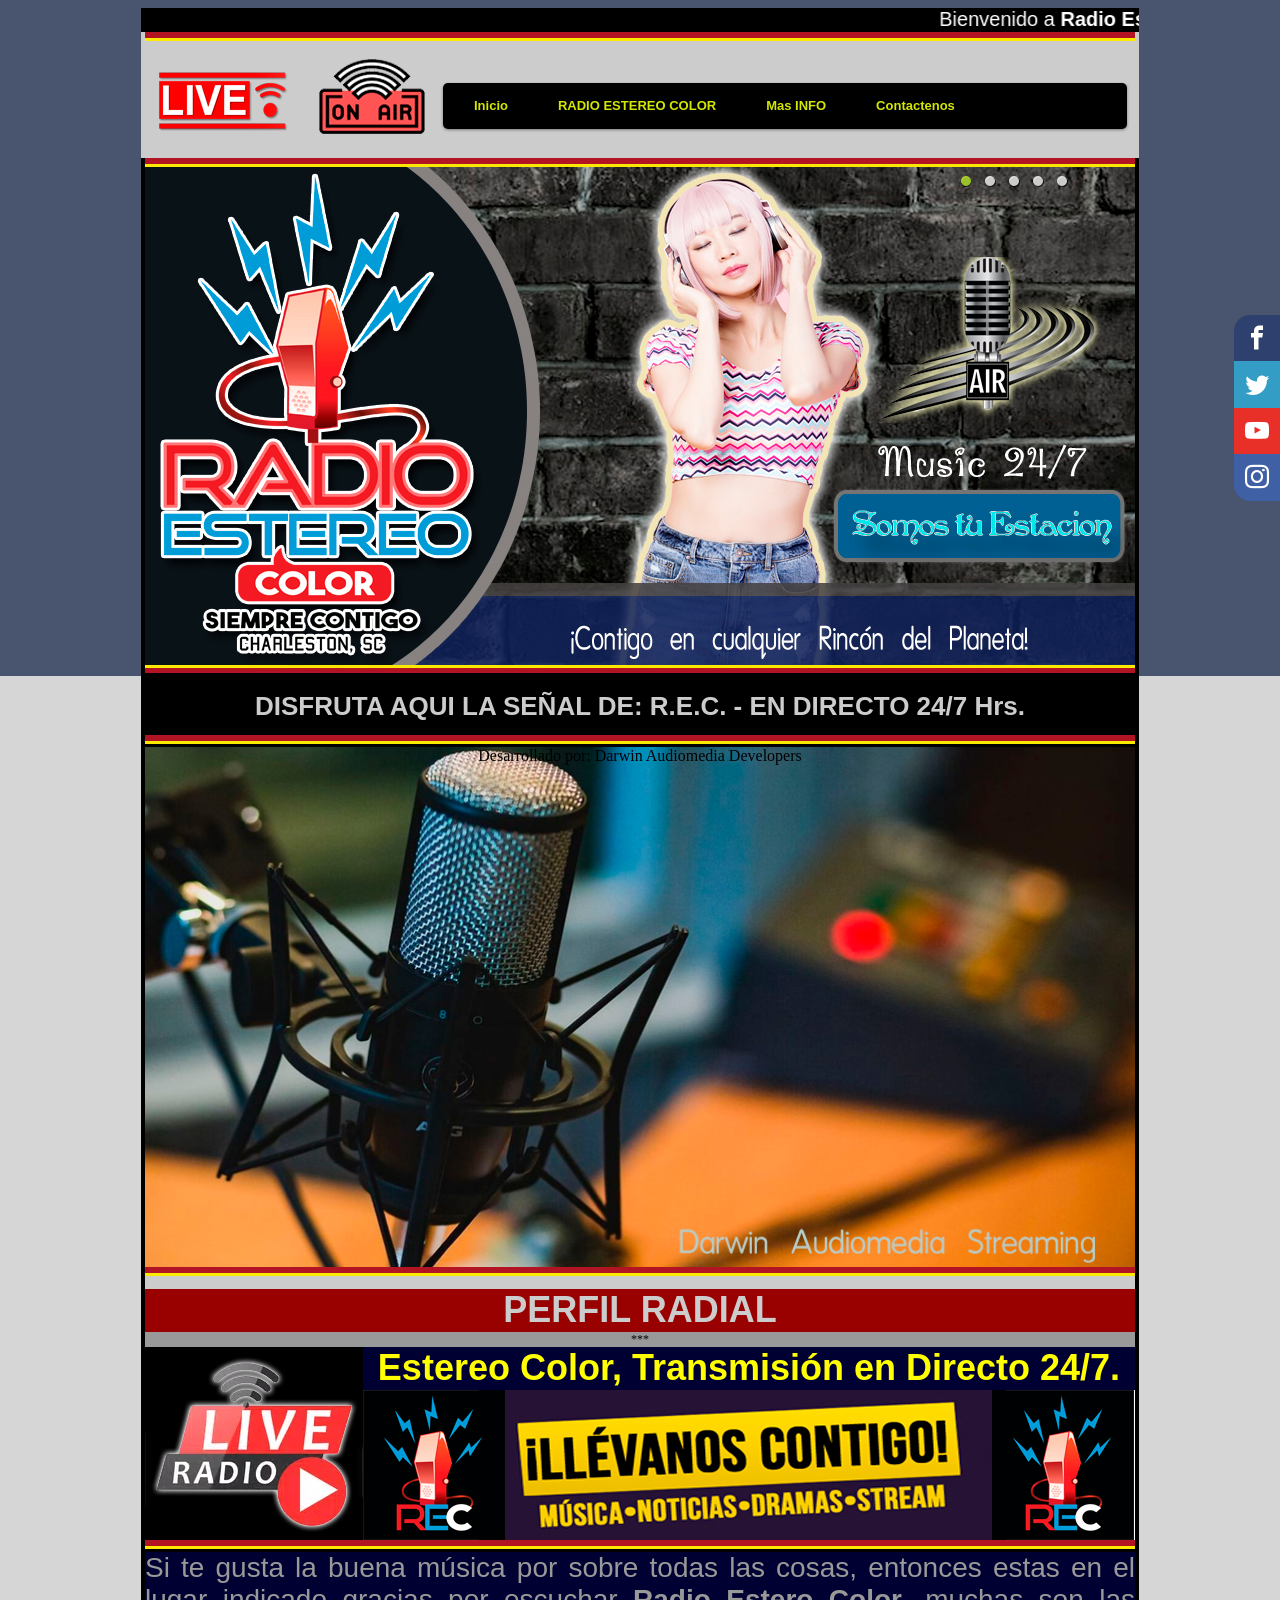
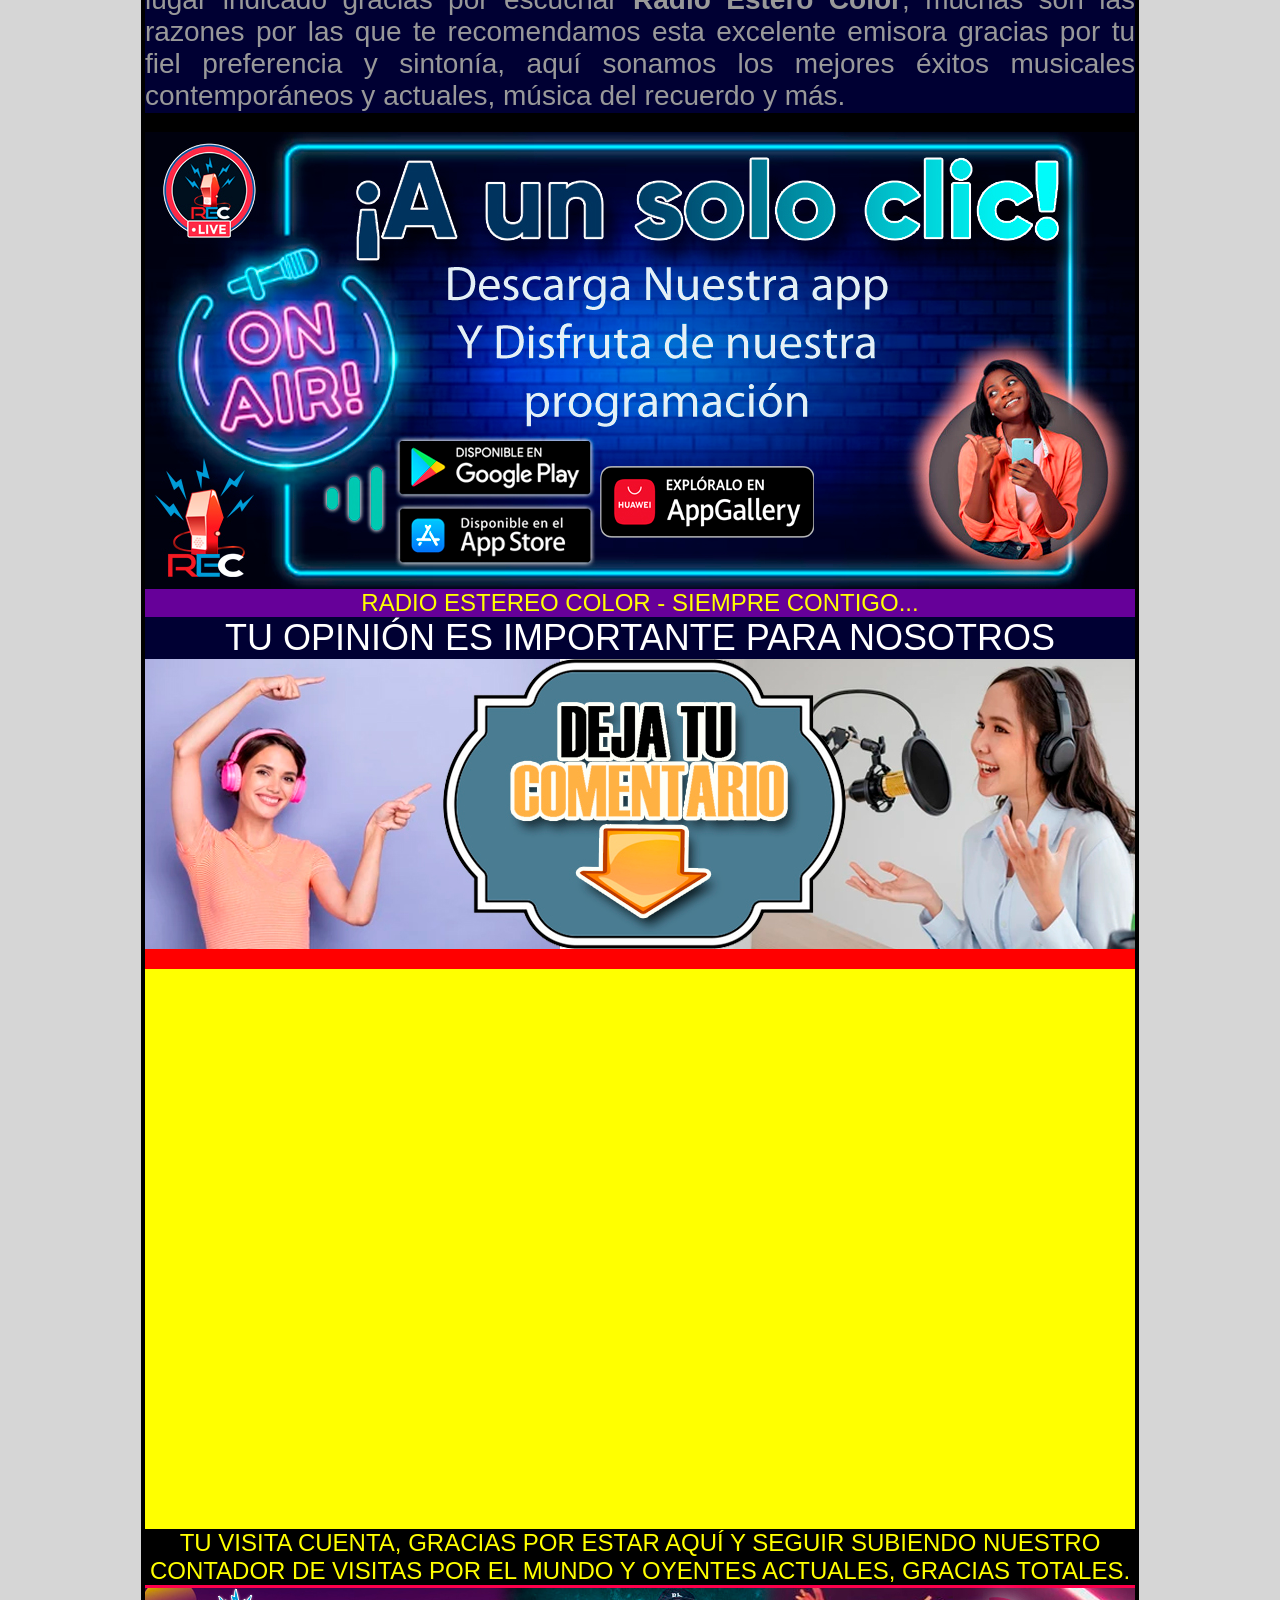
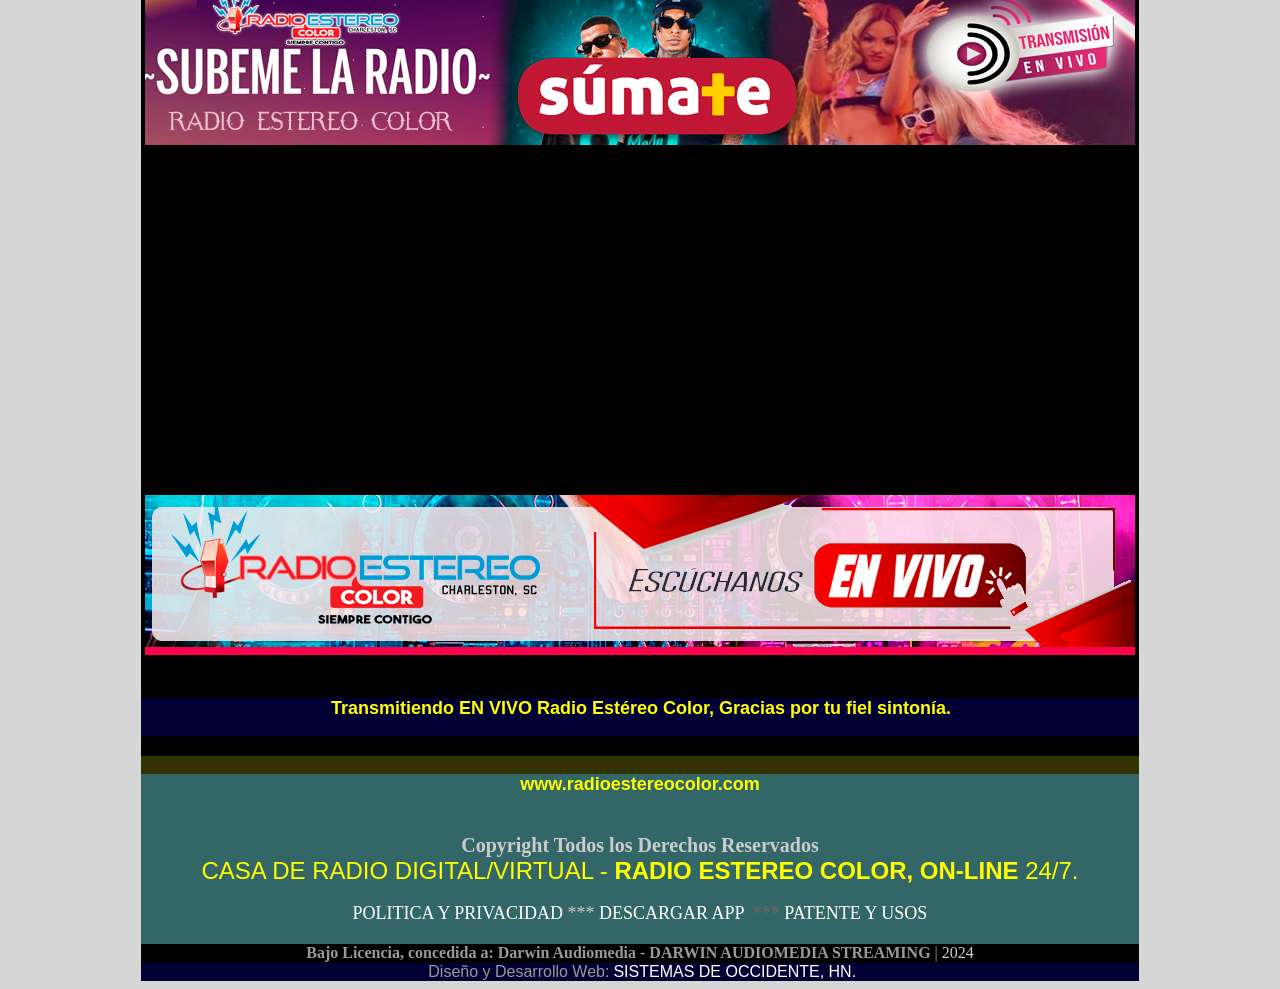
==== index.html @ 74e7b72f "SUBIDA 1 UNO" ====
<html>

<!--
a:link {
	color: #666666;
	text-decoration: none;
}
a:visited {
	text-decoration: none;
	color: #666666;
}
a:hover {
	text-decoration: underline;
	color: #666666;
}
a:active {
	text-decoration: none;
	color: #666666;
}
-->
    </style><style type="text/css">
<!--
a:link {
	text-decoration: none;
	color: #FFFFFF;
}
a:visited {
	text-decoration: none;
	color: #FFFFFF;
}
a:hover {
	text-decoration: underline;
	color: #FFFFFF;
}
a:active {
	text-decoration: none;
	color: #FFFFFF;
}
.Estilo49 {font-size: 18px}
-->
    </style>
    <head>
  <link rel="shortcut icon" type="image/x-icon" href="images/favicon.ico"/>
  <link rel="stylesheet" href="css/menu.css" type="text/css" />
  <link rel="stylesheet" href="css/animations.css">
  <link rel="stylesheet" href="css/font.css">
  <link rel="stylesheet" href="css/main.css"> 
<meta http-equiv="Content-Type" content="text/html; charset=iso-8859-1">
<meta http-equiv="Content-Type" content="text/html; charset=UTF-8" />
<title>Radio Estereo Color &copy; En vivo desde USA, Emisora On-Line 24/7</title>

    <!-- SL ESTEREO COLOR IN -->
    <script src="sliderengine/jquery.js"></script>
    <script src="sliderengine/amazingslider.js"></script>
    <link rel="stylesheet" type="text/css" href="sliderengine/amazingslider-1.css">
    <script src="sliderengine/initslider-1.js"></script>
    <!-- End ESTEREO COLOR -->


<style type="text/css">
<!--
body {
	background-image: url(fondo2.gif);
	background-color: #FFFFFF;
	behavior:url (PIE/pie.htc);  
}
.Estilo10 {
	color: #666666;
	font-size: 18px;
}
.Estilo28 {
	font-family: Georgia, "Times New Roman", Times, serif;
	font-weight: bold;
	font-size: 20px;
}
.Estilo29 {color: #FFCC33}
.Estilo30 {color: #999999}
.Estilo31 {font-size: 16px}
.Estilo32 {color: #CCCCCC}
.Estilo39 {
	font-family: Arial, Helvetica, sans-serif;
	font-weight: bold;
	font-size: 26px;
	color: #CCCCCC;
}
.Estilo41 {
	font-family: Arial, Helvetica, sans-serif;
	font-weight: bold;
	font-size: 36px;
	color: #CCCCCC;
}
.Estilo43 {
	font-size: 24px;
	color: #FFFF00;
	font-family: Arial, Helvetica, sans-serif;
}
.Estilo50 {
	font-family: Arial, Helvetica, sans-serif;
	color: #FFFFFF;
	font-size: 20px;
}
.Estilo53 {font-family: Arial, Helvetica, sans-serif}
.Estilo57 {
	color: #FFFF00;
	font-size: 36px;
	font-family: Arial, Helvetica, sans-serif;
	font-weight: bold;
}
.Estilo58 {
	color: #FFFF00;
	font-weight: bold;
	font-family: Arial, Helvetica, sans-serif;
	font-size: 18px;
}
.Estilo59 {font-weight: bold}
.Estilo63 {
	color: #000000;
	font-size: 12px;
}
.Estilo65 {font-size: 28px}
.Estilo66 {
	color: #FFFFFF;
	font-size: 36px;
	font-family: Arial, Helvetica, sans-serif;
}
.Estilo68 {
	color: #FFFF00;
	font-size: 18px;
	font-family: Arial, Helvetica, sans-serif;
}
-->
</style>
</head>

<body>
 <!--SOCIAL BARRA AQI-->
  <div class="social-bar">
    <a href="https://www.facebook.com/Radio-Estereocolor-423723821339445/?ref=nf&hc_ref=ARRRdxSIkkNm65pOEOEMCHFrg33fflSBRDOAQ4I96U8OnCGXOeiIJzEoUOfZ7cnH80s" class="icon icon-facebook" target="_blank"></a>
    <a href="#" class="icon icon-twitter" target="_blank"></a>
    <a href="#" class="icon icon-youtube" target="_blank"></a>
    <a href="#" class="icon icon-instagram" target="_blank"></a>
  </div>
 <!--SOCIAL BARRA-->
<div align="center">
  <div align="center">
    <table width="990" border="0" cellpadding="0" cellspacing="0" bgcolor="#333300">
      <!--DWLayoutTable-->
      <tr>
        <td width="1004" height="24" valign="top" bgcolor="#000000"><p class="Estilo50"><marquee>
              Bienvenido a <strong>Radio Estereo Color</strong>. Gracias Por Preferirnos, tu estaci&oacute;n de Radio Digital con la mejor Musica.
        </marquee></p></td>
      </tr>
      <tr>
        <td height="126" valign="top"><table width="100%" border="0" cellpadding="0" cellspacing="0" bgcolor="#CCCCCC">
          <!--DWLayoutTable-->
          <tr>
            <td height="12" colspan="3" valign="top"><div align="center"><img src="images/barrilla.png" width="990" height="12"></div></td>
          </tr>
          <tr>
            <td width="302" height="7"></td>
            <td width="672"></td>
            <td width="16"></td>
          </tr>
          <tr>
            <td rowspan="3" valign="top"><a href="index.html"><img src="img_rd3/iconocabeza.png" alt="icono cabecera" width="302" height="95" border="0" longdesc="icono LatinVille RD cabecera"></a></td>
            <td height="32">&nbsp;</td>
            <td>&nbsp;</td>
          </tr>
          <tr>
            <td height="47" valign="top">
              <div id='cssmenu'>
                <ul>
                  <li><a href='index.html'><span>Inicio</span></a></li>
                    <li class='has-sub'><a href='#'><span>RADIO ESTEREO COLOR</span></a>
                      <ul>
                        <li><a href='#'><span>Perfil Radial</span></a></li>
                      </ul>
		          <li class='last'><a href='#'><span>Mas INFO</span></a>
						     <ul>			
						      <li><a href='#'><span>Edan Calderon</span></a></li>
				    </ul>
                  <li class='last'><a href='#'><span>Contactenos</span></a></li>
                </ul>
              </div></td>
            <td></td>
          </tr>
          <tr>
            <td height="16"></td>
            <td></td>
          </tr>
          

          <!--DWLayoutTable-->
          
          <tr>
            <td height="12"></td>
            <td></td>
            <td></td>
          </tr>
    
        </table></td>
      </tr>
      
      <tr>
        <td height="501" valign="top"><table width="100%" border="0" cellpadding="0" cellspacing="0" bgcolor="#000000">
          <!--DWLayoutTable-->
          <tr>
            <td width="990" height="501" valign="top" bgcolor="#000000">
			<!-- SLIDER ESTEREO COLOR-->
            <div id="amazingslider-wrapper-1" style="display:block;position:relative;max-width:990px;margin:0px auto;">
              <div id="amazingslider-1" style="display:block;position:relative;margin:0 auto;">
                <ul class="amazingslider-slides" style="display:none;">
                  <li><img src="images/01-rec.jpg" />                    </li>
                  <li><img src="images/02-rec.jpg" />                    </li>
                  <li><img src="images/03-rec.jpg" />                    </li>
                  <li><img src="images/04-rec.jpg" />                    </li>
                  <li><img src="images/05-rec.jpg" />                    </li>
              </ul>
              <ul class="amazingslider-thumbnails" style="display:none;">
                <li><img src="images/01-rec-tn.jpg" /></li>
                  <li><img src="images/02-rec-tn.jpg" /></li>
                  <li><img src="images/03-rec-tn.jpg" /></li>
                  <li><img src="images/04-rec-tn.jpg" /></li>
                  <li><img src="images/05-rec-tn.jpg" /></li>
              </ul>
          </div>
            </div>
            <!-- End SLIDER ESTEREO COLOR -->
	&nbsp;</td>
          </tr>

        </table></td>
      </tr>
      <tr>
        <td height="3247" valign="top"><table width="100%" border="0" cellpadding="0" cellspacing="0" bgcolor="#000000">
          <!--DWLayoutTable-->
          <tr>
            <td height="44" colspan="4" valign="top" bgcolor="#000000"><div align="center"><span class="Estilo39 Estilo32">DISFRUTA AQUI LA SE&Ntilde;AL DE: R.E.C. - EN DIRECTO 24/7 Hrs.</span></div></td>
          </tr>
          
          <tr>
            <td height="12" colspan="4" valign="top"><div align="center"><img src="images/barrilla.png" width="990" height="12"></div></td>
          </tr>
          
          <tr>
            <td width="10" height="520"></td>
            <td colspan="2" valign="top" bgcolor="#990000"><iframe frameborder='0' height='520' width='990' scrolling='no' src='play_darwin/ColorPlay.html'></iframe></td>
            <td width="4"></td>
          </tr>
          <tr>
            <td height="22">&nbsp;</td>
            <td colspan="2" valign="top" bgcolor="#CCCCCC"><div align="center"><img src="images/barrilla.png" width="990" height="12"></div></td>
          <td>&nbsp;</td>
          </tr>
          
          <tr>
            <td height="43">&nbsp;</td>
            <td colspan="2" valign="top" bgcolor="#990000"><div align="center" class="Estilo41">PERFIL RADIAL </div></td>
          <td>&nbsp;</td>
          </tr>
          <tr>
            <td height="15"></td>
            <td colspan="2" valign="top" bgcolor="#999999"><div align="center" class="Estilo63">***</div></td>
          <td></td>
          </tr>
          <tr>
            <td height="43"></td>
            <td width="218" rowspan="2" valign="top"><img src="images/icon_live.png" alt="x" class="pulse" /></td>
            <td width="772" valign="top" bgcolor="#000033"><div align="center"><span class="Estilo57 Estilo81">Estereo Color, Transmisi&oacute;n en Directo 24/7. </span></div></td>
            <td></td>
          </tr>
          <tr>
            <td height="150"></td>
            <td valign="top" bgcolor="#003333"><img src="images/mini banncolor.jpg" width="772" height="150"></td>
            <td></td>
          </tr>
          
          <tr>
            <td height="12"></td>
            <td colspan="2" valign="top"><div align="center"><img src="images/barrilla.png" width="990" height="12"></div></td>
            <td></td>
          </tr>
          <tr>
            <td height="180"></td>
            <td colspan="2" valign="top"><table width="100%" border="0" cellpadding="0" cellspacing="0" bgcolor="#000000">
              <!--DWLayoutTable-->
              
              <tr>
                <td width="990" height="161" valign="top" bgcolor="#000033"><div align="justify"><span class="Estilo84 Estilo30 Estilo53 Estilo65">Si te gusta la buena m&uacute;sica por sobre todas las cosas,  entonces estas en el lugar indicado gracias por escuchar <strong>Radio Estero Color</strong>,  muchas son las razones por las que te recomendamos esta excelente emisora gracias  por tu fiel preferencia y sinton&iacute;a, aqu&iacute; sonamos los mejores &eacute;xitos musicales contempor&aacute;neos  y actuales, m&uacute;sica del recuerdo y m&aacute;s.</span></div></td>
                </tr>
              <tr>
                <td height="19">&nbsp;</td>
                </tr>
              
              
              
              
              
              
            </table></td>
            <td></td>
          </tr>
          <tr>
            <td height="457"></td>
            <td colspan="2" valign="top"><table width="100%" border="0" cellpadding="0" cellspacing="0" bgcolor="#0099FF">
              <!--DWLayoutTable-->
              <tr>
                <td width="990" height="457" valign="top" bgcolor="#000033"><img src="images/bann-apps-color.jpg" width="990" height="457"></td>
                </tr>
              
              
            </table></td>
            <td></td>
          </tr>
          <tr>
            <td height="27"></td>
            <td colspan="2" valign="top" bgcolor="#660099"><div align="center" class="Estilo43">RADIO ESTEREO COLOR - SIEMPRE CONTIGO... </div></td>
            <td></td>
          </tr>
          <tr>
            <td height="41"></td>
            <td colspan="2" valign="top" bgcolor="#000033"><div align="center">
              <p class="Estilo66">TU OPINI&Oacute;N ES IMPORTANTE PARA NOSOTROS </p>
            </div></td>
            <td></td>
          </tr>
          <tr>
            <td height="310"></td>
            <td colspan="2" valign="top" bgcolor="#FF0000"><img src="images/comentarios.jpg" width="990" height="290"></td>
            <td></td>
          </tr>
          <tr>
            <td height="546"></td>
            <td colspan="2" valign="top" bgcolor="#FFFF00"><iframe src="https://www3.cbox.ws/box/?boxid=3519381&boxtag=MvJDBl" width="100%" height="542" allowtransparency="yes" allow="autoplay" frameborder="0" marginheight="0" marginwidth="0" scrolling="auto"></iframe>�</td>
            <td></td>
          </tr>
          <tr>
            <td height="54">&nbsp;</td>
            <td colspan="2" valign="top"><p align="center" class="Estilo43">TU VISITA CUENTA, GRACIAS POR ESTAR AQU&Iacute; Y  SEGUIR SUBIENDO NUESTRO CONTADOR DE VISITAS POR EL MUNDO Y OYENTES ACTUALES,  GRACIAS TOTALES. </p>              </td>
            <td>&nbsp;</td>
          </tr>
          <tr>
            <td height="160">&nbsp;</td>
            <td colspan="2" valign="top"><img src="images/Ban-visitas.jpg" width="990" height="160"></td>
            <td>&nbsp;</td>
          </tr>
          <tr>
            <td height="350" colspan="4" valign="top"><table width="100%" border="0" cellpadding="0" cellspacing="0">
              <!--DWLayoutTable-->
              
              <tr>
                <td width="1004" height="350" valign="top"><div align="center"><script type="text/javascript" src="//rf.revolvermaps.com/0/0/1.js?i=046t62g6k41&amp;s=350&amp;m=0&amp;v=true&amp;r=false&amp;b=000000&amp;n=false&amp;c=ff0000" async="async"></script></div></td>
                </tr>
              
              
              
              
              
              
            </table></td>
          </tr>
          <tr>
            <td height="160">&nbsp;</td>
            <td colspan="2" valign="top"><img src="images/Ban-vseguno.jpg" width="990" height="160"></td>
          <td>&nbsp;</td>
          </tr>
          <tr>
            <td height="43">&nbsp;</td>
            <td>&nbsp;</td>
            <td>&nbsp;</td>
            <td>&nbsp;</td>
          </tr>
          <tr>
            <td height="38" colspan="4" valign="top"><table width="100%" border="0" cellpadding="0" cellspacing="0" bgcolor="#000033">
              <!--DWLayoutTable-->
              <tr>
                <td width="11" height="21">&nbsp;</td>
                  <td width="984" valign="top"><div align="center"><span class="Estilo87 Estilo86 Estilo68"><strong>Transmitiendo EN VIVO  Radio Est&eacute;reo Color, Gracias por tu fiel sinton&iacute;a.</strong></span></div></td>
                  <td width="9">&nbsp;</td>
                </tr>
              <tr>
                <td height="17"></td>
                  <td></td>
                  <td></td>
                </tr>
              
              
              
              
              
            </table></td>
          </tr>
          <tr>
            <td height="20">&nbsp;</td>
            <td>&nbsp;</td>
            <td>&nbsp;</td>
            <td>&nbsp;</td>
          </tr>
          
          
          
          
          
          
          
          
          
          
          
          
          
          
          
          
          
          
          <!--DWLayoutTable-->
          
          
          <!--DWLayoutTable-->

        </table></td>
      </tr>
      <tr>
        <td height="18"></td>
      </tr>
      <tr>
        <td height="207" valign="top"><table width="100%" border="0" cellpadding="0" cellspacing="0" bgcolor="#336666">
          <!--DWLayoutTable-->
          <tr>
            <td width="1004" height="21" valign="top"><div align="center"><span class="Estilo58">www.radioestereocolor.com</span></div></td>
          </tr>
          <tr>
            <td height="149" valign="top"><p align="center" class="Estilo9 Estilo10 Estilo29 Estilo32">&nbsp;</p>
              <p align="center" class="Estilo9 Estilo10 Estilo29 Estilo32"><span class="Estilo28">Copyright Todos los Derechos Reservados</span><br />
                  <span class="Estilo43">CASA DE RADIO DIGITAL/VIRTUAL - <strong>RADIO ESTEREO COLOR, ON-LINE</strong> 24/7. </span></p>              
              <p align="center" class="Estilo9 Estilo10"><span class="Estilo49"><a href="COPYRIGHT_SOFTWARE/privacidad.html" target="_blank">POLITICA Y PRIVACIDAD</a> <span class="Estilo32">***</span> <a href="#" target="_blank">DESCARGAR APP</a> &nbsp;<span class="Estilo59">***</span> <a href="COPYRIGHT_SOFTWARE/patente_usos.html" target="_blank">PATENTE Y USOS </a></span></p></td>
          </tr>
          <tr>
            <td height="19" valign="top" bgcolor="#000000"><div align="center"><strong><span class="Estilo30">Bajo Licencia, concedida a: Darwin Audiomedia</span></strong><span class="Estilo30"><strong> - DARWIN  AUDIOMEDIA STREAMING</strong> | </span><span class="Estilo32">2024</span></div></td>
          </tr>
          <tr>
            <td height="18" valign="top" bgcolor="#000033"><div align="center"><span class="Estilo31"><span class="Estilo53">&nbsp;<span class="Estilo30">Dise&ntilde;o y Desarrollo Web:</span></span> <span class="Estilo53"><a href="http://sistemashonduras.webcindario.com/" target="_blank">SISTEMAS DE OCCIDENTE, HN.</a></span></span></div></td>
          </tr>
          
          
          
          
          
          
          
          
          

          

          
        </table></td>
      </tr>
    </table>
  </div>
  <tr>

  <tr>

</body>

</html>
---- css/menu.css ----
#cssmenu ul {
  margin: 0;
  padding: 7px 6px 0;
  background: #000000 url(overlay.png) repeat-x 0 -110px;
  line-height: 100%;
  border-radius: 1em;
  font: normal 0.5333333333333333em Arial, Helvetica, sans-serif;
  -webkit-border-radius: 5px;
  -moz-border-radius: 5px;
  border-radius: 5px;
  -webkit-box-shadow: 0 1px 3px rgba(0, 0, 0, 0.4);
  -moz-box-shadow: 0 1px 3px rgba(0, 0, 0, 0.4);
  width: 672px;
}
#cssmenu li {
  margin: 0 5px;
  padding: 0 0 8px;
  float: left;
  position: relative;
  list-style: none;
}
#cssmenu a,
#cssmenu a:link {
  font-weight: bold;
  font-size: 13px;
  color: #D3E700;
  text-decoration: none;
  display: block;
  padding: 8px 20px;
  margin: 0;
  border-radius: 5px;
  -webkit-border-radius: 5px;
  -moz-border-radius: 5px;
  text-shadow: 0 1px 1px rgba(0, 0, 0, 0.3);
}
#cssmenu a:hover {
  background: #000;
  color: #fff;
}
#cssmenu .active a,
#cssmenu li:hover > a {
  background: #99d846 url(overlay.png) repeat-x 0 -40px;
  background: #FFFFFF url(overlay.png) repeat-x 0 -40px;
  color: #444;
  border-top: solid 1px  #f8f8f8;
  -webkit-box-shadow: 0 1px 1px rgba(0, 0, 0, 0.2);
  -moz-box-shadow: 0 1px 1px rgba(0, 0, 0, 0.2);
  box-shadow: 0 1px 1px rgba(0, 0, 0, 0.2);
  text-shadow: 0 1px 0 #ffffff;
}
#cssmenu ul ul li:hover a,
#cssmenu li:hover li a {
  background: none;
  border: none;
  color: #666;
  -webkit-box-shadow: none;
  -moz-box-shadow: none;
}
#cssmenu ul ul a:hover {
  background: #C2AC00 url(overlay.png) repeat-x 0 -100px !important;
  color: #fff !important;
  -webkit-border-radius: 5px;
  -moz-border-radius: 5px;
  border-radius: 5px;
  text-shadow: 0 1px 1px rgba(0, 0, 0, 0.1);
}
#cssmenu li:hover > ul {
  display: block;
}
#cssmenu ul ul {
  z-index: 1000;
  display: none;
  margin: 0;
  padding: 0;
  width: 185px;
  position: absolute;
  top: 40px;
  left: 0;
  background: #ffffff url(overlay.png) repeat-x 0 0;
  border: solid 1px #b4b4b4;
  -webkit-border-radius: 5px;
  -moz-border-radius: 5px;
  border-radius: 5px;
  -webkit-box-shadow: 0 1px 3px rgba(0, 0, 0, 0.3);
  -moz-box-shadow: 0 1px 3px rgba(0, 0, 0, 0.3);
  box-shadow: 0 1px 3px rgba(0, 0, 0, 0.3);
}
#cssmenu ul ul li {
  float: none;
  margin: 0;
  padding: 3px;
}
#cssmenu ul ul a,
#cssmenu ul ul a:link {
  font-weight: normal;
  font-size: 12px;
}
#cssmenu ul:after {
  content: '.';
  display: block;
  clear: both;
  visibility: hidden;
  line-height: 0;
  height: 0;
}
* html #cssmenu ul {
  height: 1%;
}
---- css/animations.css ----
/*
==============================================
CSS3 ANIMATION CHEAT SHEET
==============================================

Made by DARWIN AUDIOMEDIA SERVICES
==============================================
*/

/*
==============================================
slideDown
==============================================
*/


.slideDown{
	animation-name: slideDown;
	-webkit-animation-name: slideDown;	

	animation-duration: 1s;	
	-webkit-animation-duration: 1s;

	animation-timing-function: ease;	
	-webkit-animation-timing-function: ease;	

	visibility: visible !important;						
}

@keyframes slideDown {
	0% {
		transform: translateY(-100%);
	}
	50%{
		transform: translateY(8%);
	}
	65%{
		transform: translateY(-4%);
	}
	80%{
		transform: translateY(4%);
	}
	95%{
		transform: translateY(-2%);
	}			
	100% {
		transform: translateY(0%);
	}		
}

@-webkit-keyframes slideDown {
	0% {
		-webkit-transform: translateY(-100%);
	}
	50%{
		-webkit-transform: translateY(8%);
	}
	65%{
		-webkit-transform: translateY(-4%);
	}
	80%{
		-webkit-transform: translateY(4%);
	}
	95%{
		-webkit-transform: translateY(-2%);
	}			
	100% {
		-webkit-transform: translateY(0%);
	}	
}

/*
==============================================
slideUp
==============================================
*/


.slideUp{
	animation-name: slideUp;
	-webkit-animation-name: slideUp;	

	animation-duration: 1s;	
	-webkit-animation-duration: 1s;

	animation-timing-function: ease;	
	-webkit-animation-timing-function: ease;

	visibility: visible !important;			
}

@keyframes slideUp {
	0% {
		transform: translateY(100%);
	}
	50%{
		transform: translateY(-8%);
	}
	65%{
		transform: translateY(4%);
	}
	80%{
		transform: translateY(-4%);
	}
	95%{
		transform: translateY(2%);
	}			
	100% {
		transform: translateY(0%);
	}	
}

@-webkit-keyframes slideUp {
	0% {
		-webkit-transform: translateY(100%);
	}
	50%{
		-webkit-transform: translateY(-8%);
	}
	65%{
		-webkit-transform: translateY(4%);
	}
	80%{
		-webkit-transform: translateY(-4%);
	}
	95%{
		-webkit-transform: translateY(2%);
	}			
	100% {
		-webkit-transform: translateY(0%);
	}	
}

/*
==============================================
slideLeft
==============================================
*/


.slideLeft{
	animation-name: slideLeft;
	-webkit-animation-name: slideLeft;	

	animation-duration: 1s;	
	-webkit-animation-duration: 1s;

	animation-timing-function: ease-in-out;	
	-webkit-animation-timing-function: ease-in-out;		

	visibility: visible !important;	
}

@keyframes slideLeft {
	0% {
		transform: translateX(150%);
	}
	50%{
		transform: translateX(-8%);
	}
	65%{
		transform: translateX(4%);
	}
	80%{
		transform: translateX(-4%);
	}
	95%{
		transform: translateX(2%);
	}			
	100% {
		transform: translateX(0%);
	}
}

@-webkit-keyframes slideLeft {
	0% {
		-webkit-transform: translateX(150%);
	}
	50%{
		-webkit-transform: translateX(-8%);
	}
	65%{
		-webkit-transform: translateX(4%);
	}
	80%{
		-webkit-transform: translateX(-4%);
	}
	95%{
		-webkit-transform: translateX(2%);
	}			
	100% {
		-webkit-transform: translateX(0%);
	}
}

/*
==============================================
slideRight
==============================================
*/


.slideRight{
	animation-name: slideRight;
	-webkit-animation-name: slideRight;	

	animation-duration: 1s;	
	-webkit-animation-duration: 1s;

	animation-timing-function: ease-in-out;	
	-webkit-animation-timing-function: ease-in-out;		

	visibility: visible !important;	
}

@keyframes slideRight {
	0% {
		transform: translateX(-150%);
	}
	50%{
		transform: translateX(8%);
	}
	65%{
		transform: translateX(-4%);
	}
	80%{
		transform: translateX(4%);
	}
	95%{
		transform: translateX(-2%);
	}			
	100% {
		transform: translateX(0%);
	}	
}

@-webkit-keyframes slideRight {
	0% {
		-webkit-transform: translateX(-150%);
	}
	50%{
		-webkit-transform: translateX(8%);
	}
	65%{
		-webkit-transform: translateX(-4%);
	}
	80%{
		-webkit-transform: translateX(4%);
	}
	95%{
		-webkit-transform: translateX(-2%);
	}			
	100% {
		-webkit-transform: translateX(0%);
	}
}

/*
==============================================
slideExpandUp
==============================================
*/


.slideExpandUp{
	animation-name: slideExpandUp;
	-webkit-animation-name: slideExpandUp;	

	animation-duration: 1.6s;	
	-webkit-animation-duration: 1.6s;

	animation-timing-function: ease-out;	
	-webkit-animation-timing-function: ease -out;

	visibility: visible !important;	
}

@keyframes slideExpandUp {
	0% {
		transform: translateY(100%) scaleX(0.5);
	}
	30%{
		transform: translateY(-8%) scaleX(0.5);
	}	
	40%{
		transform: translateY(2%) scaleX(0.5);
	}
	50%{
		transform: translateY(0%) scaleX(1.1);
	}
	60%{
		transform: translateY(0%) scaleX(0.9);		
	}
	70% {
		transform: translateY(0%) scaleX(1.05);
	}			
	80%{
		transform: translateY(0%) scaleX(0.95);		
	}
	90% {
		transform: translateY(0%) scaleX(1.02);
	}	
	100%{
		transform: translateY(0%) scaleX(1);		
	}
}

@-webkit-keyframes slideExpandUp {
	0% {
		-webkit-transform: translateY(100%) scaleX(0.5);
	}
	30%{
		-webkit-transform: translateY(-8%) scaleX(0.5);
	}	
	40%{
		-webkit-transform: translateY(2%) scaleX(0.5);
	}
	50%{
		-webkit-transform: translateY(0%) scaleX(1.1);
	}
	60%{
		-webkit-transform: translateY(0%) scaleX(0.9);		
	}
	70% {
		-webkit-transform: translateY(0%) scaleX(1.05);
	}			
	80%{
		-webkit-transform: translateY(0%) scaleX(0.95);		
	}
	90% {
		-webkit-transform: translateY(0%) scaleX(1.02);
	}	
	100%{
		-webkit-transform: translateY(0%) scaleX(1);		
	}
}

/*
==============================================
expandUp
==============================================
*/


.expandUp{
	animation-name: expandUp;
	-webkit-animation-name: expandUp;	

	animation-duration: 0.7s;	
	-webkit-animation-duration: 0.7s;

	animation-timing-function: ease;	
	-webkit-animation-timing-function: ease;		

	visibility: visible !important;	
}

@keyframes expandUp {
	0% {
		transform: translateY(100%) scale(0.6) scaleY(0.5);
	}
	60%{
		transform: translateY(-7%) scaleY(1.12);
	}
	75%{
		transform: translateY(3%);
	}	
	100% {
		transform: translateY(0%) scale(1) scaleY(1);
	}	
}

@-webkit-keyframes expandUp {
	0% {
		-webkit-transform: translateY(100%) scale(0.6) scaleY(0.5);
	}
	60%{
		-webkit-transform: translateY(-7%) scaleY(1.12);
	}
	75%{
		-webkit-transform: translateY(3%);
	}	
	100% {
		-webkit-transform: translateY(0%) scale(1) scaleY(1);
	}	
}

/*
==============================================
fadeIn
==============================================
*/

.fadeIn{
	animation-name: fadeIn;
	-webkit-animation-name: fadeIn;	

	animation-duration: 1.5s;	
	-webkit-animation-duration: 1.5s;

	animation-timing-function: ease-in-out;	
	-webkit-animation-timing-function: ease-in-out;		

	visibility: visible !important;	
}

@keyframes fadeIn {
	0% {
		transform: scale(0);
		opacity: 0.0;		
	}
	60% {
		transform: scale(1.1);	
	}
	80% {
		transform: scale(0.9);
		opacity: 1;	
	}	
	100% {
		transform: scale(1);
		opacity: 1;	
	}		
}

@-webkit-keyframes fadeIn {
	0% {
		-webkit-transform: scale(0);
		opacity: 0.0;		
	}
	60% {
		-webkit-transform: scale(1.1);
	}
	80% {
		-webkit-transform: scale(0.9);
		opacity: 1;	
	}	
	100% {
		-webkit-transform: scale(1);
		opacity: 1;	
	}		
}

/*
==============================================
expandOpen
==============================================
*/


.expandOpen{
	animation-name: expandOpen;
	-webkit-animation-name: expandOpen;	

	animation-duration: 1.2s;	
	-webkit-animation-duration: 1.2s;

	animation-timing-function: ease-out;	
	-webkit-animation-timing-function: ease-out;	

	visibility: visible !important;	
}

@keyframes expandOpen {
	0% {
		transform: scale(1.8);		
	}
	50% {
		transform: scale(0.95);
	}	
	80% {
		transform: scale(1.05);
	}
	90% {
		transform: scale(0.98);
	}	
	100% {
		transform: scale(1);
	}			
}

@-webkit-keyframes expandOpen {
	0% {
		-webkit-transform: scale(1.8);		
	}
	50% {
		-webkit-transform: scale(0.95);
	}	
	80% {
		-webkit-transform: scale(1.05);
	}
	90% {
		-webkit-transform: scale(0.98);
	}	
	100% {
		-webkit-transform: scale(1);
	}					
}

/*
==============================================
bigEntrance
==============================================
*/


.bigEntrance{
	animation-name: bigEntrance;
	-webkit-animation-name: bigEntrance;	

	animation-duration: 1.6s;	
	-webkit-animation-duration: 1.6s;

	animation-timing-function: ease-out;	
	-webkit-animation-timing-function: ease-out;	

	visibility: visible !important;			
}

@keyframes bigEntrance {
	0% {
		transform: scale(0.3) rotate(6deg) translateX(-30%) translateY(30%);
		opacity: 0.2;
	}
	30% {
		transform: scale(1.03) rotate(-2deg) translateX(2%) translateY(-2%);		
		opacity: 1;
	}
	45% {
		transform: scale(0.98) rotate(1deg) translateX(0%) translateY(0%);
		opacity: 1;
	}
	60% {
		transform: scale(1.01) rotate(-1deg) translateX(0%) translateY(0%);		
		opacity: 1;
	}	
	75% {
		transform: scale(0.99) rotate(1deg) translateX(0%) translateY(0%);
		opacity: 1;
	}
	90% {
		transform: scale(1.01) rotate(0deg) translateX(0%) translateY(0%);		
		opacity: 1;
	}	
	100% {
		transform: scale(1) rotate(0deg) translateX(0%) translateY(0%);
		opacity: 1;
	}		
}

@-webkit-keyframes bigEntrance {
	0% {
		-webkit-transform: scale(0.3) rotate(6deg) translateX(-30%) translateY(30%);
		opacity: 0.2;
	}
	30% {
		-webkit-transform: scale(1.03) rotate(-2deg) translateX(2%) translateY(-2%);		
		opacity: 1;
	}
	45% {
		-webkit-transform: scale(0.98) rotate(1deg) translateX(0%) translateY(0%);
		opacity: 1;
	}
	60% {
		-webkit-transform: scale(1.01) rotate(-1deg) translateX(0%) translateY(0%);		
		opacity: 1;
	}	
	75% {
		-webkit-transform: scale(0.99) rotate(1deg) translateX(0%) translateY(0%);
		opacity: 1;
	}
	90% {
		-webkit-transform: scale(1.01) rotate(0deg) translateX(0%) translateY(0%);		
		opacity: 1;
	}	
	100% {
		-webkit-transform: scale(1) rotate(0deg) translateX(0%) translateY(0%);
		opacity: 1;
	}				
}

/*
==============================================
hatch
==============================================
*/

.hatch{
	animation-name: hatch;
	-webkit-animation-name: hatch;	

	animation-duration: 2s;	
	-webkit-animation-duration: 2s;

	animation-timing-function: ease-in-out;	
	-webkit-animation-timing-function: ease-in-out;

	transform-origin: 50% 100%;
	-ms-transform-origin: 50% 100%;
	-webkit-transform-origin: 50% 100%; 

	visibility: visible !important;		
}

@keyframes hatch {
	0% {
		transform: rotate(0deg) scaleY(0.6);
	}
	20% {
		transform: rotate(-2deg) scaleY(1.05);
	}
	35% {
		transform: rotate(2deg) scaleY(1);
	}
	50% {
		transform: rotate(-2deg);
	}	
	65% {
		transform: rotate(1deg);
	}	
	80% {
		transform: rotate(-1deg);
	}		
	100% {
		transform: rotate(0deg);
	}									
}

@-webkit-keyframes hatch {
	0% {
		-webkit-transform: rotate(0deg) scaleY(0.6);
	}
	20% {
		-webkit-transform: rotate(-2deg) scaleY(1.05);
	}
	35% {
		-webkit-transform: rotate(2deg) scaleY(1);
	}
	50% {
		-webkit-transform: rotate(-2deg);
	}	
	65% {
		-webkit-transform: rotate(1deg);
	}	
	80% {
		-webkit-transform: rotate(-1deg);
	}		
	100% {
		-webkit-transform: rotate(0deg);
	}		
}


/*
==============================================
bounce
==============================================
*/


.bounce{
	animation-name: bounce;
	-webkit-animation-name: bounce;	

	animation-duration: 1.6s;	
	-webkit-animation-duration: 1.6s;

	animation-timing-function: ease;	
	-webkit-animation-timing-function: ease;	
	
	transform-origin: 50% 100%;
	-ms-transform-origin: 50% 100%;
	-webkit-transform-origin: 50% 100%; 	
}

@keyframes bounce {
	0% {
		transform: translateY(0%) scaleY(0.6);
	}
	60%{
		transform: translateY(-100%) scaleY(1.1);
	}
	70%{
		transform: translateY(0%) scaleY(0.95) scaleX(1.05);
	}
	80%{
		transform: translateY(0%) scaleY(1.05) scaleX(1);
	}	
	90%{
		transform: translateY(0%) scaleY(0.95) scaleX(1);
	}				
	100%{
		transform: translateY(0%) scaleY(1) scaleX(1);
	}	
}

@-webkit-keyframes bounce {
	0% {
		-webkit-transform: translateY(0%) scaleY(0.6);
	}
	60%{
		-webkit-transform: translateY(-100%) scaleY(1.1);
	}
	70%{
		-webkit-transform: translateY(0%) scaleY(0.95) scaleX(1.05);
	}
	80%{
		-webkit-transform: translateY(0%) scaleY(1.05) scaleX(1);
	}	
	90%{
		-webkit-transform: translateY(0%) scaleY(0.95) scaleX(1);
	}				
	100%{
		-webkit-transform: translateY(0%) scaleY(1) scaleX(1);
	}		
}


/*
==============================================
pulse
==============================================
*/

.pulse{
	animation-name: pulse;
	-webkit-animation-name: pulse;	

	animation-duration: 1.5s;	
	-webkit-animation-duration: 1.5s;

	animation-iteration-count: infinite;
	-webkit-animation-iteration-count: infinite;
}

@keyframes pulse {
	0% {
		transform: scale(0.9);
		opacity: 0.7;		
	}
	50% {
		transform: scale(1);
		opacity: 1;	
	}	
	100% {
		transform: scale(0.9);
		opacity: 0.7;	
	}			
}

@-webkit-keyframes pulse {
	0% {
		-webkit-transform: scale(0.95);
		opacity: 0.7;		
	}
	50% {
		-webkit-transform: scale(1);
		opacity: 1;	
	}	
	100% {
		-webkit-transform: scale(0.95);
		opacity: 0.7;	
	}			
}

/*
==============================================
floating
==============================================
*/

.floating{
	animation-name: floating;
	-webkit-animation-name: floating;

	animation-duration: 1.5s;	
	-webkit-animation-duration: 1.5s;

	animation-iteration-count: infinite;
	-webkit-animation-iteration-count: infinite;
}

@keyframes floating {
	0% {
		transform: translateY(0%);	
	}
	50% {
		transform: translateY(8%);	
	}	
	100% {
		transform: translateY(0%);
	}			
}

@-webkit-keyframes floating {
	0% {
		-webkit-transform: translateY(0%);	
	}
	50% {
		-webkit-transform: translateY(8%);	
	}	
	100% {
		-webkit-transform: translateY(0%);
	}			
}

/*
==============================================
tossing
==============================================
*/

.tossing{
	animation-name: tossing;
	-webkit-animation-name: tossing;	

	animation-duration: 2.5s;	
	-webkit-animation-duration: 2.5s;

	animation-iteration-count: infinite;
	-webkit-animation-iteration-count: infinite;
}

@keyframes tossing {
	0% {
		transform: rotate(-4deg);	
	}
	50% {
		transform: rotate(4deg);
	}
	100% {
		transform: rotate(-4deg);	
	}						
}

@-webkit-keyframes tossing {
	0% {
		-webkit-transform: rotate(-4deg);	
	}
	50% {
		-webkit-transform: rotate(4deg);
	}
	100% {
		-webkit-transform: rotate(-4deg);	
	}				
}

/*
==============================================
pullUp
==============================================
*/

.pullUp{
	animation-name: pullUp;
	-webkit-animation-name: pullUp;	

	animation-duration: 1.1s;	
	-webkit-animation-duration: 1.1s;

	animation-timing-function: ease-out;	
	-webkit-animation-timing-function: ease-out;	

	transform-origin: 50% 100%;
	-ms-transform-origin: 50% 100%;
	-webkit-transform-origin: 50% 100%; 		
}

@keyframes pullUp {
	0% {
		transform: scaleY(0.1);
	}
	40% {
		transform: scaleY(1.02);
	}
	60% {
		transform: scaleY(0.98);
	}
	80% {
		transform: scaleY(1.01);
	}
	100% {
		transform: scaleY(0.98);
	}				
	80% {
		transform: scaleY(1.01);
	}
	100% {
		transform: scaleY(1);
	}							
}

@-webkit-keyframes pullUp {
	0% {
		-webkit-transform: scaleY(0.1);
	}
	40% {
		-webkit-transform: scaleY(1.02);
	}
	60% {
		-webkit-transform: scaleY(0.98);
	}
	80% {
		-webkit-transform: scaleY(1.01);
	}
	100% {
		-webkit-transform: scaleY(0.98);
	}				
	80% {
		-webkit-transform: scaleY(1.01);
	}
	100% {
		-webkit-transform: scaleY(1);
	}		
}

/*
==============================================
pullDown
==============================================
*/

.pullDown{
	animation-name: pullDown;
	-webkit-animation-name: pullDown;	

	animation-duration: 1.1s;	
	-webkit-animation-duration: 1.1s;

	animation-timing-function: ease-out;	
	-webkit-animation-timing-function: ease-out;	

	transform-origin: 50% 0%;
	-ms-transform-origin: 50% 0%;
	-webkit-transform-origin: 50% 0%; 		
}

@keyframes pullDown {
	0% {
		transform: scaleY(0.1);
	}
	40% {
		transform: scaleY(1.02);
	}
	60% {
		transform: scaleY(0.98);
	}
	80% {
		transform: scaleY(1.01);
	}
	100% {
		transform: scaleY(0.98);
	}				
	80% {
		transform: scaleY(1.01);
	}
	100% {
		transform: scaleY(1);
	}							
}

@-webkit-keyframes pullDown {
	0% {
		-webkit-transform: scaleY(0.1);
	}
	40% {
		-webkit-transform: scaleY(1.02);
	}
	60% {
		-webkit-transform: scaleY(0.98);
	}
	80% {
		-webkit-transform: scaleY(1.01);
	}
	100% {
		-webkit-transform: scaleY(0.98);
	}				
	80% {
		-webkit-transform: scaleY(1.01);
	}
	100% {
		-webkit-transform: scaleY(1);
	}		
}

/*
==============================================
stretchLeft
==============================================
*/

.stretchLeft{
	animation-name: stretchLeft;
	-webkit-animation-name: stretchLeft;	

	animation-duration: 1.5s;	
	-webkit-animation-duration: 1.5s;

	animation-timing-function: ease-out;	
	-webkit-animation-timing-function: ease-out;	

	transform-origin: 100% 0%;
	-ms-transform-origin: 100% 0%;
	-webkit-transform-origin: 100% 0%; 
}

@keyframes stretchLeft {
	0% {
		transform: scaleX(0.3);
	}
	40% {
		transform: scaleX(1.02);
	}
	60% {
		transform: scaleX(0.98);
	}
	80% {
		transform: scaleX(1.01);
	}
	100% {
		transform: scaleX(0.98);
	}				
	80% {
		transform: scaleX(1.01);
	}
	100% {
		transform: scaleX(1);
	}							
}

@-webkit-keyframes stretchLeft {
	0% {
		-webkit-transform: scaleX(0.3);
	}
	40% {
		-webkit-transform: scaleX(1.02);
	}
	60% {
		-webkit-transform: scaleX(0.98);
	}
	80% {
		-webkit-transform: scaleX(1.01);
	}
	100% {
		-webkit-transform: scaleX(0.98);
	}				
	80% {
		-webkit-transform: scaleX(1.01);
	}
	100% {
		-webkit-transform: scaleX(1);
	}		
}

/*
==============================================
stretchRight
==============================================
*/

.stretchRight{
	animation-name: stretchRight;
	-webkit-animation-name: stretchRight;	

	animation-duration: 1.5s;	
	-webkit-animation-duration: 1.5s;

	animation-timing-function: ease-out;	
	-webkit-animation-timing-function: ease-out;	

	transform-origin: 0% 0%;
	-ms-transform-origin: 0% 0%;
	-webkit-transform-origin: 0% 0%; 		
}

@keyframes stretchRight {
	0% {
		transform: scaleX(0.3);
	}
	40% {
		transform: scaleX(1.02);
	}
	60% {
		transform: scaleX(0.98);
	}
	80% {
		transform: scaleX(1.01);
	}
	100% {
		transform: scaleX(0.98);
	}				
	80% {
		transform: scaleX(1.01);
	}
	100% {
		transform: scaleX(1);
	}							
}

@-webkit-keyframes stretchRight {
	0% {
		-webkit-transform: scaleX(0.3);
	}
	40% {
		-webkit-transform: scaleX(1.02);
	}
	60% {
		-webkit-transform: scaleX(0.98);
	}
	80% {
		-webkit-transform: scaleX(1.01);
	}
	100% {
		-webkit-transform: scaleX(0.98);
	}				
	80% {
		-webkit-transform: scaleX(1.01);
	}
	100% {
		-webkit-transform: scaleX(1);
	}		
}
---- css/font.css ----
@font-face {
  font-family: 'icomoon';
  src:  url('fonts/icomoon.eot?i226ha');
  src:  url('fonts/icomoon.eot?i226ha#iefix') format('embedded-opentype'),
    url('fonts/icomoon.ttf?i226ha') format('truetype'),
    url('fonts/icomoon.woff?i226ha') format('woff'),
    url('fonts/icomoon.svg?i226ha#icomoon') format('svg');
  font-weight: normal;
  font-style: normal;
}

[class^="icon-"], [class*=" icon-"] {
  /* use !important to prevent issues with browser extensions that change fonts */
  font-family: 'icomoon' !important;
  speak: none;
  font-style: normal;
  font-weight: normal;
  font-variant: normal;
  text-transform: none;
  line-height: 1;

  /* Better Font Rendering =========== */
  -webkit-font-smoothing: antialiased;
  -moz-osx-font-smoothing: grayscale;
}

.icon-facebook:before {
  content: "\ea90";
}
.icon-instagram:before {
  content: "\ea92";
}
.icon-twitter:before {
  content: "\ea96";
}
.icon-youtube:before {
  content: "\ea9d";
}
---- css/main.css ----
html {
	font-size: 16px;
}

.social-bar {
	position: fixed;
	right: 0;
	top: 35%;
	font-size: 1.5rem;
	display: flex;
	flex-direction: column;
	align-items: flex-end;
	z-index: 100;
}

.icon {
	color: white;
	text-decoration: none;
	padding: .7rem;
	display: flex;
	transition: all .5s;
}

.icon-facebook {
	background: #2E406E;
}

.icon-twitter {
	background: #339DC5;
}

.icon-youtube {
	background: #E83028;
}

.icon-instagram {
	background: #3F60A5;
}

.icon:first-child {
	border-radius: 1rem 0 0 0;
}

.icon:last-child {
	border-radius: 0 0 0 1rem;
}

.icon:hover {
	padding-right: 3rem;
	border-radius: 1rem 0 0 1rem;
	box-shadow: 0 0 .5rem rgba(0, 0, 0, 0.42);
}
---- sliderengine/amazingslider-1.css ----
/* blue button large */
.as-btn-blue-large {
  	display: inline-block;
  	border: none;
  	-webkit-box-sizing: border-box;
  	-moz-box-sizing: border-box;
  	box-sizing: border-box;
  	margin: 0;
  	background: #009cde;
  	font-family: "Lucida Sans Unicode","Lucida Grande",sans-serif,Arial;
  	color: #fff;
  	cursor: pointer;
  	text-align: center;
  	text-decoration: none;
  	text-shadow: none;
  	text-transform: none;
  	white-space: nowrap;
  	-webkit-font-smoothing: antialiased;
	padding: 10px 16px;
	font-size: 24px;
	font-weight: 300;
  	-webkit-border-radius: 4px;
  	-moz-border-radius: 4px;
  	border-radius: 4px;
}

.as-btn-blue-large:hover {
  	color: #fff;
  	background: #0285d2;
}

.as-btn-blue-large:focus {
  	outline: 0;
}

/* blue button medium */
.as-btn-blue-medium {
  	display: inline-block;
  	border: none;
  	-webkit-box-sizing: border-box;
  	-moz-box-sizing: border-box;
  	box-sizing: border-box;
  	margin: 0;
  	background: #009cde;
  	font-family: "Lucida Sans Unicode","Lucida Grande",sans-serif,Arial;
  	color: #fff;
  	cursor: pointer;
  	text-align: center;
  	text-decoration: none;
  	text-shadow: none;
  	text-transform: none;
  	white-space: nowrap;
  	-webkit-font-smoothing: antialiased;
	padding: 6px 12px;
	font-size: 14px;
	font-weight: normal;
  	-webkit-border-radius: 2px;
  	-moz-border-radius: 2px;
  	border-radius: 2px;
}

.as-btn-blue-medium:hover {
  	color: #fff;
  	background: #0285d2;
}

.as-btn-blue-medium:focus {
  	outline: 0;
}

/* blue button small */
.as-btn-blue-small {
  	display: inline-block;
  	border: none;
  	-webkit-box-sizing: border-box;
  	-moz-box-sizing: border-box;
  	box-sizing: border-box;
  	margin: 0;
  	background: #009cde;
  	font-family: "Lucida Sans Unicode","Lucida Grande",sans-serif,Arial;
  	color: #fff;
  	cursor: pointer;
  	text-align: center;
  	text-decoration: none;
  	text-shadow: none;
  	text-transform: none;
  	white-space: nowrap;
  	-webkit-font-smoothing: antialiased;
	padding: 5px 10px;
	font-size: 12px;
	font-weight: normal;
  	-webkit-border-radius: 0px;
  	-moz-border-radius: 0px;
  	border-radius: 0px;
}

.as-btn-blue-small:hover {
  	color: #fff;
  	background: #0285d2;
}

.as-btn-blue-small:focus {
  	outline: 0;
}

/* blue border large */
.as-btn-blueborder-large {
  	display: inline-block;
  	border: 2px solid #009cde;
  	-webkit-box-sizing: border-box;
  	-moz-box-sizing: border-box;
  	box-sizing: border-box;
  	margin: 0;
  	background: transparent;
  	font-family: "Lucida Sans Unicode","Lucida Grande",sans-serif,Arial;
  	color: #009cde;
  	cursor: pointer;
  	text-align: center;
  	text-decoration: none;
  	text-shadow: none;
  	text-transform: none;
  	vertical-align: baseline;
  	white-space: nowrap;
  	-webkit-font-smoothing: antialiased;
	padding: 10px 16px;
	font-size: 24px;
	font-weight: 300;
  	-webkit-border-radius: 4px;
  	-moz-border-radius: 4px;
  	border-radius: 4px;
}

.as-btn-blueborder-large:hover {
  	color: #fff;
  	background: #009cde;
}

.as-btn-blueborder-large:focus {
  	outline: 0;
}

/* blue border medium */
.as-btn-blueborder-medium {
  	display: inline-block;
  	border: 2px solid #009cde;
  	-webkit-box-sizing: border-box;
  	-moz-box-sizing: border-box;
  	box-sizing: border-box;
  	margin: 0;
  	background: transparent;
  	font-family: "Lucida Sans Unicode","Lucida Grande",sans-serif,Arial;
  	color: #009cde;
  	cursor: pointer;
  	text-align: center;
  	text-decoration: none;
  	text-shadow: none;
  	text-transform: none;
  	vertical-align: baseline;
  	white-space: nowrap;
  	-webkit-font-smoothing: antialiased;
	padding: 6px 12px;
	font-size: 14px;
	font-weight: normal;
  	-webkit-border-radius: 2px;
  	-moz-border-radius: 2px;
  	border-radius: 2px;
}

.as-btn-blueborder-medium:hover {
  	color: #fff;
  	background: #009cde;
}

.as-btn-blueborder-medium:focus {
  	outline: 0;
}

/* blue border small */
.as-btn-blueborder-small {
  	display: inline-block;
  	border: 2px solid #009cde;
  	-webkit-box-sizing: border-box;
  	-moz-box-sizing: border-box;
  	box-sizing: border-box;
  	margin: 0;
  	background: transparent;
  	font-family: "Lucida Sans Unicode","Lucida Grande",sans-serif,Arial;
  	color: #009cde;
  	cursor: pointer;
  	text-align: center;
  	text-decoration: none;
  	text-shadow: none;
  	text-transform: none;
  	vertical-align: baseline;
  	white-space: nowrap;
  	-webkit-font-smoothing: antialiased;
	padding: 5px 10px;
	font-size: 12px;
	font-weight: normal;
  	-webkit-border-radius: 0px;
  	-moz-border-radius: 0px;
  	border-radius: 0px;
}

.as-btn-blueborder-small:hover {
  	color: #fff;
  	background: #009cde;
}

.as-btn-blueborder-small:focus {
  	outline: 0;
}

/* orange button large */
.as-btn-orange-large {
  	display: inline-block;
  	border: none;
  	-webkit-box-sizing: border-box;
  	-moz-box-sizing: border-box;
  	box-sizing: border-box;
  	margin: 0;
  	background: #f7a020;
  	font-family: "Lucida Sans Unicode","Lucida Grande",sans-serif,Arial;
  	color: #fff;
  	cursor: pointer;
  	text-align: center;
  	text-decoration: none;
  	text-shadow: none;
  	text-transform: none;
  	white-space: nowrap;
  	-webkit-font-smoothing: antialiased;
	padding: 10px 16px;
	font-size: 24px;
	font-weight: 300;
  	-webkit-border-radius: 4px;
  	-moz-border-radius: 4px;
  	border-radius: 4px;
}

.as-btn-orange-large:hover {
  	color: #fff;
  	background: #ffc030;
}

.as-btn-orange-large:focus {
  	outline: 0;
}

/* orange button medium */
.as-btn-orange-medium {
  	display: inline-block;
  	border: none;
  	-webkit-box-sizing: border-box;
  	-moz-box-sizing: border-box;
  	box-sizing: border-box;
  	margin: 0;
  	background: #f7a020;
  	font-family: "Lucida Sans Unicode","Lucida Grande",sans-serif,Arial;
  	color: #fff;
  	cursor: pointer;
  	text-align: center;
  	text-decoration: none;
  	text-shadow: none;
  	text-transform: none;
  	white-space: nowrap;
  	-webkit-font-smoothing: antialiased;
	padding: 6px 12px;
	font-size: 14px;
	font-weight: normal;
  	-webkit-border-radius: 2px;
  	-moz-border-radius: 2px;
  	border-radius: 2px;
}

.as-btn-orange-medium:hover {
  	color: #fff;
  	background: #ffc030;
}

.as-btn-orange-medium:focus {
  	outline: 0;
}

/* orange button small */
.as-btn-orange-small {
  	display: inline-block;
  	border: none;
  	-webkit-box-sizing: border-box;
  	-moz-box-sizing: border-box;
  	box-sizing: border-box;
  	margin: 0;
  	background: #f7a020;
  	font-family: "Lucida Sans Unicode","Lucida Grande",sans-serif,Arial;
  	color: #fff;
  	cursor: pointer;
  	text-align: center;
  	text-decoration: none;
  	text-shadow: none;
  	text-transform: none;
  	white-space: nowrap;
  	-webkit-font-smoothing: antialiased;
	padding: 5px 10px;
	font-size: 12px;
	font-weight: normal;
  	-webkit-border-radius: 0px;
  	-moz-border-radius: 0px;
  	border-radius: 0px;
}

.as-btn-orange-small:hover {
  	color: #fff;
  	background: #ffc030;
}

.as-btn-orange-small:focus {
  	outline: 0;
}

/* orange border large */
.as-btn-orangeborder-large {
  	display: inline-block;
  	border: 2px solid #f7a020;
  	-webkit-box-sizing: border-box;
  	-moz-box-sizing: border-box;
  	box-sizing: border-box;
  	margin: 0;
  	background: transparent;
  	font-family: "Lucida Sans Unicode","Lucida Grande",sans-serif,Arial;
  	color: #f7a020;
  	cursor: pointer;
  	text-align: center;
  	text-decoration: none;
  	text-shadow: none;
  	text-transform: none;
  	vertical-align: baseline;
  	white-space: nowrap;
  	-webkit-font-smoothing: antialiased;
	padding: 10px 16px;
	font-size: 24px;
	font-weight: 300;
  	-webkit-border-radius: 4px;
  	-moz-border-radius: 4px;
  	border-radius: 4px;
}

.as-btn-orangeborder-large:hover {
  	color: #fff;
  	background: #f7a020;
}

.as-btn-orangeborder-large:focus {
  	outline: 0;
}

/* orange border medium */
.as-btn-orangeborder-medium {
  	display: inline-block;
  	border: 2px solid #f7a020;
  	-webkit-box-sizing: border-box;
  	-moz-box-sizing: border-box;
  	box-sizing: border-box;
  	margin: 0;
  	background: transparent;
  	font-family: "Lucida Sans Unicode","Lucida Grande",sans-serif,Arial;
  	color: #f7a020;
  	cursor: pointer;
  	text-align: center;
  	text-decoration: none;
  	text-shadow: none;
  	text-transform: none;
  	vertical-align: baseline;
  	white-space: nowrap;
  	-webkit-font-smoothing: antialiased;
	padding: 6px 12px;
	font-size: 14px;
	font-weight: normal;
  	-webkit-border-radius: 2px;
  	-moz-border-radius: 2px;
  	border-radius: 2px;
}

.as-btn-orangeborder-medium:hover {
  	color: #fff;
  	background: #f7a020;
}

.as-btn-orangeborder-medium:focus {
  	outline: 0;
}

/* orange border small */
.as-btn-orangeborder-small {
  	display: inline-block;
  	border: 2px solid #f7a020;
  	-webkit-box-sizing: border-box;
  	-moz-box-sizing: border-box;
  	box-sizing: border-box;
  	margin: 0;
  	background: transparent;
  	font-family: "Lucida Sans Unicode","Lucida Grande",sans-serif,Arial;
  	color: #f7a020;
  	cursor: pointer;
  	text-align: center;
  	text-decoration: none;
  	text-shadow: none;
  	text-transform: none;
  	vertical-align: baseline;
  	white-space: nowrap;
  	-webkit-font-smoothing: antialiased;
	padding: 5px 10px;
	font-size: 12px;
	font-weight: normal;
  	-webkit-border-radius: 0px;
  	-moz-border-radius: 0px;
  	border-radius: 0px;
}

.as-btn-orangeborder-small:hover {
  	color: #fff;
  	background: #f7a020;
}

.as-btn-orangeborder-small:focus {
  	outline: 0;
}

/* white button large */
.as-btn-white-large {
  	display: inline-block;
  	border: none;
  	-webkit-box-sizing: border-box;
  	-moz-box-sizing: border-box;
  	box-sizing: border-box;
  	margin: 0;
  	background: #fff;
  	font-family: "Lucida Sans Unicode","Lucida Grande",sans-serif,Arial;
  	color: #444;
  	cursor: pointer;
  	text-align: center;
  	text-decoration: none;
  	text-shadow: none;
  	text-transform: none;
  	white-space: nowrap;
  	-webkit-font-smoothing: antialiased;
	padding: 10px 16px;
	font-size: 24px;
	font-weight: 300;
  	-webkit-border-radius: 4px;
  	-moz-border-radius: 4px;
  	border-radius: 4px;
}

.as-btn-white-large:hover {
  	color: #fff;
  	background: #444;
}

.as-btn-white-large:focus {
  	outline: 0;
}

/* white button medium */
.as-btn-white-medium {
  	display: inline-block;
  	border: none;
  	-webkit-box-sizing: border-box;
  	-moz-box-sizing: border-box;
  	box-sizing: border-box;
  	margin: 0;
  	background: #fff;
  	font-family: "Lucida Sans Unicode","Lucida Grande",sans-serif,Arial;
  	color: #444;
  	cursor: pointer;
  	text-align: center;
  	text-decoration: none;
  	text-shadow: none;
  	text-transform: none;
  	white-space: nowrap;
  	-webkit-font-smoothing: antialiased;
	padding: 6px 12px;
	font-size: 14px;
	font-weight: normal;
  	-webkit-border-radius: 2px;
  	-moz-border-radius: 2px;
  	border-radius: 2px;
}

.as-btn-white-medium:hover {
  	color: #fff;
  	background: #444;
}

.as-btn-white-medium:focus {
  	outline: 0;
}

/* white button small */
.as-btn-white-small {
  	display: inline-block;
  	border: none;
  	-webkit-box-sizing: border-box;
  	-moz-box-sizing: border-box;
  	box-sizing: border-box;
  	margin: 0;
  	background: #fff;
  	font-family: "Lucida Sans Unicode","Lucida Grande",sans-serif,Arial;
  	color: #444;
  	cursor: pointer;
  	text-align: center;
  	text-decoration: none;
  	text-shadow: none;
  	text-transform: none;
  	white-space: nowrap;
  	-webkit-font-smoothing: antialiased;
	padding: 5px 10px;
	font-size: 12px;
	font-weight: normal;
  	-webkit-border-radius: 0px;
  	-moz-border-radius: 0px;
  	border-radius: 0px;
}

.as-btn-white-small:hover {
  	color: #fff;
  	background: #444;
}

.as-btn-white-small:focus {
  	outline: 0;
}

/* white border large */
.as-btn-whiteborder-large {
  	display: inline-block;
  	border: 2px solid #fff;
  	-webkit-box-sizing: border-box;
  	-moz-box-sizing: border-box;
  	box-sizing: border-box;
  	margin: 0;
  	background: transparent;
  	font-family: "Lucida Sans Unicode","Lucida Grande",sans-serif,Arial;
  	color: #fff;
  	cursor: pointer;
  	text-align: center;
  	text-decoration: none;
  	text-shadow: none;
  	text-transform: none;
  	vertical-align: baseline;
  	white-space: nowrap;
  	-webkit-font-smoothing: antialiased;
	padding: 10px 16px;
	font-size: 24px;
	font-weight: 300;
  	-webkit-border-radius: 4px;
  	-moz-border-radius: 4px;
  	border-radius: 4px;
}

.as-btn-whiteborder-large:hover {
  	color: #444;
  	background: #fff;
}

.as-btn-whiteborder-large:focus {
  	outline: 0;
}

/* white border medium */
.as-btn-whiteborder-medium {
  	display: inline-block;
  	border: 2px solid #fff;
  	-webkit-box-sizing: border-box;
  	-moz-box-sizing: border-box;
  	box-sizing: border-box;
  	margin: 0;
  	background: transparent;
  	font-family: "Lucida Sans Unicode","Lucida Grande",sans-serif,Arial;
  	color: #fff;
  	cursor: pointer;
  	text-align: center;
  	text-decoration: none;
  	text-shadow: none;
  	text-transform: none;
  	vertical-align: baseline;
  	white-space: nowrap;
  	-webkit-font-smoothing: antialiased;
	padding: 6px 12px;
	font-size: 14px;
	font-weight: normal;
  	-webkit-border-radius: 2px;
  	-moz-border-radius: 2px;
  	border-radius: 2px;
}

.as-btn-whiteborder-medium:hover {
  	color: #444;
  	background: #fff;
}

.as-btn-whiteborder-medium:focus {
  	outline: 0;
}

/* white border small */
.as-btn-whiteborder-small {
  	display: inline-block;
  	border: 2px solid #fff;
  	-webkit-box-sizing: border-box;
  	-moz-box-sizing: border-box;
  	box-sizing: border-box;
  	margin: 0;
  	background: transparent;
  	font-family: "Lucida Sans Unicode","Lucida Grande",sans-serif,Arial;
  	color: #fff;
  	cursor: pointer;
  	text-align: center;
  	text-decoration: none;
  	text-shadow: none;
  	text-transform: none;
  	vertical-align: baseline;
  	white-space: nowrap;
  	-webkit-font-smoothing: antialiased;
	padding: 5px 10px;
	font-size: 12px;
	font-weight: normal;
  	-webkit-border-radius: 0px;
  	-moz-border-radius: 0px;
  	border-radius: 0px;
}

.as-btn-whiteborder-small:hover {
  	color: #444;
  	background: #fff;
}

.as-btn-whiteborder-small:focus {
  	outline: 0;
}

/* navy button large */
.as-btn-navy-large {
  	display: inline-block;
  	border: none;
  	-webkit-box-sizing: border-box;
  	-moz-box-sizing: border-box;
  	box-sizing: border-box;
  	margin: 0;
  	background: #334455;
  	font-family: "Lucida Sans Unicode","Lucida Grande",sans-serif,Arial;
  	color: #fff;
  	cursor: pointer;
  	text-align: center;
  	text-decoration: none;
  	text-shadow: none;
  	text-transform: none;
  	white-space: nowrap;
  	-webkit-font-smoothing: antialiased;
	padding: 10px 16px;
	font-size: 24px;
	font-weight: 300;
  	-webkit-border-radius: 4px;
  	-moz-border-radius: 4px;
  	border-radius: 4px;
}

.as-btn-navy-large:hover {
  	color: #fff;
  	background: #445566;
}

.as-btn-navy-large:focus {
  	outline: 0;
}

/* navy button medium */
.as-btn-navy-medium {
  	display: inline-block;
  	border: none;
  	-webkit-box-sizing: border-box;
  	-moz-box-sizing: border-box;
  	box-sizing: border-box;
  	margin: 0;
  	background: #334455;
  	font-family: "Lucida Sans Unicode","Lucida Grande",sans-serif,Arial;
  	color: #fff;
  	cursor: pointer;
  	text-align: center;
  	text-decoration: none;
  	text-shadow: none;
  	text-transform: none;
  	white-space: nowrap;
  	-webkit-font-smoothing: antialiased;
	padding: 6px 12px;
	font-size: 14px;
	font-weight: normal;
  	-webkit-border-radius: 2px;
  	-moz-border-radius: 2px;
  	border-radius: 2px;
}

.as-btn-navy-medium:hover {
  	color: #fff;
  	background: #445566;
}

.as-btn-navy-medium:focus {
  	outline: 0;
}

/* navy button small */
.as-btn-navy-small {
  	display: inline-block;
  	border: none;
  	-webkit-box-sizing: border-box;
  	-moz-box-sizing: border-box;
  	box-sizing: border-box;
  	margin: 0;
  	background: #334455;
  	font-family: "Lucida Sans Unicode","Lucida Grande",sans-serif,Arial;
  	color: #fff;
  	cursor: pointer;
  	text-align: center;
  	text-decoration: none;
  	text-shadow: none;
  	text-transform: none;
  	white-space: nowrap;
  	-webkit-font-smoothing: antialiased;
	padding: 5px 10px;
	font-size: 12px;
	font-weight: normal;
  	-webkit-border-radius: 0px;
  	-moz-border-radius: 0px;
  	border-radius: 0px;
}

.as-btn-navy-small:hover {
  	color: #fff;
  	background: #445566;
}

.as-btn-navy-small:focus {
  	outline: 0;
}
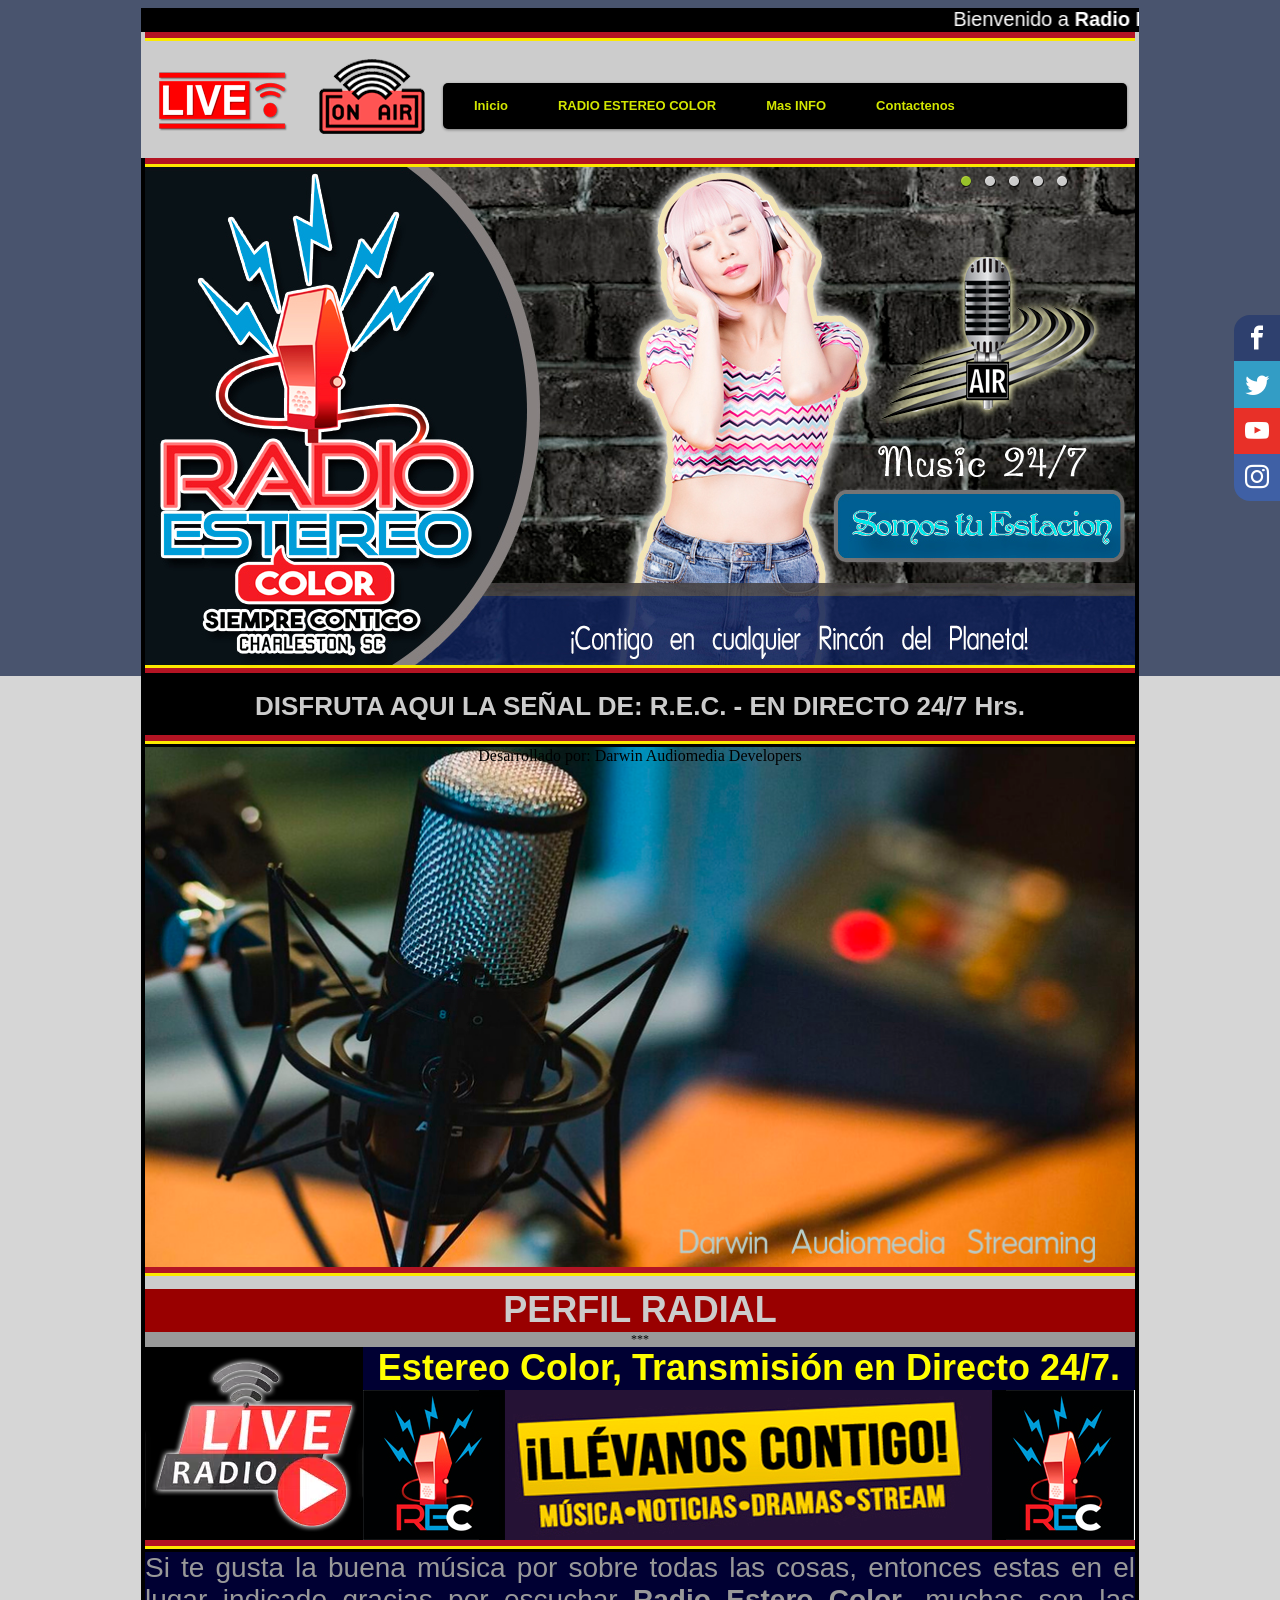
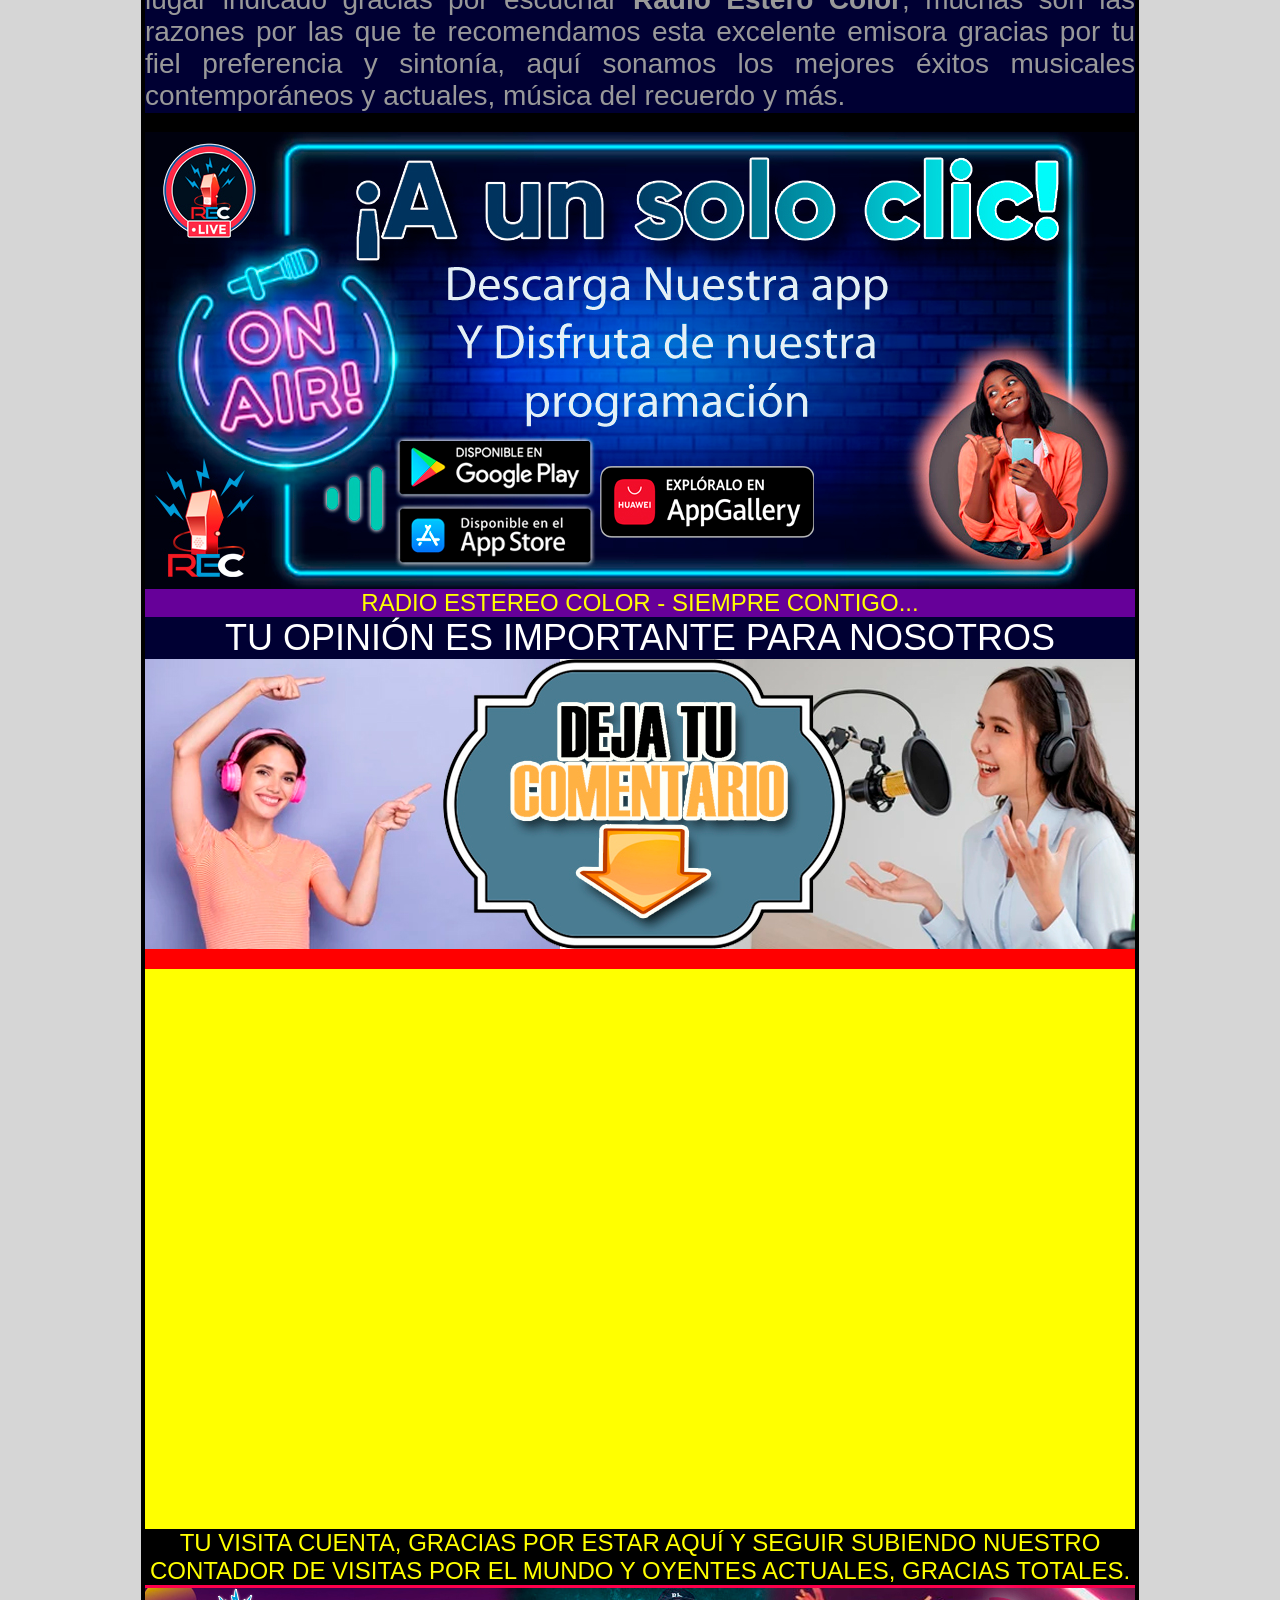
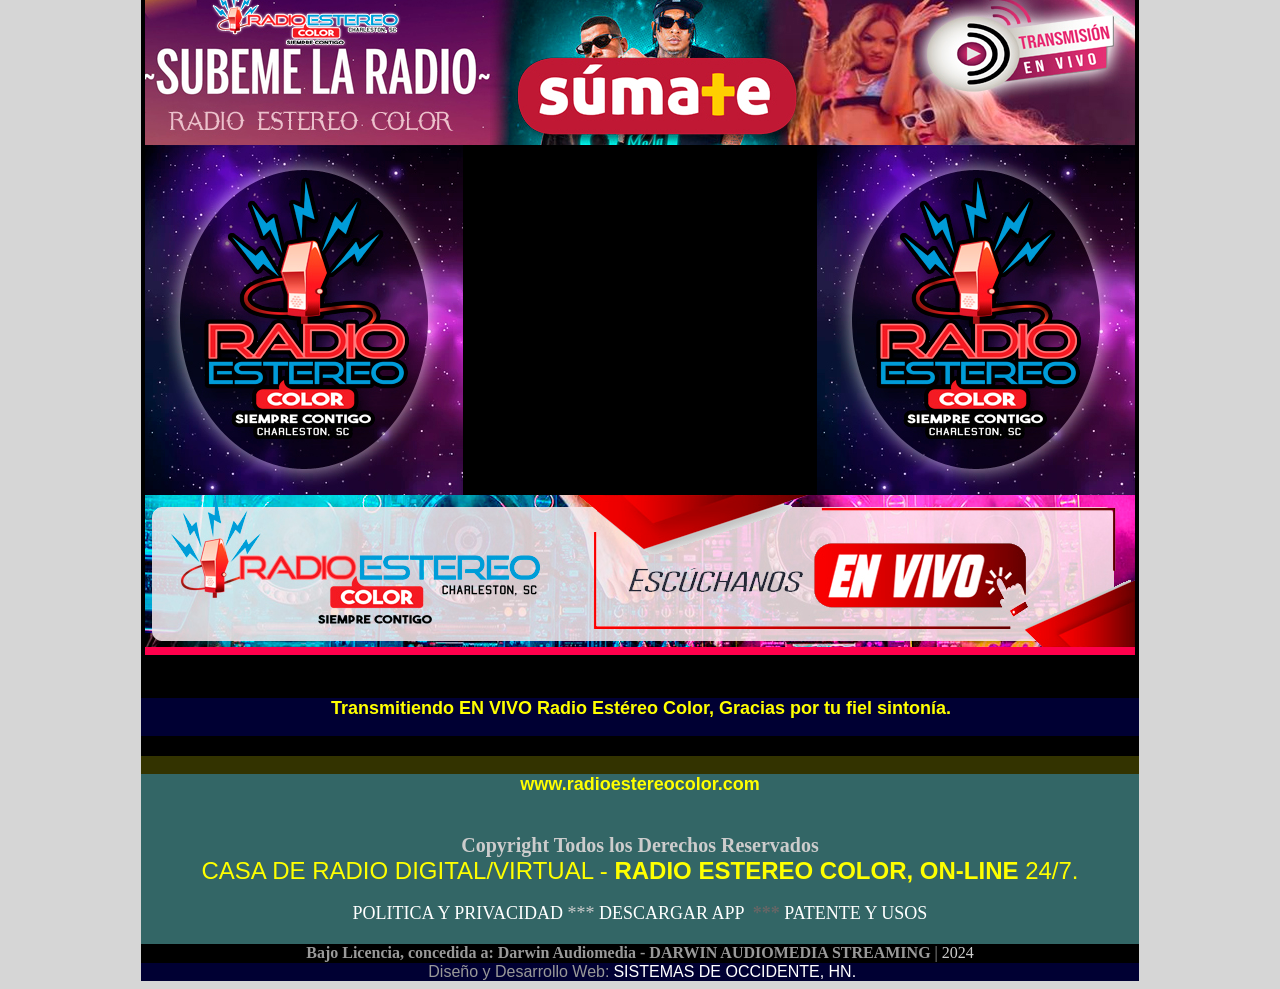
==== commit 3c82a181: "cm g" ====
--- a/index.html
+++ b/index.html
@@ -345,19 +345,29 @@
             <td>&nbsp;</td>
           </tr>
           <tr>
-            <td height="350" colspan="4" valign="top"><table width="100%" border="0" cellpadding="0" cellspacing="0">
+            <td height="350">&nbsp;</td>
+            <td colspan="2" valign="top"><table width="100%" border="0" cellpadding="0" cellspacing="0">
               <!--DWLayoutTable-->
               
               <tr>
-                <td width="1004" height="350" valign="top"><div align="center"><script type="text/javascript" src="//rf.revolvermaps.com/0/0/1.js?i=046t62g6k41&amp;s=350&amp;m=0&amp;v=true&amp;r=false&amp;b=000000&amp;n=false&amp;c=ff0000" async="async"></script></div></td>
-                </tr>
-              
+                <td width="318" height="350" valign="top"><img src="images/lado1_contador.jpg" width="318" height="350"></td>
+                <td width="354" valign="top"><div align="center"><script type="text/javascript" src="//rf.revolvermaps.com/0/0/1.js?i=046t62g6k41&amp;s=350&amp;m=0&amp;v=true&amp;r=false&amp;b=000000&amp;n=false&amp;c=ff0000" async="async"></script>
+                  </div></td>
+                  <td width="318" valign="top"><img src="images/lado1_contador.jpg" width="318" height="350"></td>
+                </tr>
+              
+              
+              
+              
+              
+
               
               
               
               
               
             </table></td>
+          <td>&nbsp;</td>
           </tr>
           <tr>
             <td height="160">&nbsp;</td>
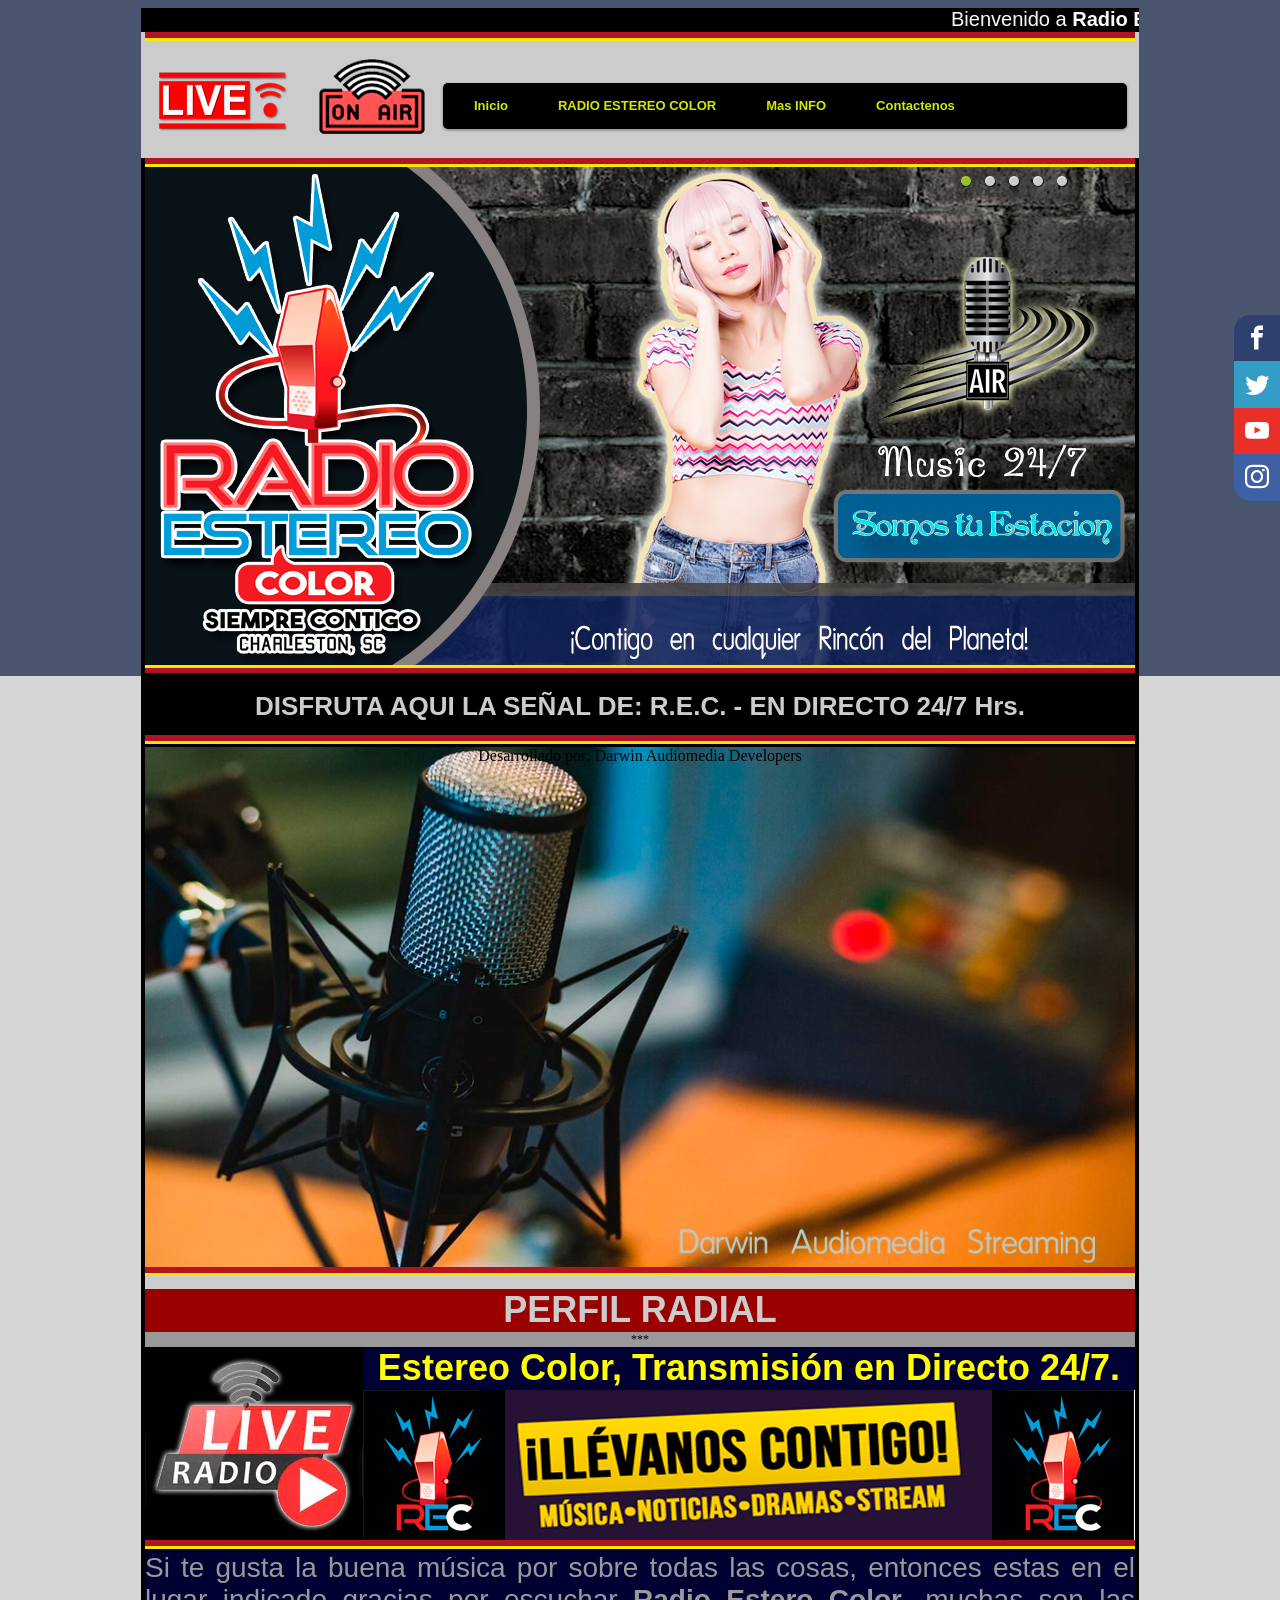
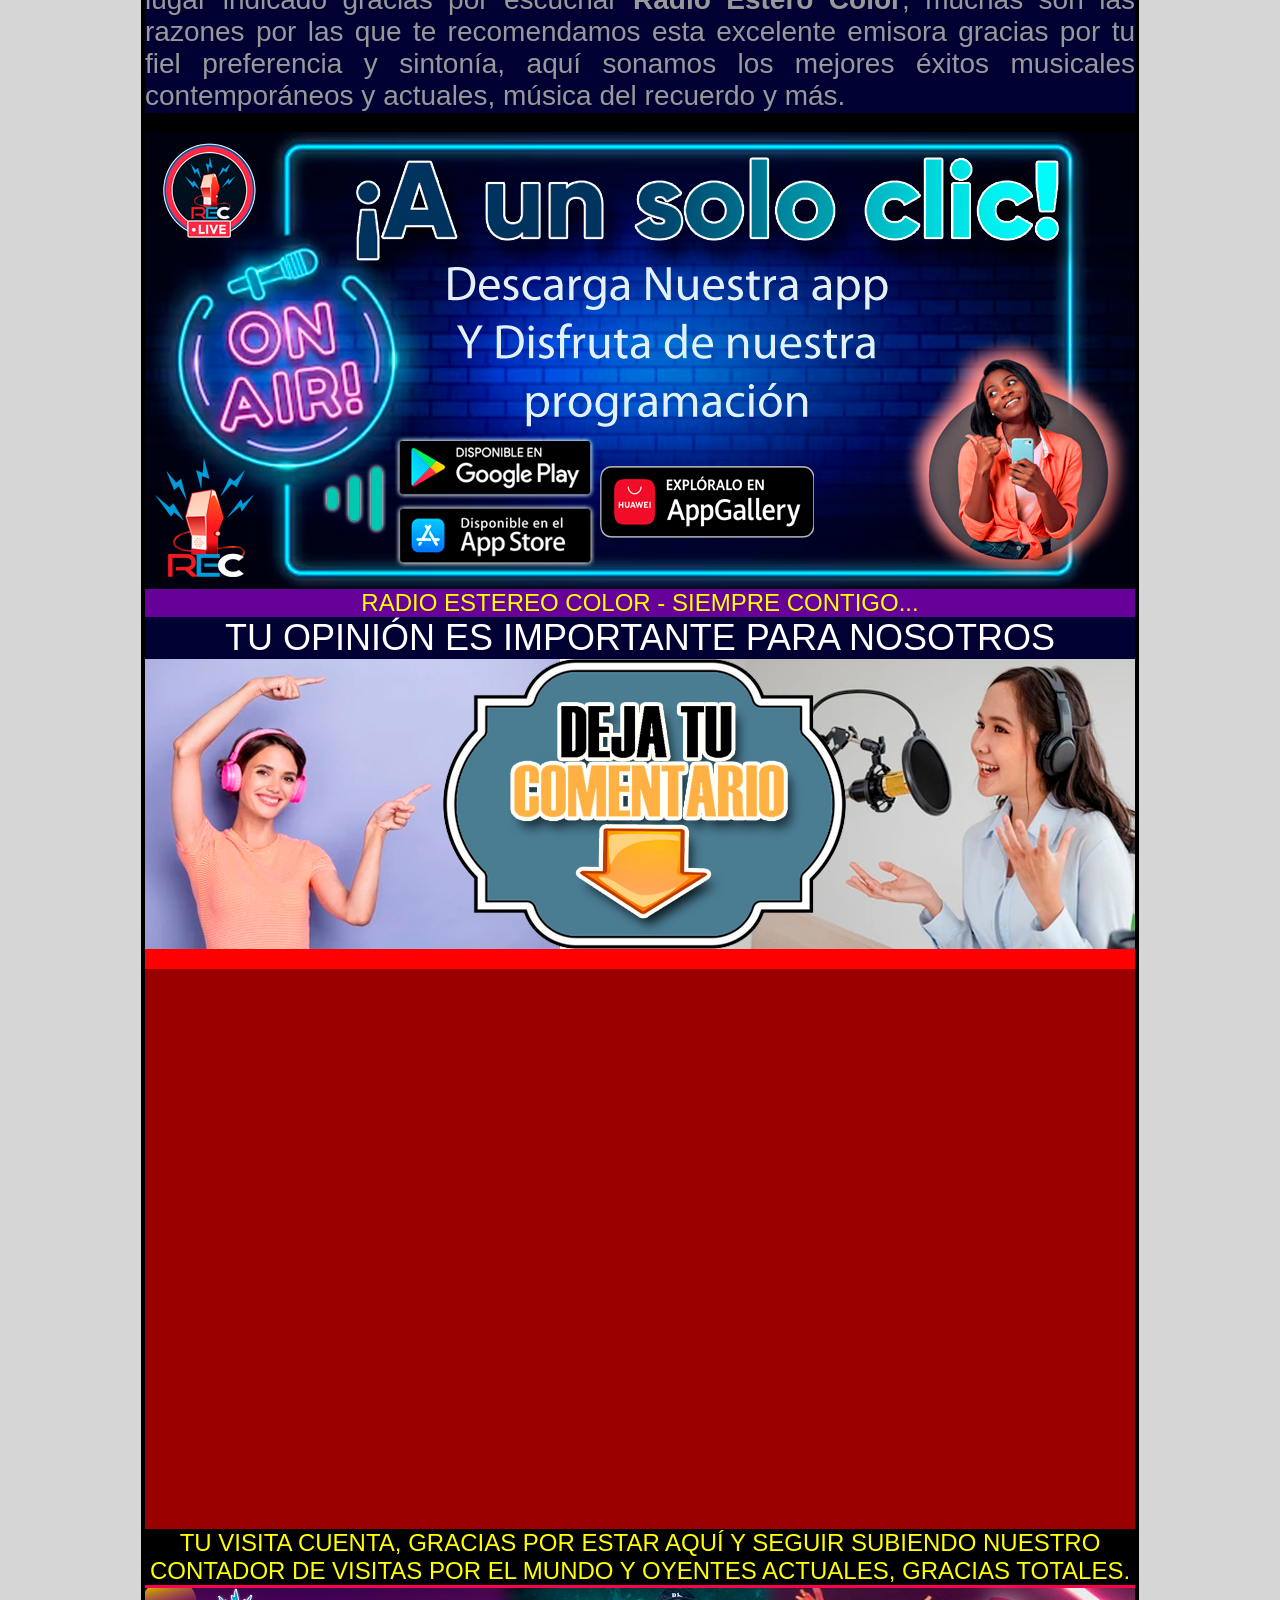
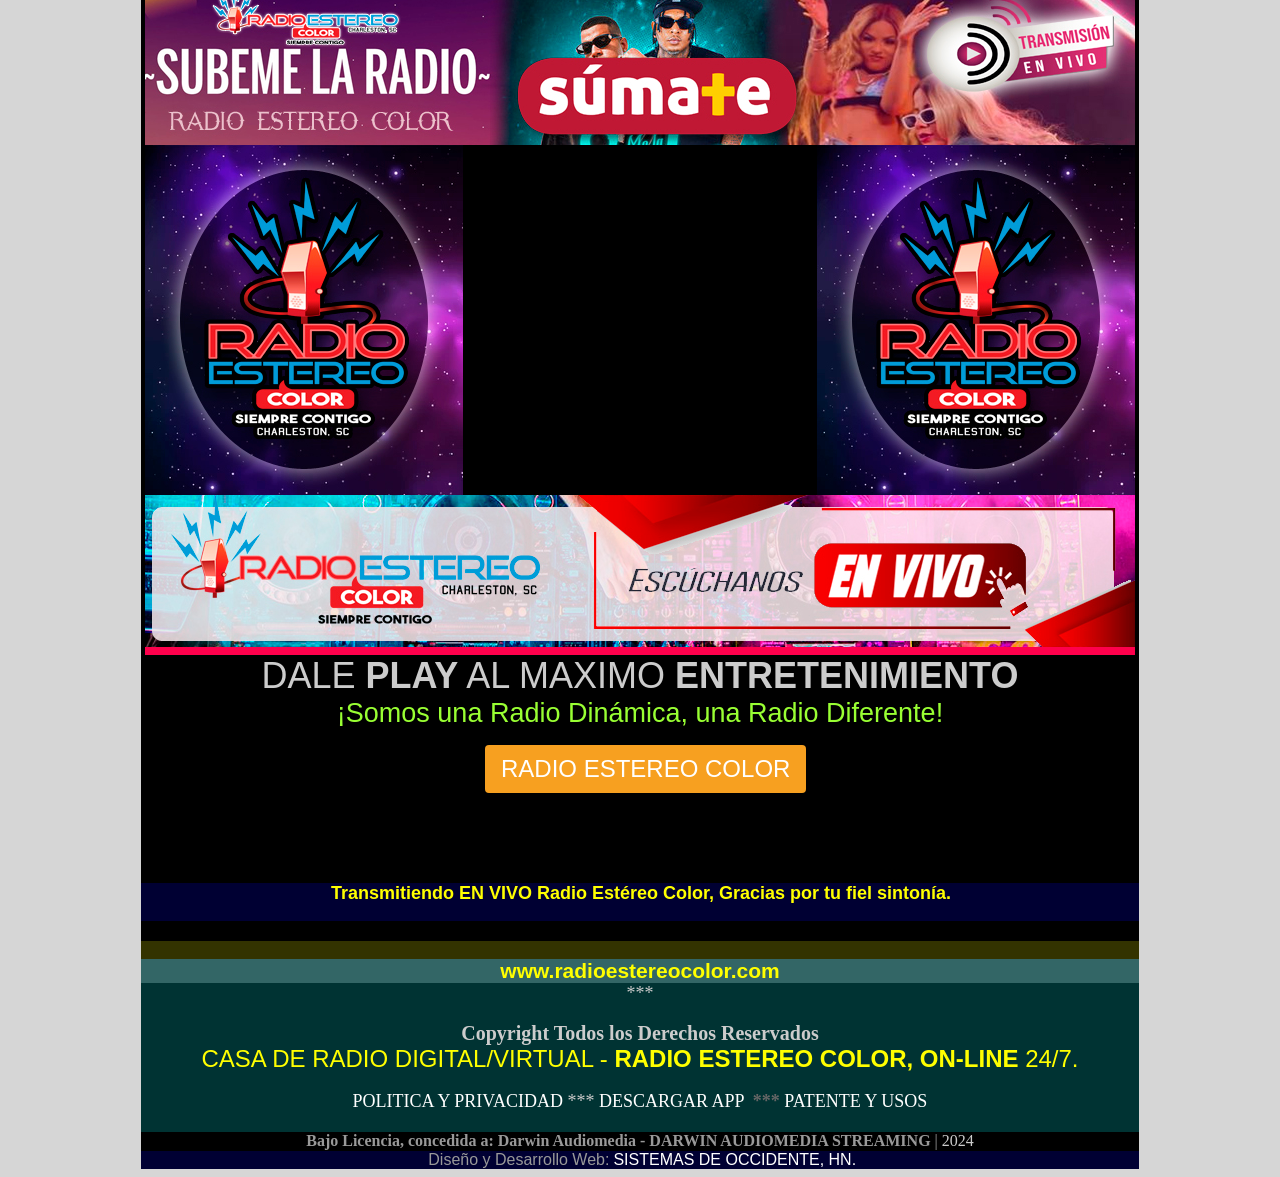
==== commit b403bb0f: "ok kj" ====
--- a/index.html
+++ b/index.html
@@ -110,7 +110,7 @@
 	color: #FFFF00;
 	font-weight: bold;
 	font-family: Arial, Helvetica, sans-serif;
-	font-size: 18px;
+	font-size: 21px;
 }
 .Estilo59 {font-weight: bold}
 .Estilo63 {
@@ -126,6 +126,16 @@
 .Estilo68 {
 	color: #FFFF00;
 	font-size: 18px;
+	font-family: Arial, Helvetica, sans-serif;
+}
+.Estilo69 {
+	color: #CCCCCC;
+	font-family: Arial, Helvetica, sans-serif;
+	font-size: 36px;
+}
+.Estilo70 {
+	color: #99FF33;
+	font-size: 27px;
 	font-family: Arial, Helvetica, sans-serif;
 }
 -->
@@ -235,54 +245,54 @@
         <td height="3247" valign="top"><table width="100%" border="0" cellpadding="0" cellspacing="0" bgcolor="#000000">
           <!--DWLayoutTable-->
           <tr>
-            <td height="44" colspan="4" valign="top" bgcolor="#000000"><div align="center"><span class="Estilo39 Estilo32">DISFRUTA AQUI LA SE&Ntilde;AL DE: R.E.C. - EN DIRECTO 24/7 Hrs.</span></div></td>
-          </tr>
-          
-          <tr>
-            <td height="12" colspan="4" valign="top"><div align="center"><img src="images/barrilla.png" width="990" height="12"></div></td>
+            <td height="44" colspan="6" valign="top" bgcolor="#000000"><div align="center"><span class="Estilo39 Estilo32">DISFRUTA AQUI LA SE&Ntilde;AL DE: R.E.C. - EN DIRECTO 24/7 Hrs.</span></div></td>
+          </tr>
+          
+          <tr>
+            <td height="12" colspan="6" valign="top"><div align="center"><img src="images/barrilla.png" width="990" height="12"></div></td>
           </tr>
           
           <tr>
             <td width="10" height="520"></td>
-            <td colspan="2" valign="top" bgcolor="#990000"><iframe frameborder='0' height='520' width='990' scrolling='no' src='play_darwin/ColorPlay.html'></iframe></td>
+            <td colspan="4" valign="top" bgcolor="#990000"><iframe frameborder='0' height='520' width='990' scrolling='no' src='play_darwin/ColorPlay.html'></iframe></td>
             <td width="4"></td>
           </tr>
           <tr>
             <td height="22">&nbsp;</td>
-            <td colspan="2" valign="top" bgcolor="#CCCCCC"><div align="center"><img src="images/barrilla.png" width="990" height="12"></div></td>
+            <td colspan="4" valign="top" bgcolor="#CCCCCC"><div align="center"><img src="images/barrilla.png" width="990" height="12"></div></td>
           <td>&nbsp;</td>
           </tr>
           
           <tr>
             <td height="43">&nbsp;</td>
-            <td colspan="2" valign="top" bgcolor="#990000"><div align="center" class="Estilo41">PERFIL RADIAL </div></td>
+            <td colspan="4" valign="top" bgcolor="#990000"><div align="center" class="Estilo41">PERFIL RADIAL </div></td>
           <td>&nbsp;</td>
           </tr>
           <tr>
             <td height="15"></td>
-            <td colspan="2" valign="top" bgcolor="#999999"><div align="center" class="Estilo63">***</div></td>
+            <td colspan="4" valign="top" bgcolor="#999999"><div align="center" class="Estilo63">***</div></td>
           <td></td>
           </tr>
           <tr>
             <td height="43"></td>
             <td width="218" rowspan="2" valign="top"><img src="images/icon_live.png" alt="x" class="pulse" /></td>
-            <td width="772" valign="top" bgcolor="#000033"><div align="center"><span class="Estilo57 Estilo81">Estereo Color, Transmisi&oacute;n en Directo 24/7. </span></div></td>
+            <td colspan="3" valign="top" bgcolor="#000033"><div align="center"><span class="Estilo57 Estilo81">Estereo Color, Transmisi&oacute;n en Directo 24/7. </span></div></td>
             <td></td>
           </tr>
           <tr>
             <td height="150"></td>
-            <td valign="top" bgcolor="#003333"><img src="images/mini banncolor.jpg" width="772" height="150"></td>
+            <td colspan="3" valign="top" bgcolor="#003333"><img src="images/mini banncolor.jpg" width="772" height="150"></td>
             <td></td>
           </tr>
           
           <tr>
             <td height="12"></td>
-            <td colspan="2" valign="top"><div align="center"><img src="images/barrilla.png" width="990" height="12"></div></td>
+            <td colspan="4" valign="top"><div align="center"><img src="images/barrilla.png" width="990" height="12"></div></td>
             <td></td>
           </tr>
           <tr>
             <td height="180"></td>
-            <td colspan="2" valign="top"><table width="100%" border="0" cellpadding="0" cellspacing="0" bgcolor="#000000">
+            <td colspan="4" valign="top"><table width="100%" border="0" cellpadding="0" cellspacing="0" bgcolor="#000000">
               <!--DWLayoutTable-->
               
               <tr>
@@ -302,7 +312,7 @@
           </tr>
           <tr>
             <td height="457"></td>
-            <td colspan="2" valign="top"><table width="100%" border="0" cellpadding="0" cellspacing="0" bgcolor="#0099FF">
+            <td colspan="4" valign="top"><table width="100%" border="0" cellpadding="0" cellspacing="0" bgcolor="#0099FF">
               <!--DWLayoutTable-->
               <tr>
                 <td width="990" height="457" valign="top" bgcolor="#000033"><img src="images/bann-apps-color.jpg" width="990" height="457"></td>
@@ -314,39 +324,39 @@
           </tr>
           <tr>
             <td height="27"></td>
-            <td colspan="2" valign="top" bgcolor="#660099"><div align="center" class="Estilo43">RADIO ESTEREO COLOR - SIEMPRE CONTIGO... </div></td>
+            <td colspan="4" valign="top" bgcolor="#660099"><div align="center" class="Estilo43">RADIO ESTEREO COLOR - SIEMPRE CONTIGO... </div></td>
             <td></td>
           </tr>
           <tr>
             <td height="41"></td>
-            <td colspan="2" valign="top" bgcolor="#000033"><div align="center">
+            <td colspan="4" valign="top" bgcolor="#000033"><div align="center">
               <p class="Estilo66">TU OPINI&Oacute;N ES IMPORTANTE PARA NOSOTROS </p>
             </div></td>
             <td></td>
           </tr>
           <tr>
             <td height="310"></td>
-            <td colspan="2" valign="top" bgcolor="#FF0000"><img src="images/comentarios.jpg" width="990" height="290"></td>
+            <td colspan="4" valign="top" bgcolor="#FF0000"><img src="images/comentarios.jpg" width="990" height="290"></td>
             <td></td>
           </tr>
           <tr>
             <td height="546"></td>
-            <td colspan="2" valign="top" bgcolor="#FFFF00"><iframe src="https://www3.cbox.ws/box/?boxid=3519381&boxtag=MvJDBl" width="100%" height="542" allowtransparency="yes" allow="autoplay" frameborder="0" marginheight="0" marginwidth="0" scrolling="auto"></iframe>�</td>
+            <td colspan="4" valign="top" bgcolor="#990000"><iframe src="https://www3.cbox.ws/box/?boxid=3519381&boxtag=MvJDBl" width="100%" height="542" allowtransparency="yes" allow="autoplay" frameborder="0" marginheight="0" marginwidth="0" scrolling="auto"></iframe>�</td>
             <td></td>
           </tr>
           <tr>
             <td height="54">&nbsp;</td>
-            <td colspan="2" valign="top"><p align="center" class="Estilo43">TU VISITA CUENTA, GRACIAS POR ESTAR AQU&Iacute; Y  SEGUIR SUBIENDO NUESTRO CONTADOR DE VISITAS POR EL MUNDO Y OYENTES ACTUALES,  GRACIAS TOTALES. </p>              </td>
+            <td colspan="4" valign="top"><p align="center" class="Estilo43">TU VISITA CUENTA, GRACIAS POR ESTAR AQU&Iacute; Y  SEGUIR SUBIENDO NUESTRO CONTADOR DE VISITAS POR EL MUNDO Y OYENTES ACTUALES,  GRACIAS TOTALES. </p>              </td>
             <td>&nbsp;</td>
           </tr>
           <tr>
             <td height="160">&nbsp;</td>
-            <td colspan="2" valign="top"><img src="images/Ban-visitas.jpg" width="990" height="160"></td>
+            <td colspan="4" valign="top"><img src="images/Ban-visitas.jpg" width="990" height="160"></td>
             <td>&nbsp;</td>
           </tr>
           <tr>
             <td height="350">&nbsp;</td>
-            <td colspan="2" valign="top"><table width="100%" border="0" cellpadding="0" cellspacing="0">
+            <td colspan="4" valign="top"><table width="100%" border="0" cellpadding="0" cellspacing="0">
               <!--DWLayoutTable-->
               
               <tr>
@@ -371,17 +381,59 @@
           </tr>
           <tr>
             <td height="160">&nbsp;</td>
-            <td colspan="2" valign="top"><img src="images/Ban-vseguno.jpg" width="990" height="160"></td>
+            <td colspan="4" valign="top"><img src="images/Ban-vseguno.jpg" width="990" height="160"></td>
           <td>&nbsp;</td>
           </tr>
           <tr>
             <td height="43">&nbsp;</td>
-            <td>&nbsp;</td>
-            <td>&nbsp;</td>
-            <td>&nbsp;</td>
-          </tr>
-          <tr>
-            <td height="38" colspan="4" valign="top"><table width="100%" border="0" cellpadding="0" cellspacing="0" bgcolor="#000033">
+            <td colspan="4" valign="top"><div align="center"><span class="Estilo69">DALE&nbsp;<strong>PLAY</strong>&nbsp;AL MAXIMO&nbsp;<strong>ENTRETENIMIENTO</strong></span></div></td>
+            <td>&nbsp;</td>
+          </tr>
+          <tr>
+            <td height="32">&nbsp;</td>
+            <td colspan="4" valign="top"><div align="center">
+              <p align="center" class="Estilo70">&iexcl;Somos una Radio  Din&aacute;mica, una Radio Diferente!</p>
+            </div></td>
+            <td>&nbsp;</td>
+          </tr>
+          <tr>
+            <td height="15"></td>
+            <td></td>
+            <td width="122"></td>
+            <td width="460"></td>
+            <td width="190"></td>
+            <td></td>
+          </tr>
+          <tr>
+            <td height="48"></td>
+            <td></td>
+            <td></td>
+            <td valign="top"><div align="center" class="as-btn-orange-large"><a href="https://radioestereocolor.com/">RADIO ESTEREO COLOR </a></div></td>
+            <td></td>
+            <td></td>
+          </tr>
+          <tr>
+            <td height="90"></td>
+            <td></td>
+            <td></td>
+            <td>&nbsp;</td>
+            <td></td>
+            <td></td>
+          </tr>
+          
+          
+          
+          
+          
+          
+          
+          
+          
+          
+          
+          
+          <tr>
+            <td height="38" colspan="6" valign="top"><table width="100%" border="0" cellpadding="0" cellspacing="0" bgcolor="#000033">
               <!--DWLayoutTable-->
               <tr>
                 <td width="11" height="21">&nbsp;</td>
@@ -405,6 +457,8 @@
             <td>&nbsp;</td>
             <td>&nbsp;</td>
             <td>&nbsp;</td>
+            <td>&nbsp;</td>
+            <td>&nbsp;</td>
           </tr>
           
           
@@ -441,10 +495,10 @@
             <td width="1004" height="21" valign="top"><div align="center"><span class="Estilo58">www.radioestereocolor.com</span></div></td>
           </tr>
           <tr>
-            <td height="149" valign="top"><p align="center" class="Estilo9 Estilo10 Estilo29 Estilo32">&nbsp;</p>
+            <td height="149" valign="top" bgcolor="#003333"><p align="center" class="Estilo9 Estilo10 Estilo29 Estilo32">***</p>
               <p align="center" class="Estilo9 Estilo10 Estilo29 Estilo32"><span class="Estilo28">Copyright Todos los Derechos Reservados</span><br />
                   <span class="Estilo43">CASA DE RADIO DIGITAL/VIRTUAL - <strong>RADIO ESTEREO COLOR, ON-LINE</strong> 24/7. </span></p>              
-              <p align="center" class="Estilo9 Estilo10"><span class="Estilo49"><a href="COPYRIGHT_SOFTWARE/privacidad.html" target="_blank">POLITICA Y PRIVACIDAD</a> <span class="Estilo32">***</span> <a href="#" target="_blank">DESCARGAR APP</a> &nbsp;<span class="Estilo59">***</span> <a href="COPYRIGHT_SOFTWARE/patente_usos.html" target="_blank">PATENTE Y USOS </a></span></p></td>
+            <p align="center" class="Estilo9 Estilo10"><span class="Estilo49"><a href="COPYRIGHT_SOFTWARE/privacidad.html" target="_blank">POLITICA Y PRIVACIDAD</a> <span class="Estilo32">***</span> <a href="#" target="_blank">DESCARGAR APP</a> &nbsp;<span class="Estilo59">***</span> <a href="COPYRIGHT_SOFTWARE/patente_usos.html" target="_blank">PATENTE Y USOS </a></span></p></td>
           </tr>
           <tr>
             <td height="19" valign="top" bgcolor="#000000"><div align="center"><strong><span class="Estilo30">Bajo Licencia, concedida a: Darwin Audiomedia</span></strong><span class="Estilo30"><strong> - DARWIN  AUDIOMEDIA STREAMING</strong> | </span><span class="Estilo32">2024</span></div></td>
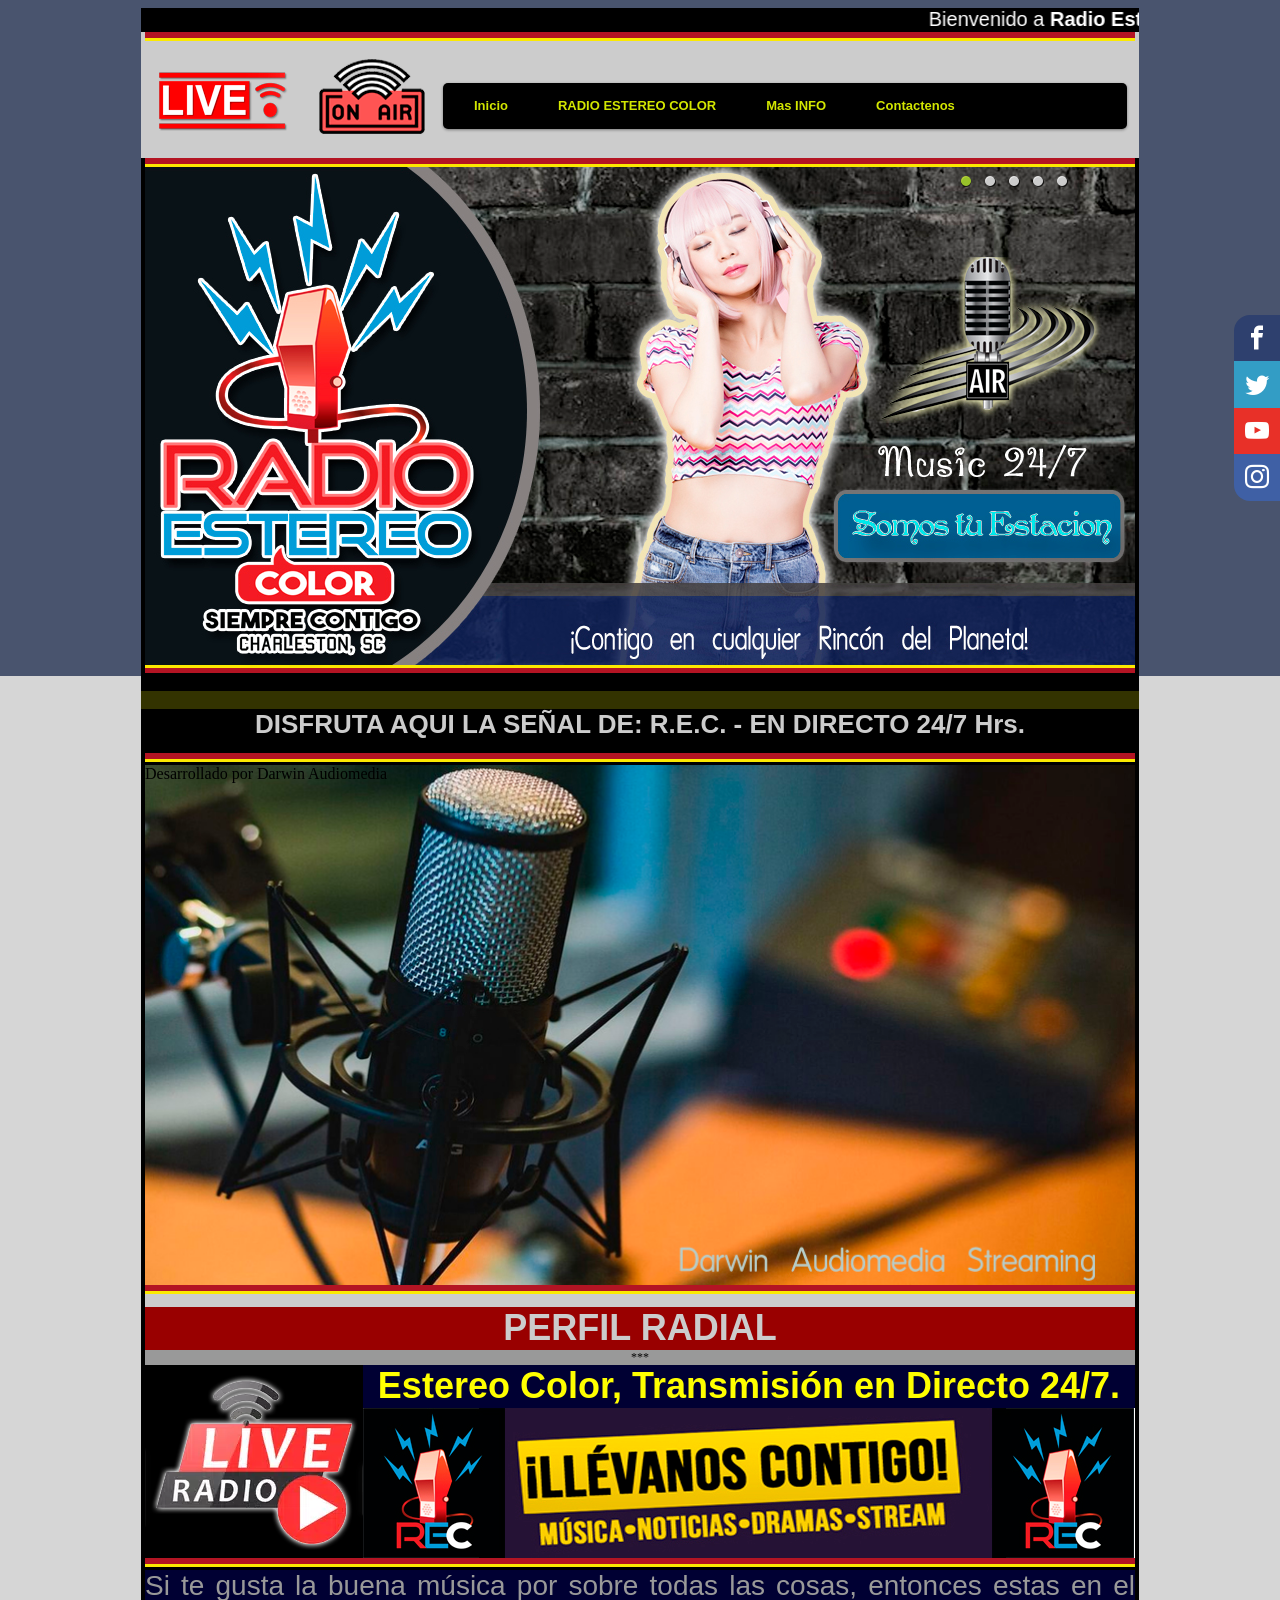
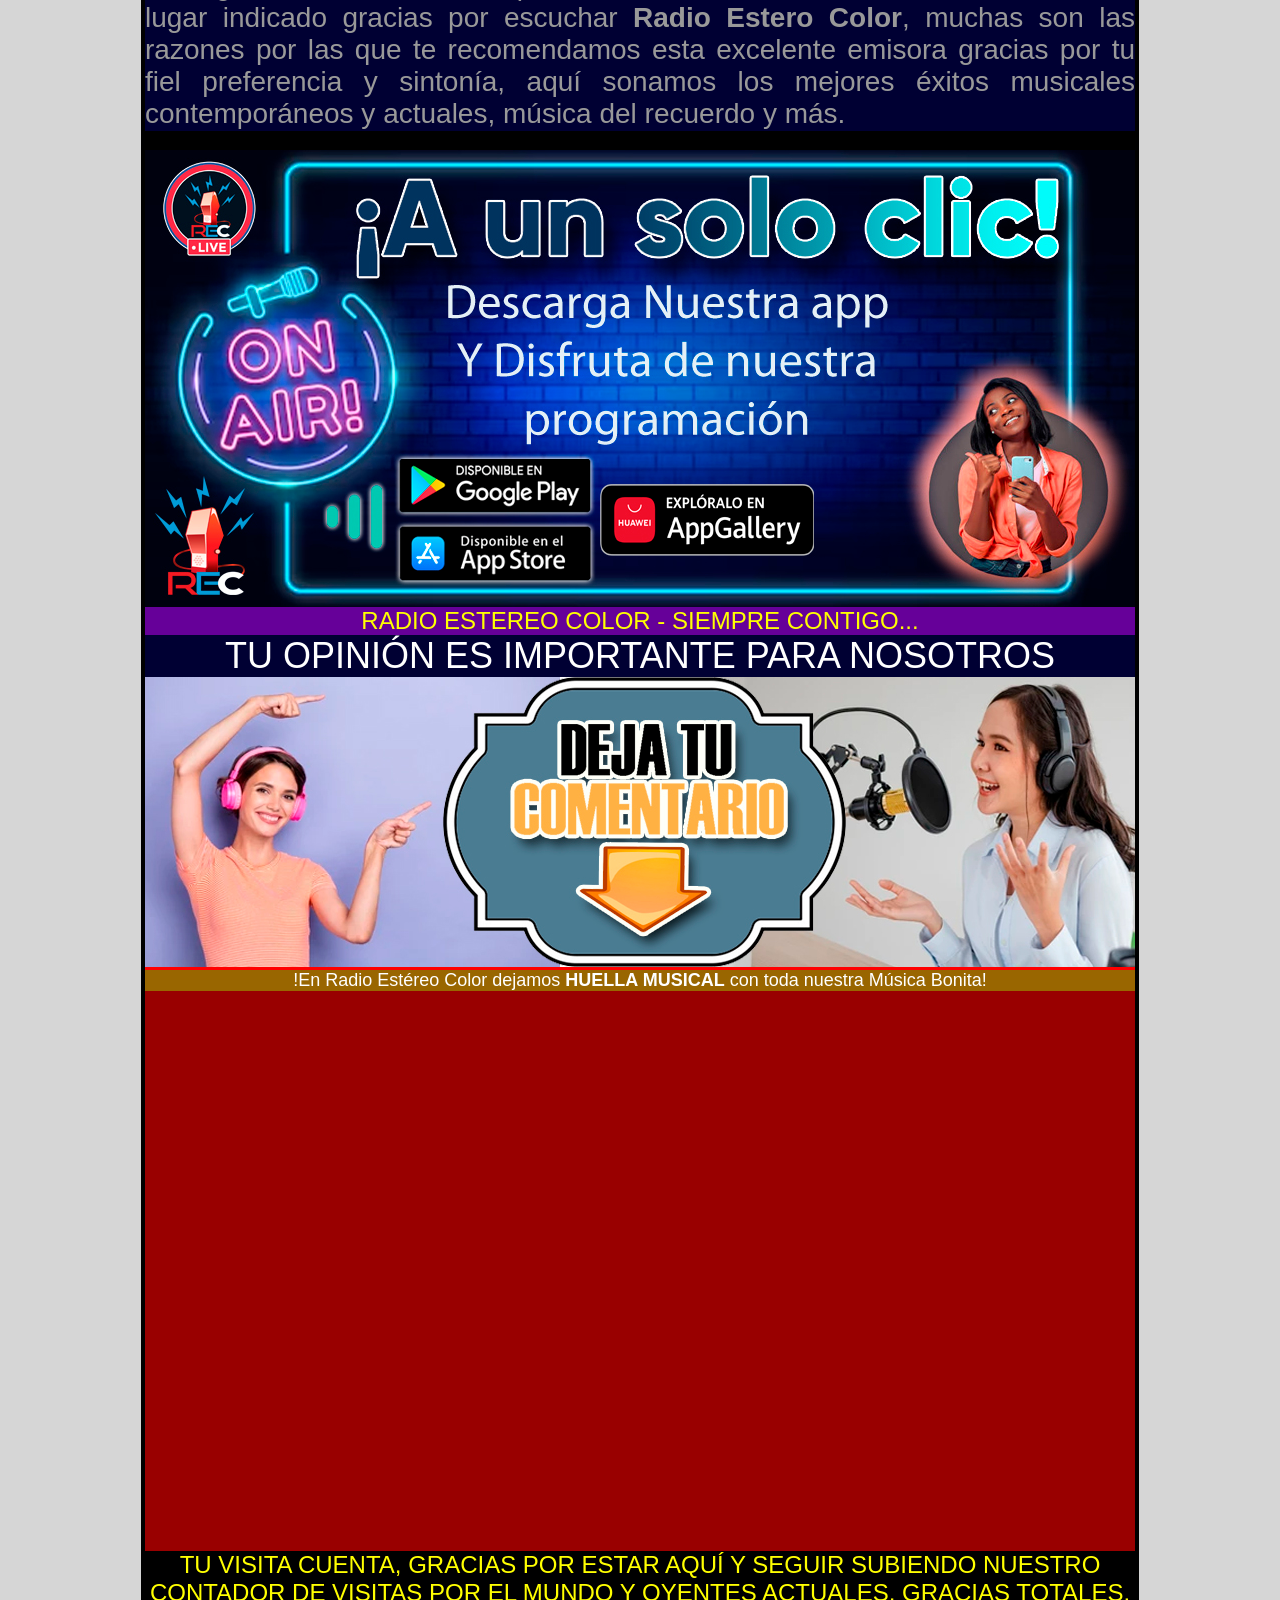
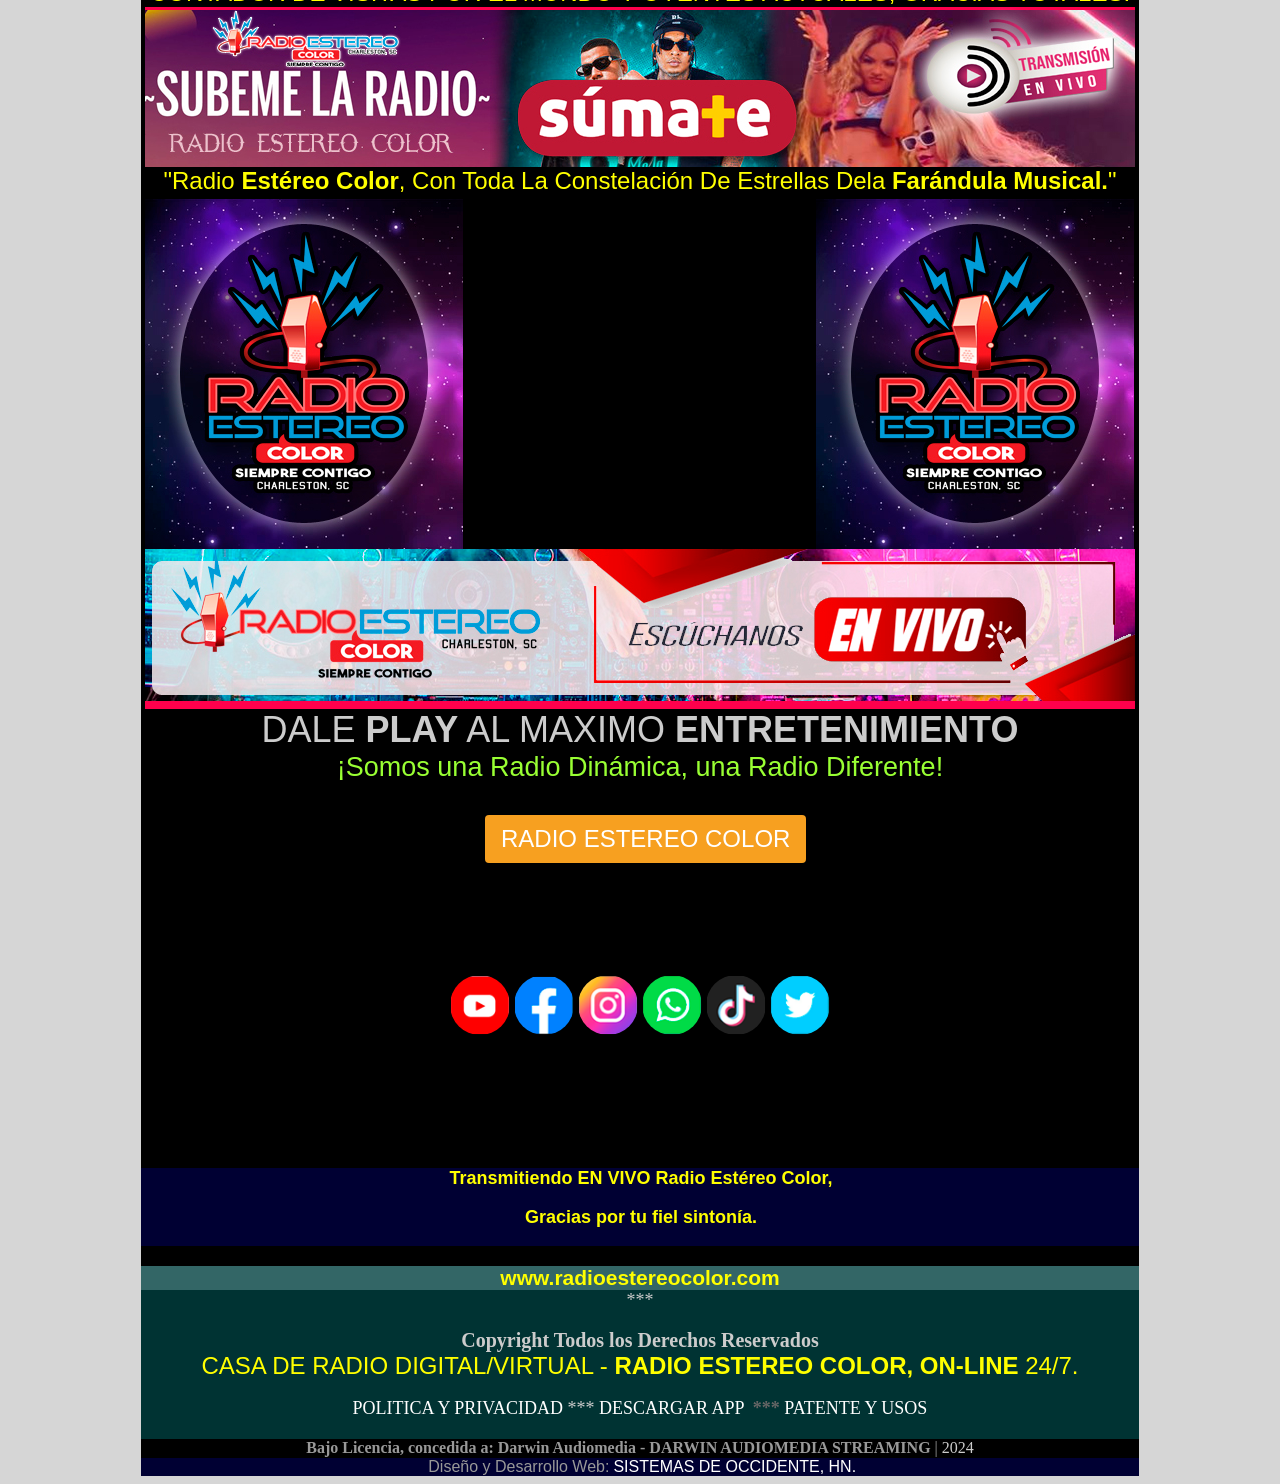
==== commit 04dc12fe: "te e" ====
--- a/index.html
+++ b/index.html
@@ -137,6 +137,11 @@
 	color: #99FF33;
 	font-size: 27px;
 	font-family: Arial, Helvetica, sans-serif;
+}
+.Estilo73 {
+	color: #FFFFFF;
+	font-family: Arial, Helvetica, sans-serif;
+	font-size: 18px;
 }
 -->
 </style>
@@ -242,7 +247,10 @@
         </table></td>
       </tr>
       <tr>
-        <td height="3247" valign="top"><table width="100%" border="0" cellpadding="0" cellspacing="0" bgcolor="#000000">
+        <td height="18"></td>
+      </tr>
+      <tr>
+        <td height="3432" valign="top"><table width="100%" border="0" cellpadding="0" cellspacing="0" bgcolor="#000000">
           <!--DWLayoutTable-->
           <tr>
             <td height="44" colspan="6" valign="top" bgcolor="#000000"><div align="center"><span class="Estilo39 Estilo32">DISFRUTA AQUI LA SE&Ntilde;AL DE: R.E.C. - EN DIRECTO 24/7 Hrs.</span></div></td>
@@ -254,7 +262,7 @@
           
           <tr>
             <td width="10" height="520"></td>
-            <td colspan="4" valign="top" bgcolor="#990000"><iframe frameborder='0' height='520' width='990' scrolling='no' src='play_darwin/ColorPlay.html'></iframe></td>
+            <td colspan="4" valign="top" bgcolor="#990000"><iframe frameborder='0' height='520' width='990' scrolling='no' src='playbueno.html'></iframe></td>
             <td width="4"></td>
           </tr>
           <tr>
@@ -335,8 +343,13 @@
             <td></td>
           </tr>
           <tr>
-            <td height="310"></td>
+            <td height="293"></td>
             <td colspan="4" valign="top" bgcolor="#FF0000"><img src="images/comentarios.jpg" width="990" height="290"></td>
+            <td></td>
+          </tr>
+          <tr>
+            <td height="21"></td>
+            <td colspan="4" valign="top" bgcolor="#996600"><div align="center" class="Estilo73">!En Radio Est&eacute;reo Color dejamos<strong> HUELLA MUSICAL</strong> con toda  nuestra M&uacute;sica Bonita!</div></td>
             <td></td>
           </tr>
           <tr>
@@ -355,22 +368,28 @@
             <td>&nbsp;</td>
           </tr>
           <tr>
-            <td height="350">&nbsp;</td>
+            <td height="382">&nbsp;</td>
             <td colspan="4" valign="top"><table width="100%" border="0" cellpadding="0" cellspacing="0">
               <!--DWLayoutTable-->
               
               <tr>
+                <td height="32" colspan="3" valign="top"><div align="center"><span class="Estilo43">&quot;Radio <strong>Est&eacute;reo Color</strong>, Con Toda La Constelaci&oacute;n De  Estrellas Dela <strong>Far&aacute;ndula Musical.</strong>&quot;</span></div></td>
+                </tr>
+              <tr>
                 <td width="318" height="350" valign="top"><img src="images/lado1_contador.jpg" width="318" height="350"></td>
-                <td width="354" valign="top"><div align="center"><script type="text/javascript" src="//rf.revolvermaps.com/0/0/1.js?i=046t62g6k41&amp;s=350&amp;m=0&amp;v=true&amp;r=false&amp;b=000000&amp;n=false&amp;c=ff0000" async="async"></script>
-                  </div></td>
-                  <td width="318" valign="top"><img src="images/lado1_contador.jpg" width="318" height="350"></td>
+                  <td width="353" valign="top"><div align="center"><script type="text/javascript" src="//rf.revolvermaps.com/0/0/1.js?i=046t62g6k41&amp;s=350&amp;m=0&amp;v=true&amp;r=false&amp;b=000000&amp;n=false&amp;c=ff0000" async="async"></script>
+                </div></td>
+                  <td width="319" valign="top"><img src="images/lado1_contador.jpg" width="318" height="350"></td>
                 </tr>
               
               
               
               
               
-
+              
+              
+              
+              
               
               
               
@@ -379,16 +398,19 @@
             </table></td>
           <td>&nbsp;</td>
           </tr>
+          
           <tr>
             <td height="160">&nbsp;</td>
             <td colspan="4" valign="top"><img src="images/Ban-vseguno.jpg" width="990" height="160"></td>
           <td>&nbsp;</td>
           </tr>
+          
           <tr>
             <td height="43">&nbsp;</td>
             <td colspan="4" valign="top"><div align="center"><span class="Estilo69">DALE&nbsp;<strong>PLAY</strong>&nbsp;AL MAXIMO&nbsp;<strong>ENTRETENIMIENTO</strong></span></div></td>
             <td>&nbsp;</td>
           </tr>
+          
           <tr>
             <td height="32">&nbsp;</td>
             <td colspan="4" valign="top"><div align="center">
@@ -397,54 +419,97 @@
             <td>&nbsp;</td>
           </tr>
           <tr>
-            <td height="15"></td>
-            <td></td>
-            <td width="122"></td>
-            <td width="460"></td>
-            <td width="190"></td>
-            <td></td>
-          </tr>
+            <td height="31">&nbsp;</td>
+            <td>&nbsp;</td>
+            <td width="122">&nbsp;</td>
+            <td width="460">&nbsp;</td>
+            <td width="190">&nbsp;</td>
+            <td>&nbsp;</td>
+          </tr>
+          
           <tr>
             <td height="48"></td>
             <td></td>
-            <td></td>
+            <td>&nbsp;</td>
             <td valign="top"><div align="center" class="as-btn-orange-large"><a href="https://radioestereocolor.com/">RADIO ESTEREO COLOR </a></div></td>
-            <td></td>
-            <td></td>
-          </tr>
-          <tr>
-            <td height="90"></td>
-            <td></td>
-            <td></td>
-            <td>&nbsp;</td>
-            <td></td>
-            <td></td>
-          </tr>
-          
-          
-          
-          
-          
-          
-          
-          
-          
-          
-          
-          
-          <tr>
-            <td height="38" colspan="6" valign="top"><table width="100%" border="0" cellpadding="0" cellspacing="0" bgcolor="#000033">
+            <td>&nbsp;</td>
+            <td></td>
+          </tr>
+          <tr>
+            <td height="112"></td>
+            <td>&nbsp;</td>
+            <td></td>
+            <td>&nbsp;</td>
+            <td></td>
+            <td></td>
+          </tr>
+          <tr>
+            <td height="147"></td>
+            <td colspan="4" valign="top"><center>
+              <div class="iconos-sociales">
+                <a href="URL DE LA RED SOCIAL" target="_blank"><img loading="lazy" alt="S�gueme en YouTube" height="60" width="60" src=" img_redes/Youtube-icono.png" title=" S�gueme en YouTube "/></a>
+                
+                <a href="https://www.facebook.com/radioestereocolor" target="_blank"><img loading="lazy" alt="S�gueme en Facebook" height="60" width="60" src=" img_redes/facebook-icono.png" title="S�gueme en Facebook"/></a>
+                
+                <a href="https://www.instagram.com/darwin.audiomedia/" target="_blank"><img loading="lazy" alt="S�gueme en Instagram" height="60" width="60" src="img_redes/Instagram-icono.png" title="S�gueme en Instagram"/></a>
+                
+                <a href="wa.link/vdb9v1" target="_blank"><img loading="lazy" alt="S�gueme en WhatsApp" height="60" width="60" src="img_redes/whatsapp-icono.png" title="S�gueme en WhatsApp"/></a>
+                
+                <a href="https://www.tiktok.com/@siguampero" target="_blank"><img loading="lazy" alt="S�gueme en TikTok" height="60" width="60" src="img_redes/tiktok-icono.png" title="S�gueme en TikTok"/></a>
+                
+                <a href="https://twitter.com/AudiomediaWin" target="_blank"><img loading="lazy" alt=" S�gueme en Twitter" height="60" width="60" src=" img_redes/Twitter-icono.png" title="S�gueme en Twitter"/></a>    </div>
+            </center>
+              <!-- Darwin Audiomedia Botones Redes Estilos -->
+              <style>
+        .iconos-sociales img{ 
+        transition:all 0.5s ease-out; border-radius:50px;
+        }
+        .iconos-sociales img:hover{
+        box-shadow: 0px 1px 1px 1px rgba(0, 0, 0, 0.1);
+        transform:translate(0px, -10px); 
+        }
+              </style>              &nbsp;</td>
+            <td></td>
+          </tr>
+          <tr>
+            <td height="46"></td>
+            <td>&nbsp;</td>
+            <td></td>
+            <td>&nbsp;</td>
+            <td></td>
+            <td></td>
+          </tr>
+          
+          
+          
+          
+          
+          
+          
+
+          
+          
+          
+          
+          
+          
+          
+          
+          
+          
+          
+          <tr>
+            <td height="78" colspan="6" valign="top"><table width="100%" border="0" cellpadding="0" cellspacing="0" bgcolor="#000033">
               <!--DWLayoutTable-->
               <tr>
-                <td width="11" height="21">&nbsp;</td>
-                  <td width="984" valign="top"><div align="center"><span class="Estilo87 Estilo86 Estilo68"><strong>Transmitiendo EN VIVO  Radio Est&eacute;reo Color, Gracias por tu fiel sinton&iacute;a.</strong></span></div></td>
+                <td width="11" height="78">&nbsp;</td>
+                <td width="984" valign="top"><div align="center">
+                  <p class="Estilo87 Estilo86 Estilo68"><strong>Transmitiendo EN VIVO  Radio Est&eacute;reo Color,</strong></p>
+                      <p class="Estilo87 Estilo86 Estilo68"><strong> Gracias por tu fiel sinton&iacute;a.</strong></p>
+                  </div></td>
                   <td width="9">&nbsp;</td>
-                </tr>
-              <tr>
-                <td height="17"></td>
-                  <td></td>
-                  <td></td>
-                </tr>
+              </tr>
+              
               
               
               
@@ -485,9 +550,7 @@
 
         </table></td>
       </tr>
-      <tr>
-        <td height="18"></td>
-      </tr>
+      
       <tr>
         <td height="207" valign="top"><table width="100%" border="0" cellpadding="0" cellspacing="0" bgcolor="#336666">
           <!--DWLayoutTable-->
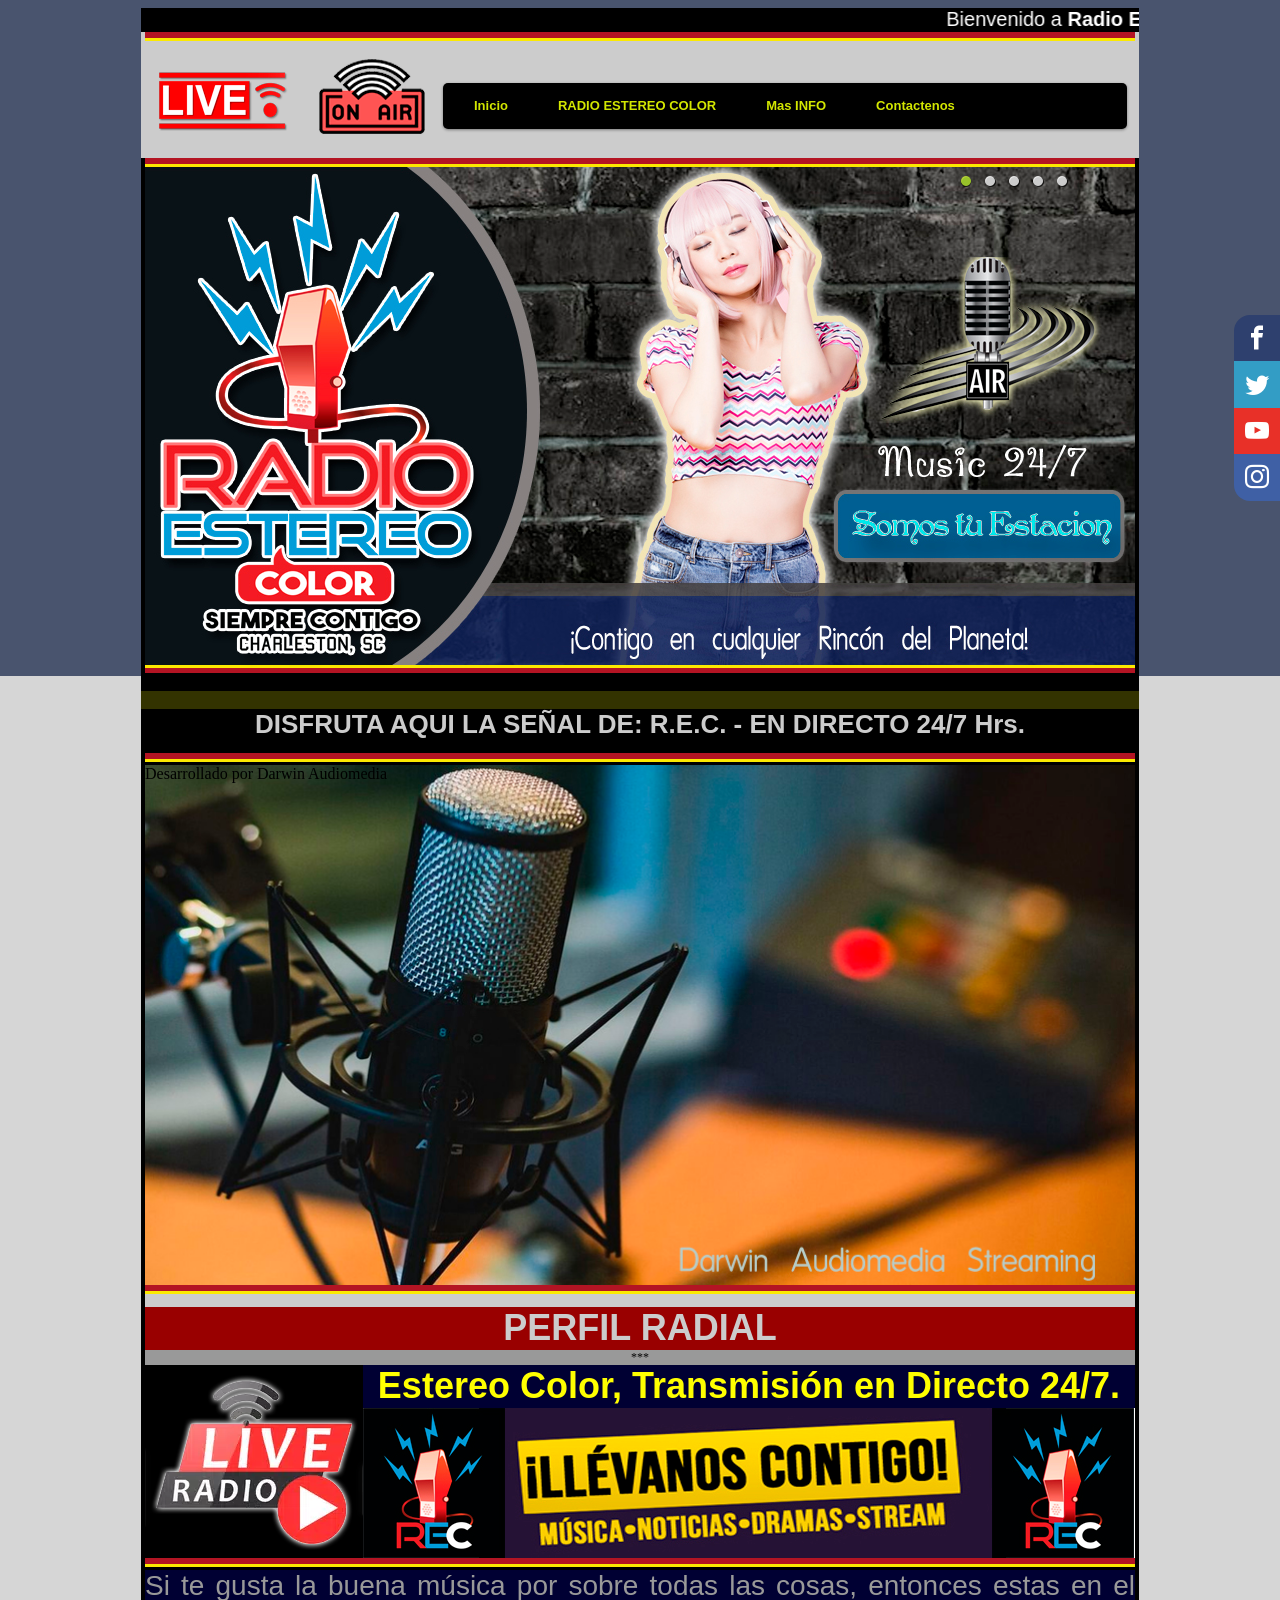
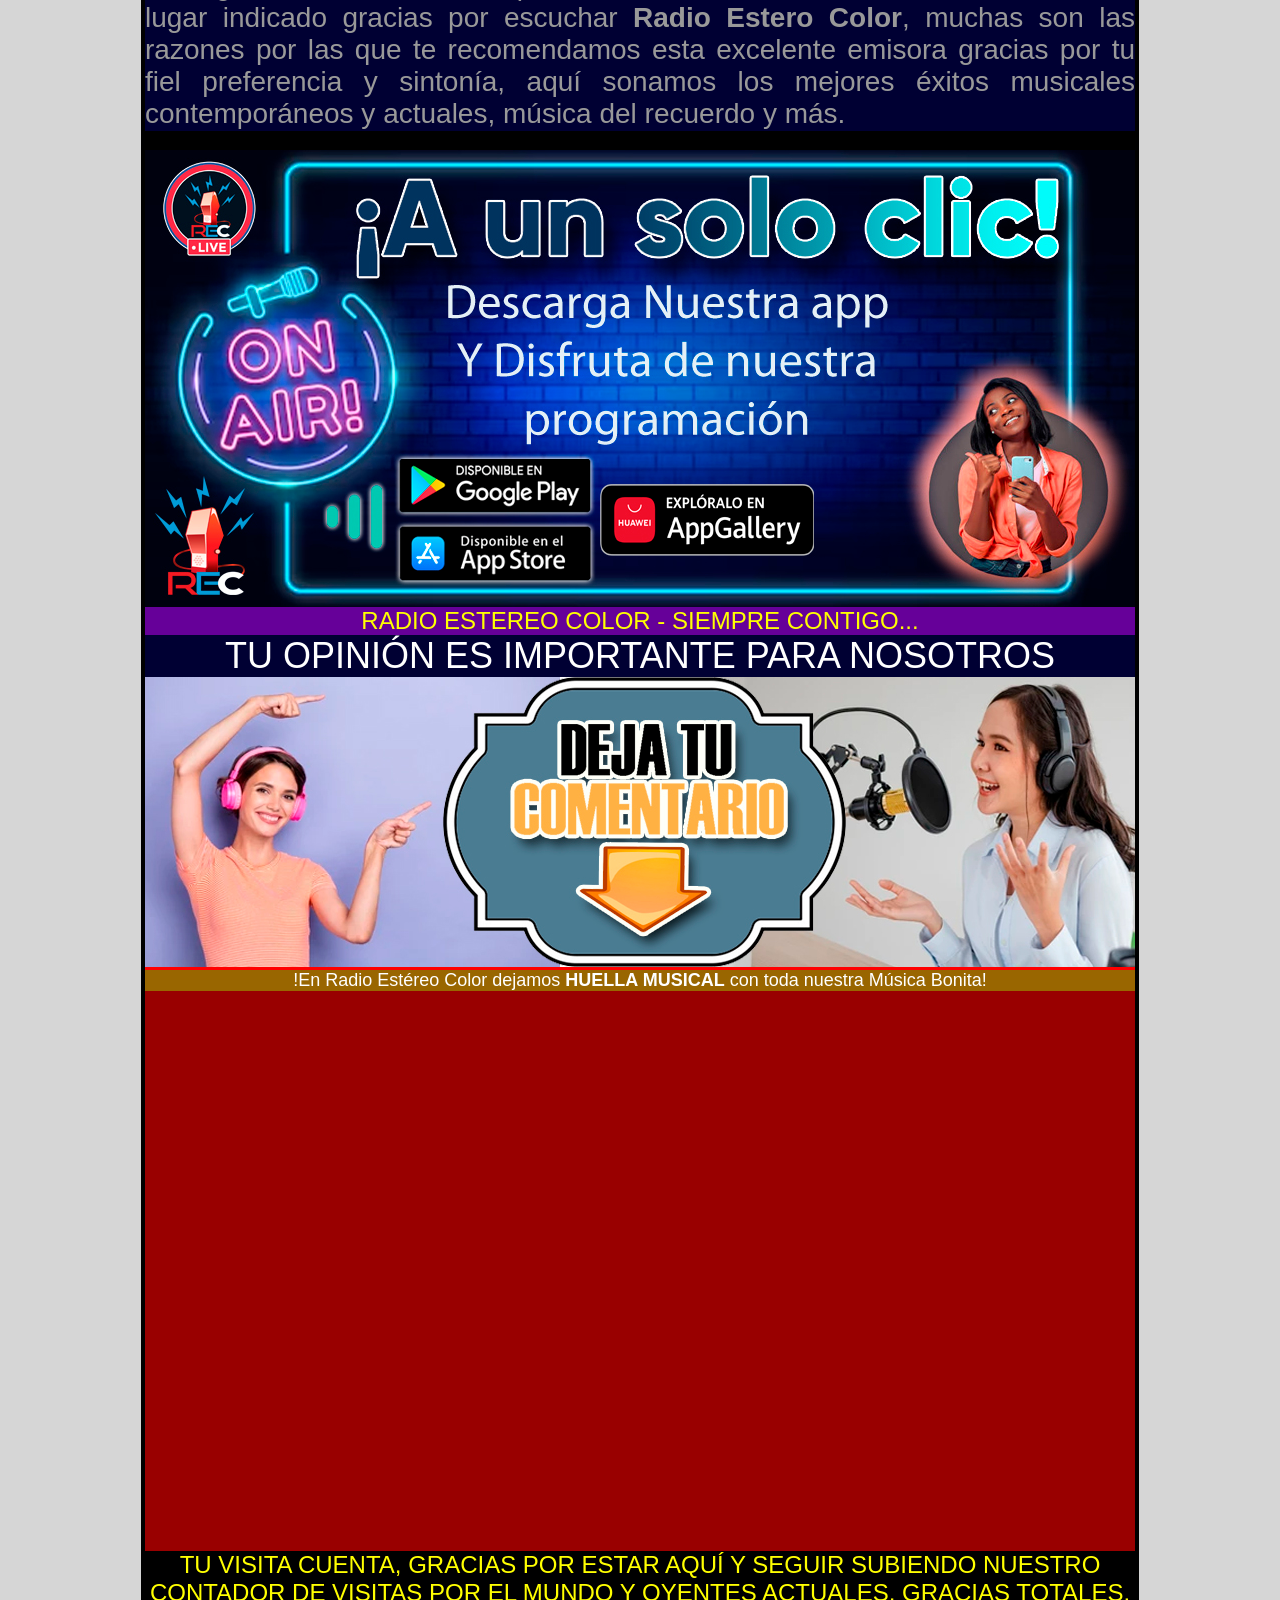
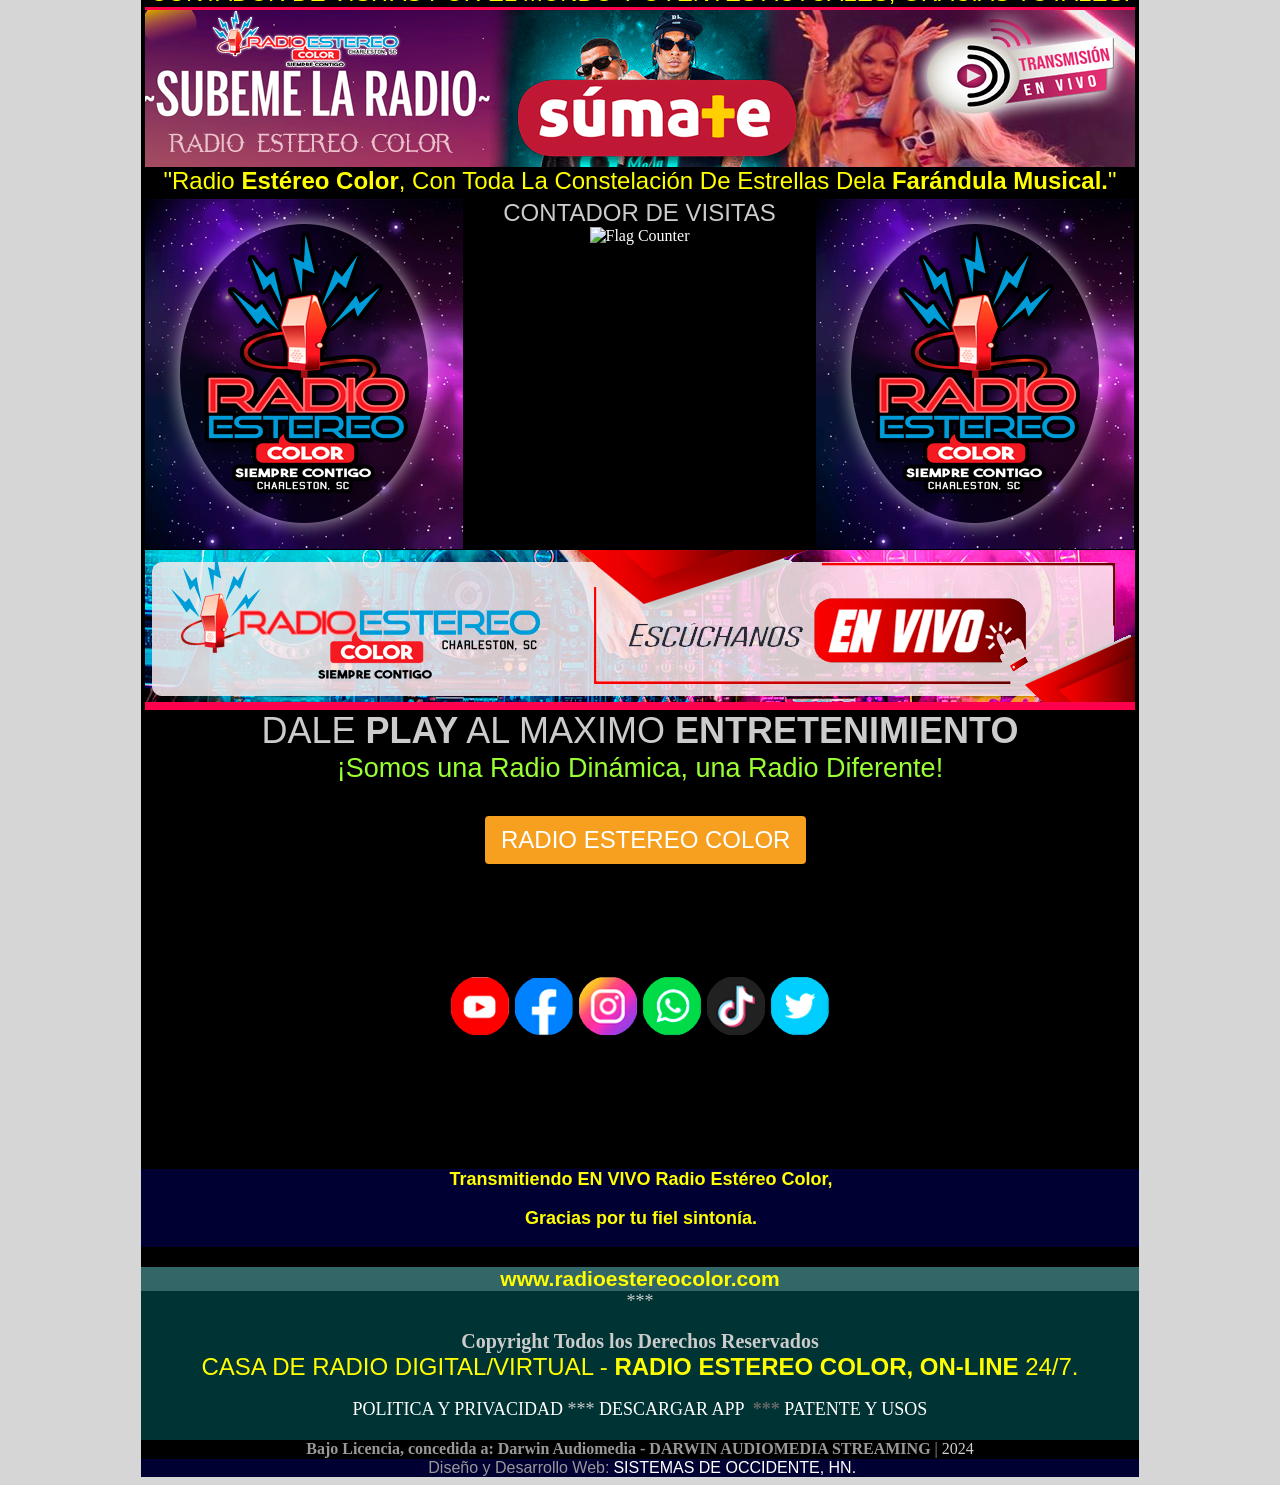
==== commit 280a7f40: "Add files via upload" ====
--- a/index.html
+++ b/index.html
@@ -1,595 +1,618 @@
-<html>
-
-<!--
-a:link {
-	color: #666666;
-	text-decoration: none;
-}
-a:visited {
-	text-decoration: none;
-	color: #666666;
-}
-a:hover {
-	text-decoration: underline;
-	color: #666666;
-}
-a:active {
-	text-decoration: none;
-	color: #666666;
-}
--->
-    </style><style type="text/css">
-<!--
-a:link {
-	text-decoration: none;
-	color: #FFFFFF;
-}
-a:visited {
-	text-decoration: none;
-	color: #FFFFFF;
-}
-a:hover {
-	text-decoration: underline;
-	color: #FFFFFF;
-}
-a:active {
-	text-decoration: none;
-	color: #FFFFFF;
-}
-.Estilo49 {font-size: 18px}
--->
-    </style>
-    <head>
-  <link rel="shortcut icon" type="image/x-icon" href="images/favicon.ico"/>
-  <link rel="stylesheet" href="css/menu.css" type="text/css" />
-  <link rel="stylesheet" href="css/animations.css">
-  <link rel="stylesheet" href="css/font.css">
-  <link rel="stylesheet" href="css/main.css"> 
-<meta http-equiv="Content-Type" content="text/html; charset=iso-8859-1">
-<meta http-equiv="Content-Type" content="text/html; charset=UTF-8" />
-<title>Radio Estereo Color &copy; En vivo desde USA, Emisora On-Line 24/7</title>
-
-    <!-- SL ESTEREO COLOR IN -->
-    <script src="sliderengine/jquery.js"></script>
-    <script src="sliderengine/amazingslider.js"></script>
-    <link rel="stylesheet" type="text/css" href="sliderengine/amazingslider-1.css">
-    <script src="sliderengine/initslider-1.js"></script>
-    <!-- End ESTEREO COLOR -->
-
-
-<style type="text/css">
-<!--
-body {
-	background-image: url(fondo2.gif);
-	background-color: #FFFFFF;
-	behavior:url (PIE/pie.htc);  
-}
-.Estilo10 {
-	color: #666666;
-	font-size: 18px;
-}
-.Estilo28 {
-	font-family: Georgia, "Times New Roman", Times, serif;
-	font-weight: bold;
-	font-size: 20px;
-}
-.Estilo29 {color: #FFCC33}
-.Estilo30 {color: #999999}
-.Estilo31 {font-size: 16px}
-.Estilo32 {color: #CCCCCC}
-.Estilo39 {
-	font-family: Arial, Helvetica, sans-serif;
-	font-weight: bold;
-	font-size: 26px;
-	color: #CCCCCC;
-}
-.Estilo41 {
-	font-family: Arial, Helvetica, sans-serif;
-	font-weight: bold;
-	font-size: 36px;
-	color: #CCCCCC;
-}
-.Estilo43 {
-	font-size: 24px;
-	color: #FFFF00;
-	font-family: Arial, Helvetica, sans-serif;
-}
-.Estilo50 {
-	font-family: Arial, Helvetica, sans-serif;
-	color: #FFFFFF;
-	font-size: 20px;
-}
-.Estilo53 {font-family: Arial, Helvetica, sans-serif}
-.Estilo57 {
-	color: #FFFF00;
-	font-size: 36px;
-	font-family: Arial, Helvetica, sans-serif;
-	font-weight: bold;
-}
-.Estilo58 {
-	color: #FFFF00;
-	font-weight: bold;
-	font-family: Arial, Helvetica, sans-serif;
-	font-size: 21px;
-}
-.Estilo59 {font-weight: bold}
-.Estilo63 {
-	color: #000000;
-	font-size: 12px;
-}
-.Estilo65 {font-size: 28px}
-.Estilo66 {
-	color: #FFFFFF;
-	font-size: 36px;
-	font-family: Arial, Helvetica, sans-serif;
-}
-.Estilo68 {
-	color: #FFFF00;
-	font-size: 18px;
-	font-family: Arial, Helvetica, sans-serif;
-}
-.Estilo69 {
-	color: #CCCCCC;
-	font-family: Arial, Helvetica, sans-serif;
-	font-size: 36px;
-}
-.Estilo70 {
-	color: #99FF33;
-	font-size: 27px;
-	font-family: Arial, Helvetica, sans-serif;
-}
-.Estilo73 {
-	color: #FFFFFF;
-	font-family: Arial, Helvetica, sans-serif;
-	font-size: 18px;
-}
--->
-</style>
-</head>
-
-<body>
- <!--SOCIAL BARRA AQI-->
-  <div class="social-bar">
-    <a href="https://www.facebook.com/Radio-Estereocolor-423723821339445/?ref=nf&hc_ref=ARRRdxSIkkNm65pOEOEMCHFrg33fflSBRDOAQ4I96U8OnCGXOeiIJzEoUOfZ7cnH80s" class="icon icon-facebook" target="_blank"></a>
-    <a href="#" class="icon icon-twitter" target="_blank"></a>
-    <a href="#" class="icon icon-youtube" target="_blank"></a>
-    <a href="#" class="icon icon-instagram" target="_blank"></a>
-  </div>
- <!--SOCIAL BARRA-->
-<div align="center">
-  <div align="center">
-    <table width="990" border="0" cellpadding="0" cellspacing="0" bgcolor="#333300">
-      <!--DWLayoutTable-->
-      <tr>
-        <td width="1004" height="24" valign="top" bgcolor="#000000"><p class="Estilo50"><marquee>
-              Bienvenido a <strong>Radio Estereo Color</strong>. Gracias Por Preferirnos, tu estaci&oacute;n de Radio Digital con la mejor Musica.
-        </marquee></p></td>
-      </tr>
-      <tr>
-        <td height="126" valign="top"><table width="100%" border="0" cellpadding="0" cellspacing="0" bgcolor="#CCCCCC">
-          <!--DWLayoutTable-->
-          <tr>
-            <td height="12" colspan="3" valign="top"><div align="center"><img src="images/barrilla.png" width="990" height="12"></div></td>
-          </tr>
-          <tr>
-            <td width="302" height="7"></td>
-            <td width="672"></td>
-            <td width="16"></td>
-          </tr>
-          <tr>
-            <td rowspan="3" valign="top"><a href="index.html"><img src="img_rd3/iconocabeza.png" alt="icono cabecera" width="302" height="95" border="0" longdesc="icono LatinVille RD cabecera"></a></td>
-            <td height="32">&nbsp;</td>
-            <td>&nbsp;</td>
-          </tr>
-          <tr>
-            <td height="47" valign="top">
-              <div id='cssmenu'>
-                <ul>
-                  <li><a href='index.html'><span>Inicio</span></a></li>
-                    <li class='has-sub'><a href='#'><span>RADIO ESTEREO COLOR</span></a>
-                      <ul>
-                        <li><a href='#'><span>Perfil Radial</span></a></li>
-                      </ul>
-		          <li class='last'><a href='#'><span>Mas INFO</span></a>
-						     <ul>			
-						      <li><a href='#'><span>Edan Calderon</span></a></li>
-				    </ul>
-                  <li class='last'><a href='#'><span>Contactenos</span></a></li>
-                </ul>
-              </div></td>
-            <td></td>
-          </tr>
-          <tr>
-            <td height="16"></td>
-            <td></td>
-          </tr>
-          
-
-          <!--DWLayoutTable-->
-          
-          <tr>
-            <td height="12"></td>
-            <td></td>
-            <td></td>
-          </tr>
-    
-        </table></td>
-      </tr>
-      
-      <tr>
-        <td height="501" valign="top"><table width="100%" border="0" cellpadding="0" cellspacing="0" bgcolor="#000000">
-          <!--DWLayoutTable-->
-          <tr>
-            <td width="990" height="501" valign="top" bgcolor="#000000">
-			<!-- SLIDER ESTEREO COLOR-->
-            <div id="amazingslider-wrapper-1" style="display:block;position:relative;max-width:990px;margin:0px auto;">
-              <div id="amazingslider-1" style="display:block;position:relative;margin:0 auto;">
-                <ul class="amazingslider-slides" style="display:none;">
-                  <li><img src="images/01-rec.jpg" />                    </li>
-                  <li><img src="images/02-rec.jpg" />                    </li>
-                  <li><img src="images/03-rec.jpg" />                    </li>
-                  <li><img src="images/04-rec.jpg" />                    </li>
-                  <li><img src="images/05-rec.jpg" />                    </li>
-              </ul>
-              <ul class="amazingslider-thumbnails" style="display:none;">
-                <li><img src="images/01-rec-tn.jpg" /></li>
-                  <li><img src="images/02-rec-tn.jpg" /></li>
-                  <li><img src="images/03-rec-tn.jpg" /></li>
-                  <li><img src="images/04-rec-tn.jpg" /></li>
-                  <li><img src="images/05-rec-tn.jpg" /></li>
-              </ul>
-          </div>
-            </div>
-            <!-- End SLIDER ESTEREO COLOR -->
-	&nbsp;</td>
-          </tr>
-
-        </table></td>
-      </tr>
-      <tr>
-        <td height="18"></td>
-      </tr>
-      <tr>
-        <td height="3432" valign="top"><table width="100%" border="0" cellpadding="0" cellspacing="0" bgcolor="#000000">
-          <!--DWLayoutTable-->
-          <tr>
-            <td height="44" colspan="6" valign="top" bgcolor="#000000"><div align="center"><span class="Estilo39 Estilo32">DISFRUTA AQUI LA SE&Ntilde;AL DE: R.E.C. - EN DIRECTO 24/7 Hrs.</span></div></td>
-          </tr>
-          
-          <tr>
-            <td height="12" colspan="6" valign="top"><div align="center"><img src="images/barrilla.png" width="990" height="12"></div></td>
-          </tr>
-          
-          <tr>
-            <td width="10" height="520"></td>
-            <td colspan="4" valign="top" bgcolor="#990000"><iframe frameborder='0' height='520' width='990' scrolling='no' src='playbueno.html'></iframe></td>
-            <td width="4"></td>
-          </tr>
-          <tr>
-            <td height="22">&nbsp;</td>
-            <td colspan="4" valign="top" bgcolor="#CCCCCC"><div align="center"><img src="images/barrilla.png" width="990" height="12"></div></td>
-          <td>&nbsp;</td>
-          </tr>
-          
-          <tr>
-            <td height="43">&nbsp;</td>
-            <td colspan="4" valign="top" bgcolor="#990000"><div align="center" class="Estilo41">PERFIL RADIAL </div></td>
-          <td>&nbsp;</td>
-          </tr>
-          <tr>
-            <td height="15"></td>
-            <td colspan="4" valign="top" bgcolor="#999999"><div align="center" class="Estilo63">***</div></td>
-          <td></td>
-          </tr>
-          <tr>
-            <td height="43"></td>
-            <td width="218" rowspan="2" valign="top"><img src="images/icon_live.png" alt="x" class="pulse" /></td>
-            <td colspan="3" valign="top" bgcolor="#000033"><div align="center"><span class="Estilo57 Estilo81">Estereo Color, Transmisi&oacute;n en Directo 24/7. </span></div></td>
-            <td></td>
-          </tr>
-          <tr>
-            <td height="150"></td>
-            <td colspan="3" valign="top" bgcolor="#003333"><img src="images/mini banncolor.jpg" width="772" height="150"></td>
-            <td></td>
-          </tr>
-          
-          <tr>
-            <td height="12"></td>
-            <td colspan="4" valign="top"><div align="center"><img src="images/barrilla.png" width="990" height="12"></div></td>
-            <td></td>
-          </tr>
-          <tr>
-            <td height="180"></td>
-            <td colspan="4" valign="top"><table width="100%" border="0" cellpadding="0" cellspacing="0" bgcolor="#000000">
-              <!--DWLayoutTable-->
-              
-              <tr>
-                <td width="990" height="161" valign="top" bgcolor="#000033"><div align="justify"><span class="Estilo84 Estilo30 Estilo53 Estilo65">Si te gusta la buena m&uacute;sica por sobre todas las cosas,  entonces estas en el lugar indicado gracias por escuchar <strong>Radio Estero Color</strong>,  muchas son las razones por las que te recomendamos esta excelente emisora gracias  por tu fiel preferencia y sinton&iacute;a, aqu&iacute; sonamos los mejores &eacute;xitos musicales contempor&aacute;neos  y actuales, m&uacute;sica del recuerdo y m&aacute;s.</span></div></td>
-                </tr>
-              <tr>
-                <td height="19">&nbsp;</td>
-                </tr>
-              
-              
-              
-              
-              
-              
-            </table></td>
-            <td></td>
-          </tr>
-          <tr>
-            <td height="457"></td>
-            <td colspan="4" valign="top"><table width="100%" border="0" cellpadding="0" cellspacing="0" bgcolor="#0099FF">
-              <!--DWLayoutTable-->
-              <tr>
-                <td width="990" height="457" valign="top" bgcolor="#000033"><img src="images/bann-apps-color.jpg" width="990" height="457"></td>
-                </tr>
-              
-              
-            </table></td>
-            <td></td>
-          </tr>
-          <tr>
-            <td height="27"></td>
-            <td colspan="4" valign="top" bgcolor="#660099"><div align="center" class="Estilo43">RADIO ESTEREO COLOR - SIEMPRE CONTIGO... </div></td>
-            <td></td>
-          </tr>
-          <tr>
-            <td height="41"></td>
-            <td colspan="4" valign="top" bgcolor="#000033"><div align="center">
-              <p class="Estilo66">TU OPINI&Oacute;N ES IMPORTANTE PARA NOSOTROS </p>
-            </div></td>
-            <td></td>
-          </tr>
-          <tr>
-            <td height="293"></td>
-            <td colspan="4" valign="top" bgcolor="#FF0000"><img src="images/comentarios.jpg" width="990" height="290"></td>
-            <td></td>
-          </tr>
-          <tr>
-            <td height="21"></td>
-            <td colspan="4" valign="top" bgcolor="#996600"><div align="center" class="Estilo73">!En Radio Est&eacute;reo Color dejamos<strong> HUELLA MUSICAL</strong> con toda  nuestra M&uacute;sica Bonita!</div></td>
-            <td></td>
-          </tr>
-          <tr>
-            <td height="546"></td>
-            <td colspan="4" valign="top" bgcolor="#990000"><iframe src="https://www3.cbox.ws/box/?boxid=3519381&boxtag=MvJDBl" width="100%" height="542" allowtransparency="yes" allow="autoplay" frameborder="0" marginheight="0" marginwidth="0" scrolling="auto"></iframe>�</td>
-            <td></td>
-          </tr>
-          <tr>
-            <td height="54">&nbsp;</td>
-            <td colspan="4" valign="top"><p align="center" class="Estilo43">TU VISITA CUENTA, GRACIAS POR ESTAR AQU&Iacute; Y  SEGUIR SUBIENDO NUESTRO CONTADOR DE VISITAS POR EL MUNDO Y OYENTES ACTUALES,  GRACIAS TOTALES. </p>              </td>
-            <td>&nbsp;</td>
-          </tr>
-          <tr>
-            <td height="160">&nbsp;</td>
-            <td colspan="4" valign="top"><img src="images/Ban-visitas.jpg" width="990" height="160"></td>
-            <td>&nbsp;</td>
-          </tr>
-          <tr>
-            <td height="382">&nbsp;</td>
-            <td colspan="4" valign="top"><table width="100%" border="0" cellpadding="0" cellspacing="0">
-              <!--DWLayoutTable-->
-              
-              <tr>
-                <td height="32" colspan="3" valign="top"><div align="center"><span class="Estilo43">&quot;Radio <strong>Est&eacute;reo Color</strong>, Con Toda La Constelaci&oacute;n De  Estrellas Dela <strong>Far&aacute;ndula Musical.</strong>&quot;</span></div></td>
-                </tr>
-              <tr>
-                <td width="318" height="350" valign="top"><img src="images/lado1_contador.jpg" width="318" height="350"></td>
-                  <td width="353" valign="top"><div align="center"><script type="text/javascript" src="//rf.revolvermaps.com/0/0/1.js?i=046t62g6k41&amp;s=350&amp;m=0&amp;v=true&amp;r=false&amp;b=000000&amp;n=false&amp;c=ff0000" async="async"></script>
-                </div></td>
-                  <td width="319" valign="top"><img src="images/lado1_contador.jpg" width="318" height="350"></td>
-                </tr>
-              
-              
-              
-              
-              
-              
-              
-              
-              
-              
-              
-              
-              
-              
-            </table></td>
-          <td>&nbsp;</td>
-          </tr>
-          
-          <tr>
-            <td height="160">&nbsp;</td>
-            <td colspan="4" valign="top"><img src="images/Ban-vseguno.jpg" width="990" height="160"></td>
-          <td>&nbsp;</td>
-          </tr>
-          
-          <tr>
-            <td height="43">&nbsp;</td>
-            <td colspan="4" valign="top"><div align="center"><span class="Estilo69">DALE&nbsp;<strong>PLAY</strong>&nbsp;AL MAXIMO&nbsp;<strong>ENTRETENIMIENTO</strong></span></div></td>
-            <td>&nbsp;</td>
-          </tr>
-          
-          <tr>
-            <td height="32">&nbsp;</td>
-            <td colspan="4" valign="top"><div align="center">
-              <p align="center" class="Estilo70">&iexcl;Somos una Radio  Din&aacute;mica, una Radio Diferente!</p>
-            </div></td>
-            <td>&nbsp;</td>
-          </tr>
-          <tr>
-            <td height="31">&nbsp;</td>
-            <td>&nbsp;</td>
-            <td width="122">&nbsp;</td>
-            <td width="460">&nbsp;</td>
-            <td width="190">&nbsp;</td>
-            <td>&nbsp;</td>
-          </tr>
-          
-          <tr>
-            <td height="48"></td>
-            <td></td>
-            <td>&nbsp;</td>
-            <td valign="top"><div align="center" class="as-btn-orange-large"><a href="https://radioestereocolor.com/">RADIO ESTEREO COLOR </a></div></td>
-            <td>&nbsp;</td>
-            <td></td>
-          </tr>
-          <tr>
-            <td height="112"></td>
-            <td>&nbsp;</td>
-            <td></td>
-            <td>&nbsp;</td>
-            <td></td>
-            <td></td>
-          </tr>
-          <tr>
-            <td height="147"></td>
-            <td colspan="4" valign="top"><center>
-              <div class="iconos-sociales">
-                <a href="URL DE LA RED SOCIAL" target="_blank"><img loading="lazy" alt="S�gueme en YouTube" height="60" width="60" src=" img_redes/Youtube-icono.png" title=" S�gueme en YouTube "/></a>
-                
-                <a href="https://www.facebook.com/radioestereocolor" target="_blank"><img loading="lazy" alt="S�gueme en Facebook" height="60" width="60" src=" img_redes/facebook-icono.png" title="S�gueme en Facebook"/></a>
-                
-                <a href="https://www.instagram.com/darwin.audiomedia/" target="_blank"><img loading="lazy" alt="S�gueme en Instagram" height="60" width="60" src="img_redes/Instagram-icono.png" title="S�gueme en Instagram"/></a>
-                
-                <a href="wa.link/vdb9v1" target="_blank"><img loading="lazy" alt="S�gueme en WhatsApp" height="60" width="60" src="img_redes/whatsapp-icono.png" title="S�gueme en WhatsApp"/></a>
-                
-                <a href="https://www.tiktok.com/@siguampero" target="_blank"><img loading="lazy" alt="S�gueme en TikTok" height="60" width="60" src="img_redes/tiktok-icono.png" title="S�gueme en TikTok"/></a>
-                
-                <a href="https://twitter.com/AudiomediaWin" target="_blank"><img loading="lazy" alt=" S�gueme en Twitter" height="60" width="60" src=" img_redes/Twitter-icono.png" title="S�gueme en Twitter"/></a>    </div>
-            </center>
-              <!-- Darwin Audiomedia Botones Redes Estilos -->
-              <style>
-        .iconos-sociales img{ 
-        transition:all 0.5s ease-out; border-radius:50px;
-        }
-        .iconos-sociales img:hover{
-        box-shadow: 0px 1px 1px 1px rgba(0, 0, 0, 0.1);
-        transform:translate(0px, -10px); 
-        }
-              </style>              &nbsp;</td>
-            <td></td>
-          </tr>
-          <tr>
-            <td height="46"></td>
-            <td>&nbsp;</td>
-            <td></td>
-            <td>&nbsp;</td>
-            <td></td>
-            <td></td>
-          </tr>
-          
-          
-          
-          
-          
-          
-          
-
-          
-          
-          
-          
-          
-          
-          
-          
-          
-          
-          
-          <tr>
-            <td height="78" colspan="6" valign="top"><table width="100%" border="0" cellpadding="0" cellspacing="0" bgcolor="#000033">
-              <!--DWLayoutTable-->
-              <tr>
-                <td width="11" height="78">&nbsp;</td>
-                <td width="984" valign="top"><div align="center">
-                  <p class="Estilo87 Estilo86 Estilo68"><strong>Transmitiendo EN VIVO  Radio Est&eacute;reo Color,</strong></p>
-                      <p class="Estilo87 Estilo86 Estilo68"><strong> Gracias por tu fiel sinton&iacute;a.</strong></p>
-                  </div></td>
-                  <td width="9">&nbsp;</td>
-              </tr>
-              
-              
-              
-              
-              
-              
-            </table></td>
-          </tr>
-          <tr>
-            <td height="20">&nbsp;</td>
-            <td>&nbsp;</td>
-            <td>&nbsp;</td>
-            <td>&nbsp;</td>
-            <td>&nbsp;</td>
-            <td>&nbsp;</td>
-          </tr>
-          
-          
-          
-          
-          
-          
-          
-          
-          
-          
-          
-          
-          
-          
-          
-          
-          
-          
-          <!--DWLayoutTable-->
-          
-          
-          <!--DWLayoutTable-->
-
-        </table></td>
-      </tr>
-      
-      <tr>
-        <td height="207" valign="top"><table width="100%" border="0" cellpadding="0" cellspacing="0" bgcolor="#336666">
-          <!--DWLayoutTable-->
-          <tr>
-            <td width="1004" height="21" valign="top"><div align="center"><span class="Estilo58">www.radioestereocolor.com</span></div></td>
-          </tr>
-          <tr>
-            <td height="149" valign="top" bgcolor="#003333"><p align="center" class="Estilo9 Estilo10 Estilo29 Estilo32">***</p>
-              <p align="center" class="Estilo9 Estilo10 Estilo29 Estilo32"><span class="Estilo28">Copyright Todos los Derechos Reservados</span><br />
-                  <span class="Estilo43">CASA DE RADIO DIGITAL/VIRTUAL - <strong>RADIO ESTEREO COLOR, ON-LINE</strong> 24/7. </span></p>              
-            <p align="center" class="Estilo9 Estilo10"><span class="Estilo49"><a href="COPYRIGHT_SOFTWARE/privacidad.html" target="_blank">POLITICA Y PRIVACIDAD</a> <span class="Estilo32">***</span> <a href="#" target="_blank">DESCARGAR APP</a> &nbsp;<span class="Estilo59">***</span> <a href="COPYRIGHT_SOFTWARE/patente_usos.html" target="_blank">PATENTE Y USOS </a></span></p></td>
-          </tr>
-          <tr>
-            <td height="19" valign="top" bgcolor="#000000"><div align="center"><strong><span class="Estilo30">Bajo Licencia, concedida a: Darwin Audiomedia</span></strong><span class="Estilo30"><strong> - DARWIN  AUDIOMEDIA STREAMING</strong> | </span><span class="Estilo32">2024</span></div></td>
-          </tr>
-          <tr>
-            <td height="18" valign="top" bgcolor="#000033"><div align="center"><span class="Estilo31"><span class="Estilo53">&nbsp;<span class="Estilo30">Dise&ntilde;o y Desarrollo Web:</span></span> <span class="Estilo53"><a href="http://sistemashonduras.webcindario.com/" target="_blank">SISTEMAS DE OCCIDENTE, HN.</a></span></span></div></td>
-          </tr>
-          
-          
-          
-          
-          
-          
-          
-          
-          
-
-          
-
-          
-        </table></td>
-      </tr>
-    </table>
-  </div>
-  <tr>
-
-  <tr>
-
-</body>
-
-</html>
+<html>
+
+<!--
+a:link {
+	color: #666666;
+	text-decoration: none;
+}
+a:visited {
+	text-decoration: none;
+	color: #666666;
+}
+a:hover {
+	text-decoration: underline;
+	color: #666666;
+}
+a:active {
+	text-decoration: none;
+	color: #666666;
+}
+-->
+    </style><style type="text/css">
+<!--
+a:link {
+	text-decoration: none;
+	color: #FFFFFF;
+}
+a:visited {
+	text-decoration: none;
+	color: #FFFFFF;
+}
+a:hover {
+	text-decoration: underline;
+	color: #FFFFFF;
+}
+a:active {
+	text-decoration: none;
+	color: #FFFFFF;
+}
+.Estilo49 {font-size: 18px}
+-->
+    </style>
+    <head>
+  <link rel="shortcut icon" type="image/x-icon" href="images/favicon.ico"/>
+  <link rel="stylesheet" href="css/menu.css" type="text/css" />
+  <link rel="stylesheet" href="css/animations.css">
+  <link rel="stylesheet" href="css/font.css">
+  <link rel="stylesheet" href="css/main.css"> 
+<meta http-equiv="Content-Type" content="text/html; charset=iso-8859-1">
+<meta http-equiv="Content-Type" content="text/html; charset=UTF-8" />
+<title>Radio Estereo Color &copy; En vivo desde USA, Emisora On-Line 24/7</title>
+
+    <!-- SL ESTEREO COLOR IN -->
+    <script src="sliderengine/jquery.js"></script>
+    <script src="sliderengine/amazingslider.js"></script>
+    <link rel="stylesheet" type="text/css" href="sliderengine/amazingslider-1.css">
+    <script src="sliderengine/initslider-1.js"></script>
+    <!-- End ESTEREO COLOR -->
+
+
+<style type="text/css">
+<!--
+body {
+	background-image: url(fondo2.gif);
+	background-color: #FFFFFF;
+	behavior:url (PIE/pie.htc);  
+}
+.Estilo10 {
+	color: #666666;
+	font-size: 18px;
+}
+.Estilo28 {
+	font-family: Georgia, "Times New Roman", Times, serif;
+	font-weight: bold;
+	font-size: 20px;
+}
+.Estilo29 {color: #FFCC33}
+.Estilo30 {color: #999999}
+.Estilo31 {font-size: 16px}
+.Estilo32 {color: #CCCCCC}
+.Estilo39 {
+	font-family: Arial, Helvetica, sans-serif;
+	font-weight: bold;
+	font-size: 26px;
+	color: #CCCCCC;
+}
+.Estilo41 {
+	font-family: Arial, Helvetica, sans-serif;
+	font-weight: bold;
+	font-size: 36px;
+	color: #CCCCCC;
+}
+.Estilo43 {
+	font-size: 24px;
+	color: #FFFF00;
+	font-family: Arial, Helvetica, sans-serif;
+}
+.Estilo50 {
+	font-family: Arial, Helvetica, sans-serif;
+	color: #FFFFFF;
+	font-size: 20px;
+}
+.Estilo53 {font-family: Arial, Helvetica, sans-serif}
+.Estilo57 {
+	color: #FFFF00;
+	font-size: 36px;
+	font-family: Arial, Helvetica, sans-serif;
+	font-weight: bold;
+}
+.Estilo58 {
+	color: #FFFF00;
+	font-weight: bold;
+	font-family: Arial, Helvetica, sans-serif;
+	font-size: 21px;
+}
+.Estilo59 {font-weight: bold}
+.Estilo63 {
+	color: #000000;
+	font-size: 12px;
+}
+.Estilo65 {font-size: 28px}
+.Estilo66 {
+	color: #FFFFFF;
+	font-size: 36px;
+	font-family: Arial, Helvetica, sans-serif;
+}
+.Estilo68 {
+	color: #FFFF00;
+	font-size: 18px;
+	font-family: Arial, Helvetica, sans-serif;
+}
+.Estilo69 {
+	color: #CCCCCC;
+	font-family: Arial, Helvetica, sans-serif;
+	font-size: 36px;
+}
+.Estilo70 {
+	color: #99FF33;
+	font-size: 27px;
+	font-family: Arial, Helvetica, sans-serif;
+}
+.Estilo73 {
+	color: #FFFFFF;
+	font-family: Arial, Helvetica, sans-serif;
+	font-size: 18px;
+}
+.Estilo74 {
+	color: #CCCCCC;
+	font-size: 24px;
+	font-family: Arial, Helvetica, sans-serif;
+}
+-->
+</style>
+</head>
+
+<body>
+ <!--SOCIAL BARRA AQI-->
+  <div class="social-bar">
+    <a href="https://www.facebook.com/Radio-Estereocolor-423723821339445/?ref=nf&hc_ref=ARRRdxSIkkNm65pOEOEMCHFrg33fflSBRDOAQ4I96U8OnCGXOeiIJzEoUOfZ7cnH80s" class="icon icon-facebook" target="_blank"></a>
+    <a href="#" class="icon icon-twitter" target="_blank"></a>
+    <a href="#" class="icon icon-youtube" target="_blank"></a>
+    <a href="#" class="icon icon-instagram" target="_blank"></a>
+  </div>
+ <!--SOCIAL BARRA-->
+<div align="center">
+  <div align="center">
+    <table width="990" border="0" cellpadding="0" cellspacing="0" bgcolor="#333300">
+      <!--DWLayoutTable-->
+      <tr>
+        <td width="1004" height="24" valign="top" bgcolor="#000000"><p class="Estilo50"><marquee>
+              Bienvenido a <strong>Radio Estereo Color</strong>. Gracias Por Preferirnos, tu estaci&oacute;n de Radio Digital con la mejor Musica.
+        </marquee></p></td>
+      </tr>
+      <tr>
+        <td height="126" valign="top"><table width="100%" border="0" cellpadding="0" cellspacing="0" bgcolor="#CCCCCC">
+          <!--DWLayoutTable-->
+          <tr>
+            <td height="12" colspan="3" valign="top"><div align="center"><img src="images/barrilla.png" width="990" height="12"></div></td>
+          </tr>
+          <tr>
+            <td width="302" height="7"></td>
+            <td width="672"></td>
+            <td width="16"></td>
+          </tr>
+          <tr>
+            <td rowspan="3" valign="top"><a href="index.html"><img src="img_rd3/iconocabeza.png" alt="icono cabecera" width="302" height="95" border="0" longdesc="icono LatinVille RD cabecera"></a></td>
+            <td height="32">&nbsp;</td>
+            <td>&nbsp;</td>
+          </tr>
+          <tr>
+            <td height="47" valign="top">
+              <div id='cssmenu'>
+                <ul>
+                  <li><a href='index.html'><span>Inicio</span></a></li>
+                    <li class='has-sub'><a href='#'><span>RADIO ESTEREO COLOR</span></a>
+                      <ul>
+                        <li><a href='#'><span>Perfil Radial</span></a></li>
+                      </ul>
+		          <li class='last'><a href='#'><span>Mas INFO</span></a>
+						     <ul>			
+						      <li><a href='#'><span>Edan Calderon</span></a></li>
+				    </ul>
+                  <li class='last'><a href='#'><span>Contactenos</span></a></li>
+                </ul>
+              </div></td>
+            <td></td>
+          </tr>
+          <tr>
+            <td height="16"></td>
+            <td></td>
+          </tr>
+          
+
+          <!--DWLayoutTable-->
+          
+          <tr>
+            <td height="12"></td>
+            <td></td>
+            <td></td>
+          </tr>
+    
+        </table></td>
+      </tr>
+      
+      <tr>
+        <td height="501" valign="top"><table width="100%" border="0" cellpadding="0" cellspacing="0" bgcolor="#000000">
+          <!--DWLayoutTable-->
+          <tr>
+            <td width="990" height="501" valign="top" bgcolor="#000000">
+			<!-- SLIDER ESTEREO COLOR-->
+            <div id="amazingslider-wrapper-1" style="display:block;position:relative;max-width:990px;margin:0px auto;">
+              <div id="amazingslider-1" style="display:block;position:relative;margin:0 auto;">
+                <ul class="amazingslider-slides" style="display:none;">
+                  <li><img src="images/01-rec.jpg" />                    </li>
+                  <li><img src="images/02-rec.jpg" />                    </li>
+                  <li><img src="images/03-rec.jpg" />                    </li>
+                  <li><img src="images/04-rec.jpg" />                    </li>
+                  <li><img src="images/05-rec.jpg" />                    </li>
+              </ul>
+              <ul class="amazingslider-thumbnails" style="display:none;">
+                <li><img src="images/01-rec-tn.jpg" /></li>
+                  <li><img src="images/02-rec-tn.jpg" /></li>
+                  <li><img src="images/03-rec-tn.jpg" /></li>
+                  <li><img src="images/04-rec-tn.jpg" /></li>
+                  <li><img src="images/05-rec-tn.jpg" /></li>
+              </ul>
+          </div>
+            </div>
+            <!-- End SLIDER ESTEREO COLOR -->
+	&nbsp;</td>
+          </tr>
+
+        </table></td>
+      </tr>
+      <tr>
+        <td height="18"></td>
+      </tr>
+      <tr>
+        <td height="3432" valign="top"><table width="100%" border="0" cellpadding="0" cellspacing="0" bgcolor="#000000">
+          <!--DWLayoutTable-->
+          <tr>
+            <td height="44" colspan="6" valign="top" bgcolor="#000000"><div align="center"><span class="Estilo39 Estilo32">DISFRUTA AQUI LA SE&Ntilde;AL DE: R.E.C. - EN DIRECTO 24/7 Hrs.</span></div></td>
+          </tr>
+          
+          <tr>
+            <td height="12" colspan="6" valign="top"><div align="center"><img src="images/barrilla.png" width="990" height="12"></div></td>
+          </tr>
+          
+          <tr>
+            <td width="10" height="520"></td>
+            <td colspan="4" valign="top" bgcolor="#990000"><iframe frameborder='0' height='520' width='990' scrolling='no' src='playbueno.html'></iframe></td>
+            <td width="4"></td>
+          </tr>
+          <tr>
+            <td height="22">&nbsp;</td>
+            <td colspan="4" valign="top" bgcolor="#CCCCCC"><div align="center"><img src="images/barrilla.png" width="990" height="12"></div></td>
+          <td>&nbsp;</td>
+          </tr>
+          
+          <tr>
+            <td height="43">&nbsp;</td>
+            <td colspan="4" valign="top" bgcolor="#990000"><div align="center" class="Estilo41">PERFIL RADIAL </div></td>
+          <td>&nbsp;</td>
+          </tr>
+          <tr>
+            <td height="15"></td>
+            <td colspan="4" valign="top" bgcolor="#999999"><div align="center" class="Estilo63">***</div></td>
+          <td></td>
+          </tr>
+          <tr>
+            <td height="43"></td>
+            <td width="218" rowspan="2" valign="top"><img src="images/icon_live.png" alt="x" class="pulse" /></td>
+            <td colspan="3" valign="top" bgcolor="#000033"><div align="center"><span class="Estilo57 Estilo81">Estereo Color, Transmisi&oacute;n en Directo 24/7. </span></div></td>
+            <td></td>
+          </tr>
+          <tr>
+            <td height="150"></td>
+            <td colspan="3" valign="top" bgcolor="#003333"><img src="images/mini banncolor.jpg" width="772" height="150"></td>
+            <td></td>
+          </tr>
+          
+          <tr>
+            <td height="12"></td>
+            <td colspan="4" valign="top"><div align="center"><img src="images/barrilla.png" width="990" height="12"></div></td>
+            <td></td>
+          </tr>
+          <tr>
+            <td height="180"></td>
+            <td colspan="4" valign="top"><table width="100%" border="0" cellpadding="0" cellspacing="0" bgcolor="#000000">
+              <!--DWLayoutTable-->
+              
+              <tr>
+                <td width="990" height="161" valign="top" bgcolor="#000033"><div align="justify"><span class="Estilo84 Estilo30 Estilo53 Estilo65">Si te gusta la buena m&uacute;sica por sobre todas las cosas,  entonces estas en el lugar indicado gracias por escuchar <strong>Radio Estero Color</strong>,  muchas son las razones por las que te recomendamos esta excelente emisora gracias  por tu fiel preferencia y sinton&iacute;a, aqu&iacute; sonamos los mejores &eacute;xitos musicales contempor&aacute;neos  y actuales, m&uacute;sica del recuerdo y m&aacute;s.</span></div></td>
+                </tr>
+              <tr>
+                <td height="19">&nbsp;</td>
+                </tr>
+              
+              
+              
+              
+              
+              
+            </table></td>
+            <td></td>
+          </tr>
+          <tr>
+            <td height="457"></td>
+            <td colspan="4" valign="top"><table width="100%" border="0" cellpadding="0" cellspacing="0" bgcolor="#0099FF">
+              <!--DWLayoutTable-->
+              <tr>
+                <td width="990" height="457" valign="top" bgcolor="#000033"><img src="images/bann-apps-color.jpg" width="990" height="457"></td>
+                </tr>
+              
+              
+            </table></td>
+            <td></td>
+          </tr>
+          <tr>
+            <td height="27"></td>
+            <td colspan="4" valign="top" bgcolor="#660099"><div align="center" class="Estilo43">RADIO ESTEREO COLOR - SIEMPRE CONTIGO... </div></td>
+            <td></td>
+          </tr>
+          <tr>
+            <td height="41"></td>
+            <td colspan="4" valign="top" bgcolor="#000033"><div align="center">
+              <p class="Estilo66">TU OPINI&Oacute;N ES IMPORTANTE PARA NOSOTROS </p>
+            </div></td>
+            <td></td>
+          </tr>
+          <tr>
+            <td height="293"></td>
+            <td colspan="4" valign="top" bgcolor="#FF0000"><img src="images/comentarios.jpg" width="990" height="290"></td>
+            <td></td>
+          </tr>
+          <tr>
+            <td height="21"></td>
+            <td colspan="4" valign="top" bgcolor="#996600"><div align="center" class="Estilo73">!En Radio Est&eacute;reo Color dejamos<strong> HUELLA MUSICAL</strong> con toda  nuestra M&uacute;sica Bonita!</div></td>
+            <td></td>
+          </tr>
+          <tr>
+            <td height="546"></td>
+            <td colspan="4" valign="top" bgcolor="#990000"><iframe src="https://www3.cbox.ws/box/?boxid=3519381&boxtag=MvJDBl" width="100%" height="542" allowtransparency="yes" allow="autoplay" frameborder="0" marginheight="0" marginwidth="0" scrolling="auto"></iframe>�</td>
+            <td></td>
+          </tr>
+          <tr>
+            <td height="54">&nbsp;</td>
+            <td colspan="4" valign="top"><p align="center" class="Estilo43">TU VISITA CUENTA, GRACIAS POR ESTAR AQU&Iacute; Y  SEGUIR SUBIENDO NUESTRO CONTADOR DE VISITAS POR EL MUNDO Y OYENTES ACTUALES,  GRACIAS TOTALES. </p>              </td>
+            <td>&nbsp;</td>
+          </tr>
+          <tr>
+            <td height="160">&nbsp;</td>
+            <td colspan="4" valign="top"><img src="images/Ban-visitas.jpg" width="990" height="160"></td>
+            <td>&nbsp;</td>
+          </tr>
+          <tr>
+            <td height="382">&nbsp;</td>
+            <td colspan="4" valign="top"><table width="100%" border="0" cellpadding="0" cellspacing="0">
+              <!--DWLayoutTable-->
+              
+              <tr>
+                <td height="32" colspan="3" valign="top"><div align="center"><span class="Estilo43">&quot;Radio <strong>Est&eacute;reo Color</strong>, Con Toda La Constelaci&oacute;n De  Estrellas Dela <strong>Far&aacute;ndula Musical.</strong>&quot;</span></div></td>
+                </tr>
+              <tr>
+                <td width="318" height="350" valign="top"><img src="images/lado1_contador.jpg" width="318" height="350"></td>
+                  <td width="353" valign="top"><table width="100%" border="0" cellpadding="0" cellspacing="0">
+                    <!--DWLayoutTable-->
+                    <tr>
+                      <td width="353" height="27" valign="top"><div align="center"><span class="Estilo74">CONTADOR DE VISITAS </span></div></td>
+                    </tr>
+                    <tr>
+                      <td height="323" valign="top"><div align="center"><a href="http://s01.flagcounter.com/more/4CU"><img src="https://s01.flagcounter.com/count2/4CU/bg_8091FF/txt_000000/border_CCCCCC/columns_3/maxflags_12/viewers_0/labels_0/pageviews_0/flags_0/percent_0/" alt="Flag Counter" border="0"></a></div></td>
+                      </tr>
+                    
+                    
+                    
+                    
+                    
+                    
+                    
+                  </table></td>
+                  <td width="319" valign="top"><img src="images/lado1_contador.jpg" width="318" height="350"></td>
+                </tr>
+              
+              
+              
+              
+              
+              
+              
+              
+              
+              
+              
+              
+              
+              
+              
+              
+              
+              
+            </table></td>
+          <td>&nbsp;</td>
+          </tr>
+          
+          <tr>
+            <td height="160">&nbsp;</td>
+            <td colspan="4" valign="top"><img src="images/Ban-vseguno.jpg" width="990" height="160"></td>
+          <td>&nbsp;</td>
+          </tr>
+          
+          <tr>
+            <td height="43">&nbsp;</td>
+            <td colspan="4" valign="top"><div align="center"><span class="Estilo69">DALE&nbsp;<strong>PLAY</strong>&nbsp;AL MAXIMO&nbsp;<strong>ENTRETENIMIENTO</strong></span></div></td>
+            <td>&nbsp;</td>
+          </tr>
+          
+          <tr>
+            <td height="32">&nbsp;</td>
+            <td colspan="4" valign="top"><div align="center">
+              <p align="center" class="Estilo70">&iexcl;Somos una Radio  Din&aacute;mica, una Radio Diferente!</p>
+            </div></td>
+            <td>&nbsp;</td>
+          </tr>
+          <tr>
+            <td height="31">&nbsp;</td>
+            <td>&nbsp;</td>
+            <td width="122">&nbsp;</td>
+            <td width="460">&nbsp;</td>
+            <td width="190">&nbsp;</td>
+            <td>&nbsp;</td>
+          </tr>
+          
+          <tr>
+            <td height="48"></td>
+            <td></td>
+            <td>&nbsp;</td>
+            <td valign="top"><div align="center" class="as-btn-orange-large"><a href="https://radioestereocolor.com/">RADIO ESTEREO COLOR </a></div></td>
+            <td>&nbsp;</td>
+            <td></td>
+          </tr>
+          <tr>
+            <td height="112"></td>
+            <td>&nbsp;</td>
+            <td></td>
+            <td>&nbsp;</td>
+            <td></td>
+            <td></td>
+          </tr>
+          <tr>
+            <td height="147"></td>
+            <td colspan="4" valign="top"><center>
+              <div class="iconos-sociales">
+                <a href="URL DE LA RED SOCIAL" target="_blank"><img loading="lazy" alt="S�gueme en YouTube" height="60" width="60" src=" img_redes/Youtube-icono.png" title=" S�gueme en YouTube "/></a>
+                
+                <a href="https://www.facebook.com/radioestereocolor" target="_blank"><img loading="lazy" alt="S�gueme en Facebook" height="60" width="60" src=" img_redes/facebook-icono.png" title="S�gueme en Facebook"/></a>
+                
+                <a href="https://www.instagram.com/darwin.audiomedia/" target="_blank"><img loading="lazy" alt="S�gueme en Instagram" height="60" width="60" src="img_redes/Instagram-icono.png" title="S�gueme en Instagram"/></a>
+                
+                <a href="wa.link/vdb9v1" target="_blank"><img loading="lazy" alt="S�gueme en WhatsApp" height="60" width="60" src="img_redes/whatsapp-icono.png" title="S�gueme en WhatsApp"/></a>
+                
+                <a href="https://www.tiktok.com/@siguampero" target="_blank"><img loading="lazy" alt="S�gueme en TikTok" height="60" width="60" src="img_redes/tiktok-icono.png" title="S�gueme en TikTok"/></a>
+                
+                <a href="https://twitter.com/AudiomediaWin" target="_blank"><img loading="lazy" alt=" S�gueme en Twitter" height="60" width="60" src=" img_redes/Twitter-icono.png" title="S�gueme en Twitter"/></a>    </div>
+            </center>
+              <!-- Darwin Audiomedia Botones Redes Estilos -->
+              <style>
+        .iconos-sociales img{ 
+        transition:all 0.5s ease-out; border-radius:50px;
+        }
+        .iconos-sociales img:hover{
+        box-shadow: 0px 1px 1px 1px rgba(0, 0, 0, 0.1);
+        transform:translate(0px, -10px); 
+        }
+              </style>              &nbsp;</td>
+            <td></td>
+          </tr>
+          <tr>
+            <td height="46"></td>
+            <td>&nbsp;</td>
+            <td></td>
+            <td>&nbsp;</td>
+            <td></td>
+            <td></td>
+          </tr>
+          
+          
+          
+          
+          
+          
+          
+
+          
+          
+          
+          
+          
+          
+          
+          
+          
+          
+          
+          <tr>
+            <td height="78" colspan="6" valign="top"><table width="100%" border="0" cellpadding="0" cellspacing="0" bgcolor="#000033">
+              <!--DWLayoutTable-->
+              <tr>
+                <td width="11" height="78">&nbsp;</td>
+                <td width="984" valign="top"><div align="center">
+                  <p class="Estilo87 Estilo86 Estilo68"><strong>Transmitiendo EN VIVO  Radio Est&eacute;reo Color,</strong></p>
+                      <p class="Estilo87 Estilo86 Estilo68"><strong> Gracias por tu fiel sinton&iacute;a.</strong></p>
+                  </div></td>
+                  <td width="9">&nbsp;</td>
+              </tr>
+              
+              
+              
+              
+              
+              
+            </table></td>
+          </tr>
+          <tr>
+            <td height="20">&nbsp;</td>
+            <td>&nbsp;</td>
+            <td>&nbsp;</td>
+            <td>&nbsp;</td>
+            <td>&nbsp;</td>
+            <td>&nbsp;</td>
+          </tr>
+          
+          
+          
+          
+          
+          
+          
+          
+          
+          
+          
+          
+          
+          
+          
+          
+          
+          
+          <!--DWLayoutTable-->
+          
+          
+          <!--DWLayoutTable-->
+
+        </table></td>
+      </tr>
+      
+      <tr>
+        <td height="207" valign="top"><table width="100%" border="0" cellpadding="0" cellspacing="0" bgcolor="#336666">
+          <!--DWLayoutTable-->
+          <tr>
+            <td width="1004" height="21" valign="top"><div align="center"><span class="Estilo58">www.radioestereocolor.com</span></div></td>
+          </tr>
+          <tr>
+            <td height="149" valign="top" bgcolor="#003333"><p align="center" class="Estilo9 Estilo10 Estilo29 Estilo32">***</p>
+              <p align="center" class="Estilo9 Estilo10 Estilo29 Estilo32"><span class="Estilo28">Copyright Todos los Derechos Reservados</span><br />
+                  <span class="Estilo43">CASA DE RADIO DIGITAL/VIRTUAL - <strong>RADIO ESTEREO COLOR, ON-LINE</strong> 24/7. </span></p>              
+            <p align="center" class="Estilo9 Estilo10"><span class="Estilo49"><a href="COPYRIGHT_SOFTWARE/privacidad.html" target="_blank">POLITICA Y PRIVACIDAD</a> <span class="Estilo32">***</span> <a href="#" target="_blank">DESCARGAR APP</a> &nbsp;<span class="Estilo59">***</span> <a href="COPYRIGHT_SOFTWARE/patente_usos.html" target="_blank">PATENTE Y USOS </a></span></p></td>
+          </tr>
+          <tr>
+            <td height="19" valign="top" bgcolor="#000000"><div align="center"><strong><span class="Estilo30">Bajo Licencia, concedida a: Darwin Audiomedia</span></strong><span class="Estilo30"><strong> - DARWIN  AUDIOMEDIA STREAMING</strong> | </span><span class="Estilo32">2024</span></div></td>
+          </tr>
+          <tr>
+            <td height="18" valign="top" bgcolor="#000033"><div align="center"><span class="Estilo31"><span class="Estilo53">&nbsp;<span class="Estilo30">Dise&ntilde;o y Desarrollo Web:</span></span> <span class="Estilo53"><a href="http://sistemashonduras.webcindario.com/" target="_blank">SISTEMAS DE OCCIDENTE, HN.</a></span></span></div></td>
+          </tr>
+          
+          
+          
+          
+          
+          
+          
+          
+          
+
+          
+
+          
+        </table></td>
+      </tr>
+    </table>
+  </div>
+  <tr>
+
+  <tr>
+
+</body>
+
+</html>
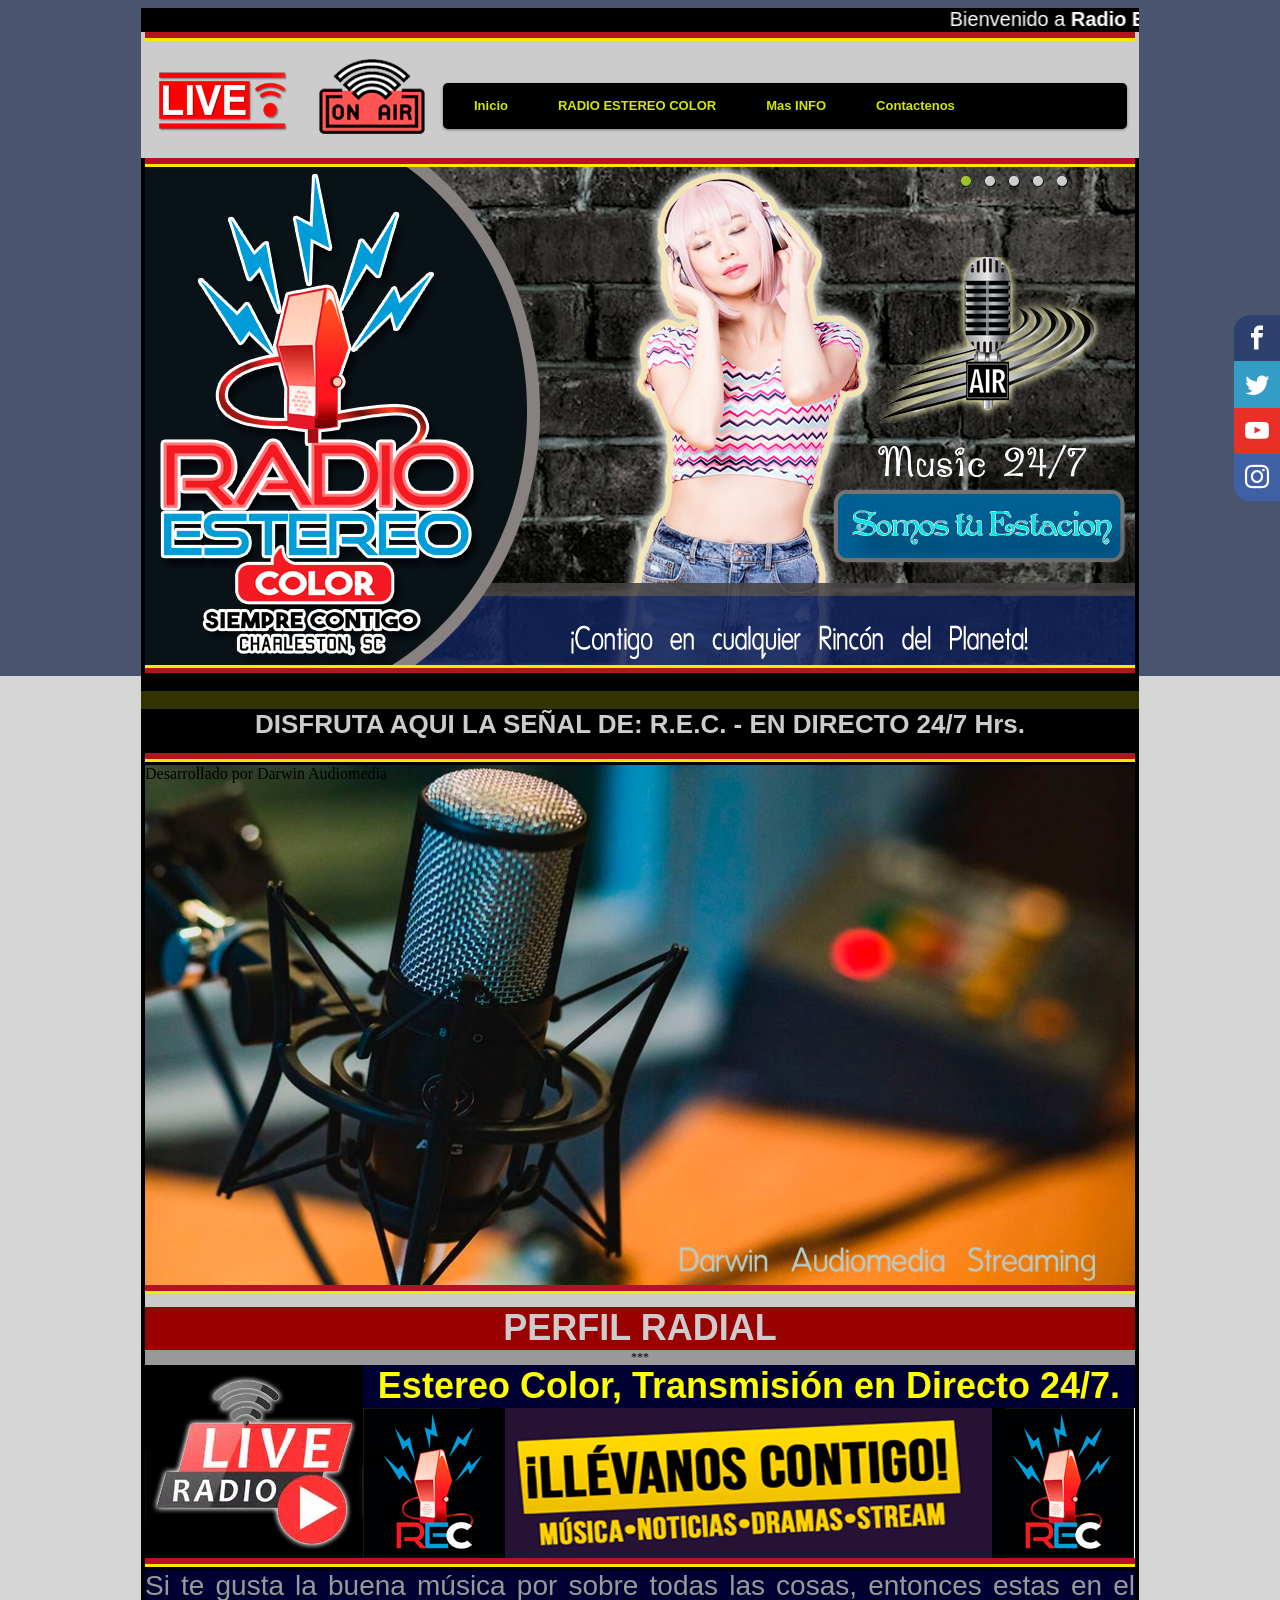
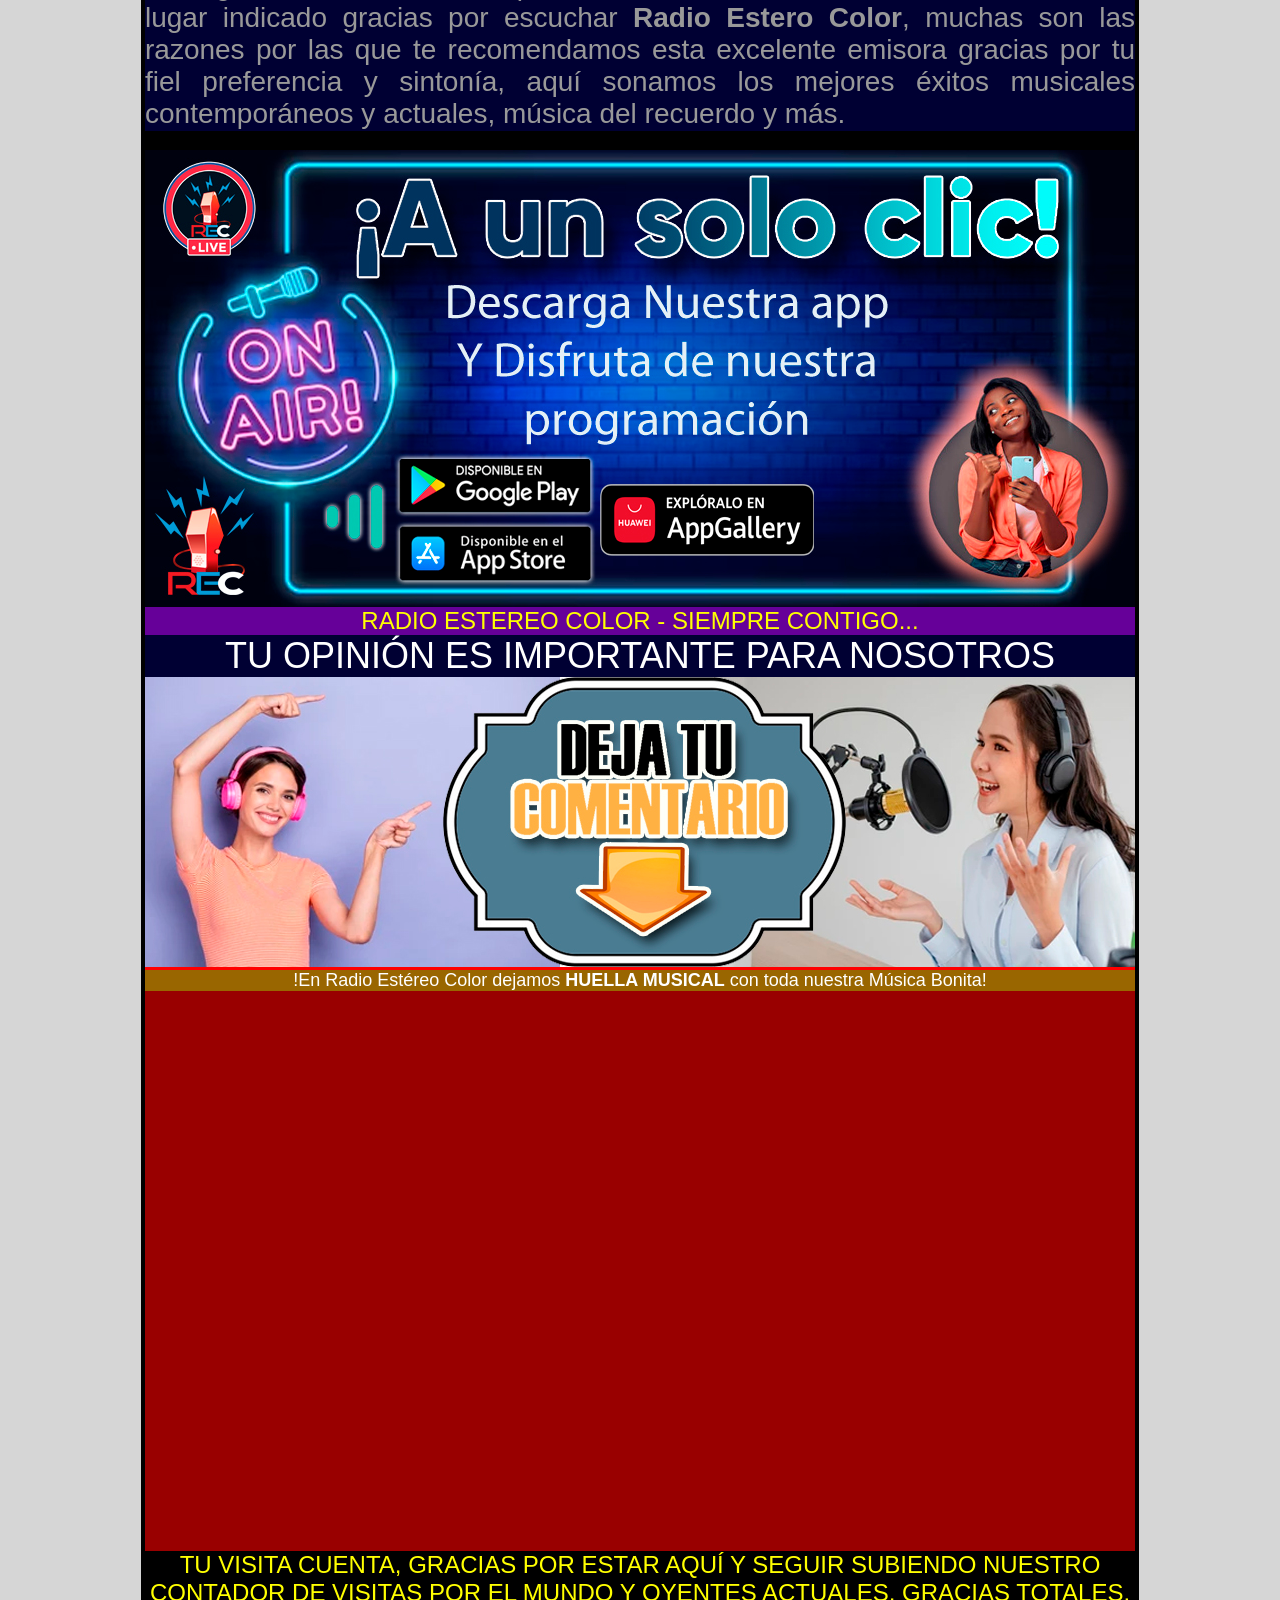
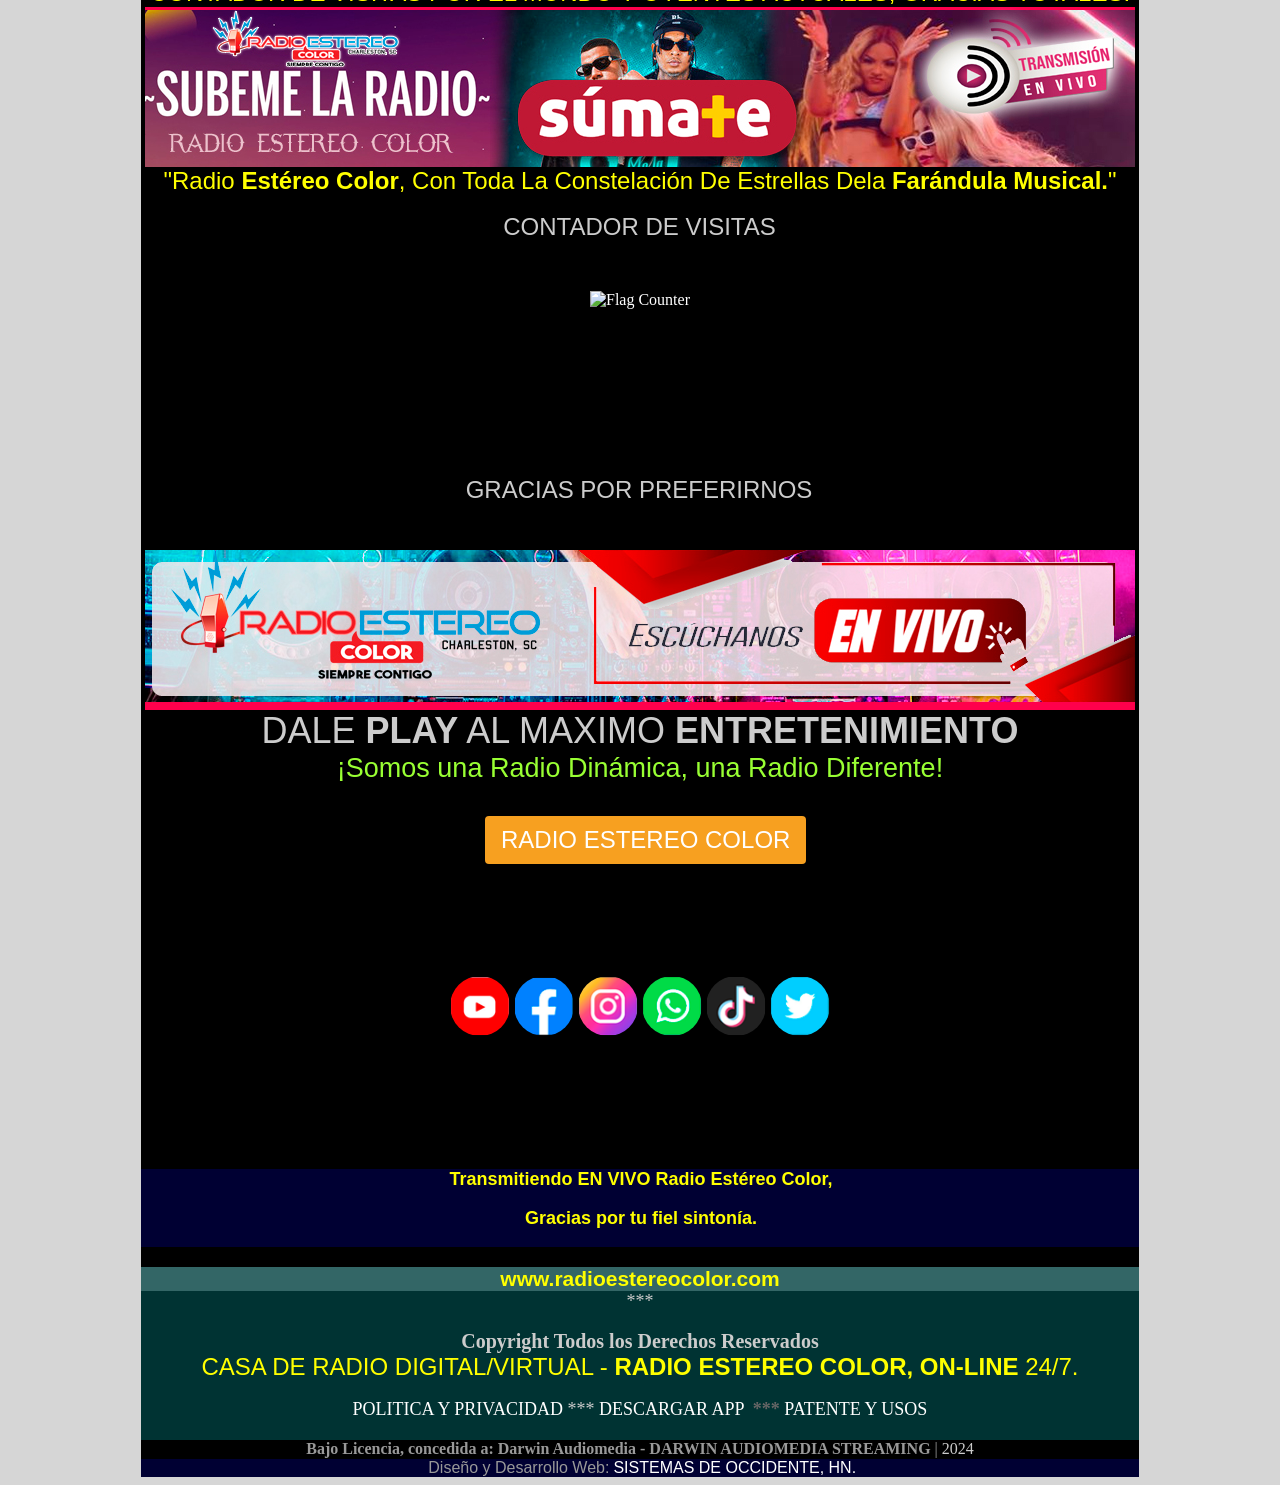
==== commit 90041bd8: "Update index.html" ====
--- a/index.html
+++ b/index.html
@@ -381,25 +381,52 @@
                 <td height="32" colspan="3" valign="top"><div align="center"><span class="Estilo43">&quot;Radio <strong>Est&eacute;reo Color</strong>, Con Toda La Constelaci&oacute;n De  Estrellas Dela <strong>Far&aacute;ndula Musical.</strong>&quot;</span></div></td>
                 </tr>
               <tr>
-                <td width="318" height="350" valign="top"><img src="images/lado1_contador.jpg" width="318" height="350"></td>
-                  <td width="353" valign="top"><table width="100%" border="0" cellpadding="0" cellspacing="0">
-                    <!--DWLayoutTable-->
-                    <tr>
-                      <td width="353" height="27" valign="top"><div align="center"><span class="Estilo74">CONTADOR DE VISITAS </span></div></td>
-                    </tr>
-                    <tr>
-                      <td height="323" valign="top"><div align="center"><a href="http://s01.flagcounter.com/more/4CU"><img src="https://s01.flagcounter.com/count2/4CU/bg_8091FF/txt_000000/border_CCCCCC/columns_3/maxflags_12/viewers_0/labels_0/pageviews_0/flags_0/percent_0/" alt="Flag Counter" border="0"></a></div></td>
+                <td height="276" colspan="3" valign="top"><table width="100%" border="0" cellpadding="0" cellspacing="0">
+                  <!--DWLayoutTable-->
+                  <tr>
+                    <td width="318" height="14"></td>
+                      <td width="353"></td>
+                      <td width="319"></td>
+                  </tr>
+                  <tr>
+                    <td height="27"></td>
+                    <td valign="top"><div align="center"><span class="Estilo74">CONTADOR DE VISITAS </span></div></td>
+                        <td></td>
+                  </tr>
+                  <tr>
+                    <td height="50">&nbsp;</td>
+                    <td>&nbsp;</td>
+                    <td></td>
+                  </tr>
+                  <tr>
+                    <td height="185" colspan="3" valign="top"><div align="center"><a href="https://worldflagcounter.com/details/iQJ"><img src="https://worldflagcounter.com/iQJ/" alt="Flag Counter"></a></div></td>
                       </tr>
-                    
-                    
-                    
-                    
-                    
-                    
-                    
-                  </table></td>
-                  <td width="319" valign="top"><img src="images/lado1_contador.jpg" width="318" height="350"></td>
+                  
+                  
+                  
+                  
+                  
+                  
+                  
+             
+                  
+                  
+                </table></td>
                 </tr>
+              <tr>
+                <td width="318" height="59"></td>
+                <td width="352" valign="top"><div align="center"><span class="Estilo74">GRACIAS POR PREFERIRNOS </span></div></td>
+                <td width="320"></td>
+              </tr>
+              <tr>
+                <td height="15"></td>
+                <td></td>
+                <td></td>
+              </tr>
+              
+              
+              
+              
               
               
               
